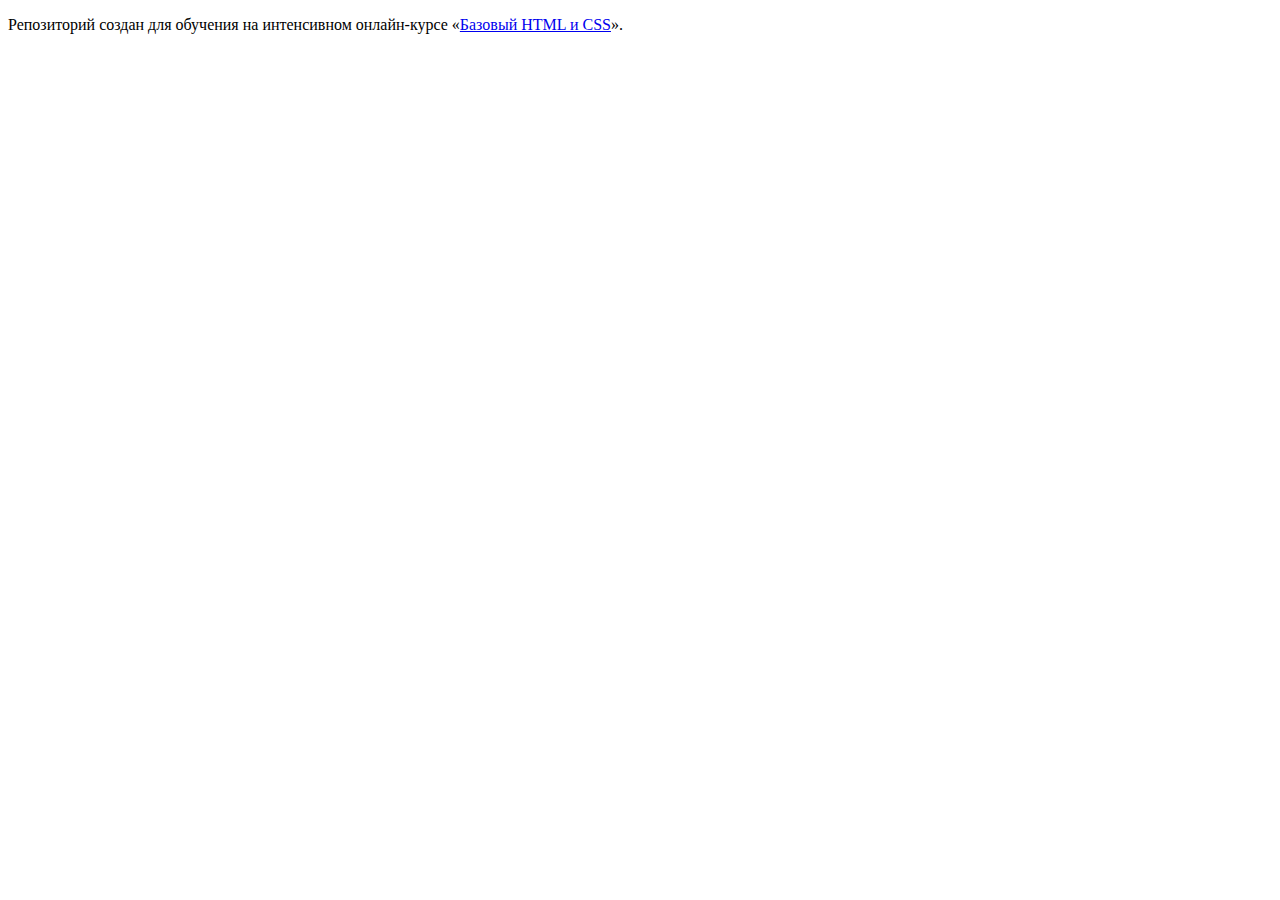
==== index.html @ 6a7bb26d ":hatching_chick:" ====
<!DOCTYPE html>
<html lang="ru">
  <head>
    <meta charset="utf-8">
    <title>HTML Academy: Девайс</title>
  </head>
  <body>

    <p>Репозиторий создан для обучения на интенсивном онлайн‑курсе «<a href="https://htmlacademy.ru/intensive/htmlcss">Базовый HTML и CSS</a>».</p>

  </body>
</html>
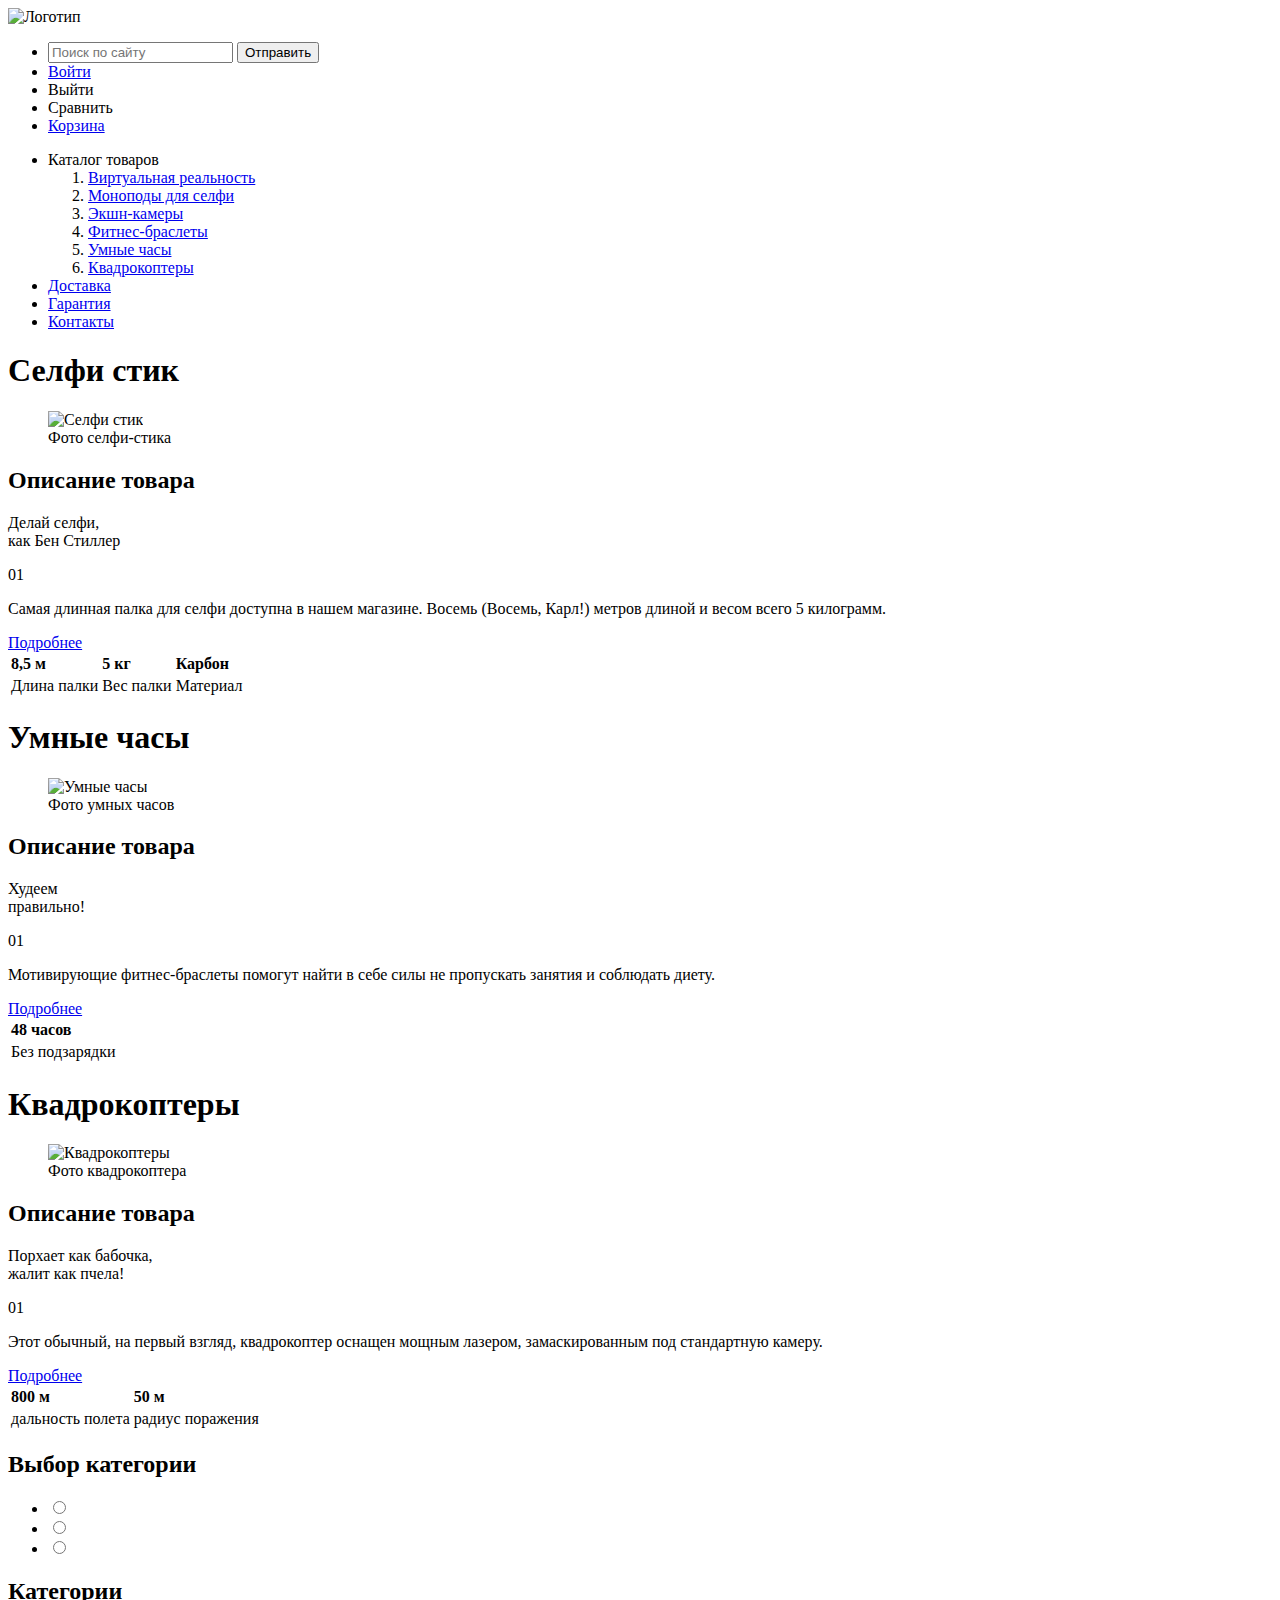
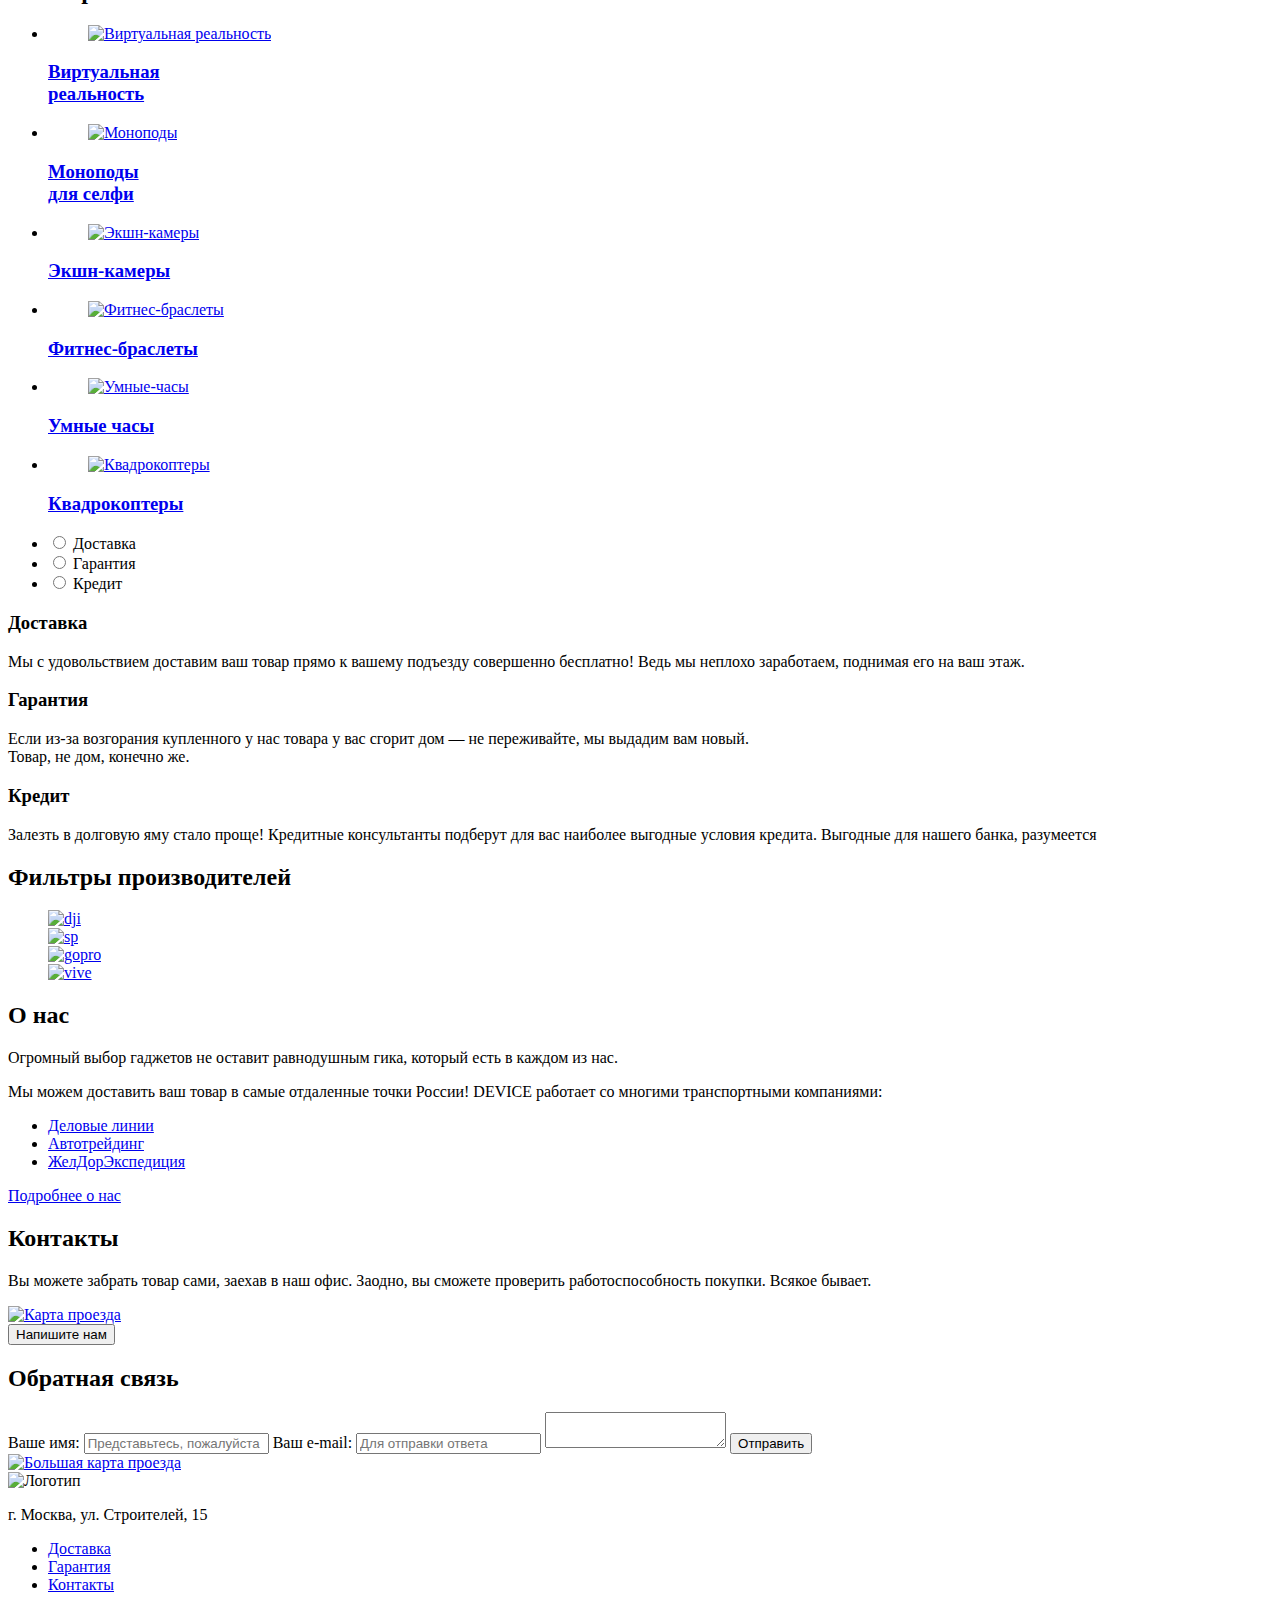
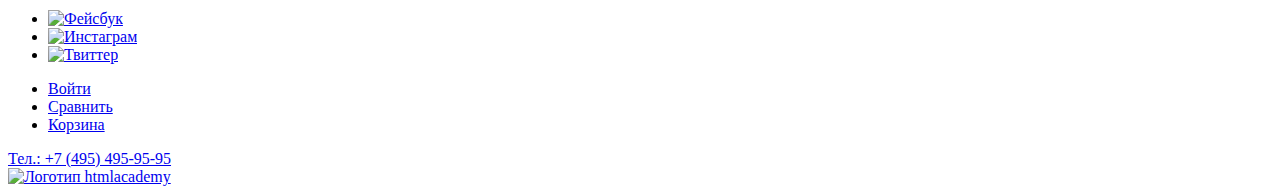
==== commit 61ca30cb: "Готовая верстка, задание второго вебинара. Первая попытка" ====
--- a/index.html
+++ b/index.html
@@ -1,12 +1,292 @@
 <!DOCTYPE html>
 <html lang="ru">
-  <head>
-    <meta charset="utf-8">
-    <title>HTML Academy: Девайс</title>
-  </head>
-  <body>
-
-    <p>Репозиторий создан для обучения на интенсивном онлайн‑курсе «<a href="https://htmlacademy.ru/intensive/htmlcss">Базовый HTML и CSS</a>».</p>
-
-  </body>
+<head>
+  <meta charset="UTF-8">
+  <title>Device - главная</title>
+</head>
+<body>
+  <header class="main-header">
+   <img class="main-header-logo" src="http://lorempixel.com/400/200/" width="200" height="70" alt="Логотип">
+   <div class="main-adding-nav">
+    <ul class="main-adding-nav-list">
+      <li class="main-adding-nav-first">
+        <form action="main.php" method="get">
+          <input type="search" placeholder="Поиск по сайту" class="main-adding-nav-search">
+          <input type="submit" class="visually-hidden" name="send" value="Отправить">
+        </form></li>
+      <li class="main-adding-nav-second"><a class="main-adding-nav-auth personal-info" href="authorisation.html">Войти</a></li>
+      <li class="main-adding-nav-third"><a class="main-adding-nav-auth-exit">Выйти</a></li>
+      <li class="main-adding-nav-fourth"><a class="main-adding-nav-compare">Сравнить</a></li>
+      <li class="main-adding-nav-fifth"><a class="main-adding-nav-cart" href="cart.html">Корзина</a></li>
+    </ul>
+   </div>
+   <nav class="main-header-nav">
+      <ul class="main-header-nav-list">
+        <li class="main-header-nav-list-catalog">Каталог товаров
+          <ol>
+            <li class="catalog-main"><a href="#">Виртуальная реальность</a></li>
+            <li class="catalog-main"><a href="#">Моноподы для селфи</a></li>
+            <li class="catalog-main"><a href="#">Экшн-камеры</a></li>
+            <li class="catalog-personal"><a href="#">Фитнес-браслеты</a></li>
+            <li class="catalog-personal"><a href="#">Умные часы</a></li>
+            <li class="catalog-additional"><a href="#">Квадрокоптеры</a></li>
+          </ol>
+        </li>
+        <li><a href="#">Доставка</a></li>
+        <li><a href="#">Гарантия</a></li>
+        <li><a href="#">Контакты</a></li>
+      </ul>
+    </nav>
+  </header>
+  <main class="main-main">
+
+    <article class="main-content main-selfie-stick">
+      <h1 class="visually-hidden">Селфи стик</h1>
+      <figure>
+        <img class="goods-image" src="img/main-selfie-stick.png" alt="Селфи стик" width="200" height="300">
+        <figcaption class="visually-hidden">Фото селфи-стика</figcaption>
+      </figure>
+      <section class="goods-description">
+        <h2 class="visually-hidden">Описание товара</h2>
+        <p class="goods-description-header">
+          <span>Делай селфи,</span><br>
+          <span>как Бен Стиллер</span>
+        </p>
+        <span class="goods-count">01</span>
+        <p class="goods-description-paragraph">
+        Самая длинная палка для селфи доступна в нашем магазине.
+Восемь (Восемь, Карл!) метров длиной и весом всего 5 килограмм.
+        </p>
+        <div class="goods-detail"><a href="#" class="main-link-style goods-detail-link goods-detail-link-stick">Подробнее</a>
+        </div>
+        <table class="goods-description-table">
+          <tr class="goods-decription-table-first-row">
+            <td><b>8,5 м</b></td>
+            <td><b>5 кг</b></td>
+            <td><b>Карбон</b></td>
+          </tr>
+          <tr class="goods-description-table-second-row">
+            <td>Длина палки</td>
+            <td>Вес палки</td>
+            <td>Материал</td>
+          </tr>
+        </table>
+      </section>
+    </article>
+
+    <article class="main-content main-smart-watch">
+      <h1 class="visually-hidden">Умные часы</h1>
+      <figure>
+        <img class="goods-image" src="img/main-smart-watch.jpg" alt="Умные часы" width="200" height="300">
+        <figcaption class="visually-hidden">Фото умных часов</figcaption>
+      </figure>
+      <section class="goods-description">
+        <h2 class="visually-hidden">Описание товара</h2>
+        <p class="goods-description-header">
+          <span>Худеем</span><br>
+          <span>правильно!</span>
+        </p>
+        <span class="goods-count">01</span>
+        <p class="goods-description-paragraph">Мотивирующие фитнес-браслеты помогут найти в себе силы не пропускать занятия и соблюдать диету.
+        </p>
+        <div class="goods-detail"><a href="#" class="main-link-style goods-detail-link goods-detail-link-smart-watch">Подробнее</a>
+        </div>
+        <table class="goods-description-table">
+          <tr class="goods-decription-table-first-row">
+            <td><b>48 часов</b></td>
+          </tr>
+          <tr class="goods-description-table-second-row">
+            <td>Без подзарядки</td>
+          </tr>
+        </table>
+      </section>
+    </article>
+
+    <article class="main-content main-drones">
+      <h1 class="visually-hidden">Квадрокоптеры</h1>
+      <figure>
+        <img class="goods-image" src="img/main-drones.jpg" alt="Квадрокоптеры" width="200" height="300">
+        <figcaption class="visually-hidden">Фото квадрокоптера</figcaption>
+      </figure>
+      <section class="goods-description">
+        <h2 class="visually-hidden">Описание товара</h2>
+        <p class="goods-description-header">
+          <span>Порхает как бабочка,</span><br>
+          <span>жалит как пчела!</span>
+        </p>
+        <span class="goods-count">01</span>
+        <p class="goods-description-paragraph">Этот обычный, на первый взгляд, квадрокоптер оснащен
+мощным лазером, замаскированным под стандартную камеру.
+        </p>
+        <div class="goods-detail"><a href="#" class="main-link-style goods-detail-link">Подробнее</a></div>
+        <table class="goods-description-table">
+          <tr class="goods-decription-table-first-row">
+            <td><b>800 м</b></td>
+            <td><b>50 м</b></td>
+          </tr>
+          <tr class="goods-description-table-second-row">
+            <td>дальность полета</td>
+            <td>радиус поражения</td>
+          </tr>
+        </table>
+      </section>
+    </article>
+
+    <section class="goods-slider-navigation">
+      <h2 class="visually-hidden">Выбор категории</h2>
+      <form class="goods-slider-navigation-form" method="get">
+        <ul class="goods-slider-navigation-list">
+          <li class="goods-slider-navigation-list-first"><input class="visually-hidden" type="radio" name="page" value="1" id="first-page">
+              <label for="first-page"></label>
+          </li>
+          <li class="goods-slider-navigation-list-second"><input class="visually-hidden" type="radio" name="page" value="2" id="second-page">
+              <label for="second-page"></label>
+          </li>
+          <li class="goods-slider-navigation-list-third"><input class="visually-hidden" type="radio" name="page" value="3" id="third-page">
+              <label for="third-page"></label>
+          </li>
+      </ul>
+      </form>
+    </section>
+    <section class="main-categories">
+      <h2 class="visually-hidden">Категории</h2>
+      <ul class="main-categories-list">
+        <li><a href="#"><figure><img src="img/main-categories-virtual.svn" width="80" height="80" alt="Виртуальная реальность"></figure><h3>Виртуальная<br>реальность</h3></a></li>
+        <li><a href="#"><figure><img src="img/main-categories-monopods.svn" width="80" height="80" alt="Моноподы"></figure><h3>Моноподы<br>для селфи</h3></a></li>
+        <li><a href="#"><figure><img src="img/main-categories-action-cameras.svn" width="80" height="80" alt="Экшн-камеры"></figure><h3>Экшн-камеры</h3></a></li>
+        <li><a href="#"><figure><img src="img/main-categories-fitness-bracers.svn" width="80" height="80" alt="Фитнес-браслеты"></figure><h3>Фитнес-браслеты</h3></a></li>
+        <li><a href="#"><figure><img src="img/main-categories-smart-watches.svn" width="80" height="80" alt="Умные-часы"></figure><h3>Умные часы</h3></a></li>
+        <li><a href="#"><figure><img src="img/main-categories-drones.svn" width="80" height="80" alt="Квадрокоптеры"></figure><h3>Квадрокоптеры</h3></a></li>
+      </ul>
+    </section>
+
+      <div class="main-additional-info-controls">
+        <form class="main-additional-info-controls-form">
+          <ul class="main-additional-info-controls-list">
+            <li class="main-additional-info-controls-list-variant">
+              <input class="visually-hidden" type="radio" name="additionalInfoPage" value="delievery" id="delievery">
+              <label for="delievery">Доставка</label>
+            </li>
+            <li class="main-additional-info-controls-list-variant">
+              <input class="visually-hidden" type="radio" name="additionalInfoPage" value="guarantee" id="guarantee">
+              <label for="guarantee">Гарантия</label>
+            </li>
+            <li class="main-additional-info-controls-list-variant">
+              <input class="visually-hidden" type="radio" name="additionalInfoPage" value="credit" id="credit">
+              <label for="credit">Кредит</label>
+            </li>
+          </ul>
+        </form>
+      </div>
+
+      <section class="main-additional-info main-additional-info-delievery">
+        <h3>Доставка</h3>
+        <p>Мы с удовольствием доставим ваш товар прямо к вашему подъезду совершенно бесплатно! Ведь мы неплохо заработаем, поднимая его на ваш этаж.</p>
+       <!-- Неконтентное изображение - в бекграунд -->
+      </section>
+
+      <section class="main-additional-info main-additional-info-guarantee">
+        <h3>Гарантия</h3>
+        <p>Если из-за возгорания купленного у нас товара у вас сгорит дом — не переживайте, мы выдадим вам новый.<br>Товар, не дом, конечно же.</p>
+        <!-- Неконтентное изображение - в бекграунд -->
+      </section>
+
+      <section class="main-additional-info main-additional-info-credit">
+        <h3>Кредит</h3>
+        <p>Залезть в долговую яму стало проще! Кредитные консультанты подберут для вас наиболее выгодные
+условия кредита. Выгодные для нашего банка, разумеется</p>
+        <!-- Неконтентное изображение - в бекграунд -->
+        <!-- Всплывающая форма -->
+      </section>
+
+      <section class="main-manufact">
+        <h2 class="visually-hidden">Фильтры производителей</h2>
+        <figure class="main-manufact-filter">
+          <div class="main-manufact-dji"><a href="#"><img src="img/main-manufact-dji.png" alt="dji"></a></div>
+          <div class="main-manufact-sp"><a href="#"><img src="img/main-manufact-sp.png" alt="sp"></a></div>
+          <div class="main-manufact-gopro"><a href="#"><img src="img/main-manufact-gopro.png" alt="gopro"></a></div>
+          <div class="main-manufact-vive"><a href="#"><img src="img/main-manufact-vive.png" alt="vive"></a></div>
+      </figure>
+      </section>
+
+      <section class="main-about-us">
+        <h2 class="main-about-us-heading">О нас</h2>
+        <p class="main-about-us-paragraph">Огромный выбор гаджетов не оставит равнодушным гика, который есть в каждом из нас.
+        </p>
+        <p class="main-about-us-paragraph">Мы можем доставить ваш товар в самые отдаленные точки России! DEVICE работает со многими транспортными компаниями:
+        </p>
+        <ul class="main-about-us-list">
+          <li class="main-about-us-1"><a href="#">Деловые линии</a></li>
+          <li class="main-about-us-2"><a href="#">Автотрейдинг</a></li>
+          <li class="main-about-us-3"><a href="#">ЖелДорЭкспедиция</a></li>
+        </ul>
+        <div class="main-about-us-detail"><a class="main-link-style main-about-us-detail-link" href="#">Подробнее о нас</a></div>
+      </section>
+
+      <section class="main-contacts">
+        <h2 class="main-contacts-heading">Контакты</h2>
+        <p class="main-contacts-paragraph">Вы можете забрать товар сами, заехав в наш офис. Заодно, вы сможете проверить работоспособность покупки. Всякое бывает.</p>
+        <div class="main-contacts-map"><a href="maps.yandex.ru"><img src="img/main-contacts-map.jpg" alt="Карта проезда"></a></div>
+        <div class="main-about-us-detail"><button class="main-link-style main-about-us-detail-write-us">Напишите нам</button></div>
+      </section>
+      <section class="main-write-us-popup">
+      <h2 class="visually-hidden">Обратная связь</h2>
+        <form class="main-write-us-popup-form">
+          <label class="main-popup-form-label main-customer-name-label" for="customerName">Ваше имя:</label>
+          <input type="text" name="customerName" id="customerName" placeholder="Представьтесь, пожалуйста" required>
+          <label class="main-popup-form-label main-customer-mail-label" for="customerMail">Ваш e-mail:</label>
+          <input type="text" name="customerMail" id="customerMail" placeholder="Для отправки ответа" required>
+          <label class="main-popup-form-label main-letter-label" for="letter"></label>
+          <textarea class="main-popup-form-input main-popup-textarea" id="letter" required placeholder="В свободной форме">
+          </textarea>
+          <input type="submit" name="submitButton" value="Отправить" class="main-link-style main-pupup-form-submit">
+        </form>
+      </section>
+
+      <div class="main-popup-map">
+        <a href="maps.yandex.ru"><img src="img/main-big-contacts-map.jpg" alt="Большая карта проезда"></a>
+      </div>
+
+  </main>
+
+  <footer class="main-footer">
+      <div class="main-footer-adress">
+        <div class="main-footer-adress-logo">
+          <img src="img/main-footer-adress-logo.svn" alt="Логотип">
+        </div>
+        <p class="main-footer-adress-paragraph">г. Москва, ул. Строителей, 15</p>
+      </div>
+      <div class="main-footer-middle">
+        <div class="main-footer-middle-nav">
+          <ul class="main-footer-middle-nav-list">
+            <li class="main-footer-middle-nav-delievery"><a href="#" class="main-link-style main-footer-middle-nav-delievery-link">Доставка</a></li>
+            <li class="main-footer-middle-nav-guarantee"><a href="#" class="main-link-style main-footer-middle-nav-guarantee-link">Гарантия</a></li>
+            <li class="main-footer-middle-nav-contacts"><a href="#" class="main-link-style main-footer-middle-nav-contacts">Контакты</a></li>
+          </ul>
+        </div>
+        <div class="main-footer-middle-social">
+          <ul>
+            <li class="main-footer-middle-social-facebook"><a href="facebook.com"><img src="img/social-facebook" alt="Фейсбук"></a></li>
+            <li class="main-footer-middle-social-insta"><a href="instagram.com"><img src="img/social-facebook" alt="Инстаграм"></a></li>
+            <li class="main-footer-middle-social-twitter"><a href="twitter.com"><img src="img/social-twitter" alt="Твиттер"></a></li>
+          </ul>
+        </div>
+      </div>
+      <div class="main-footer-right">
+          <div class="main-footer-right-nav">
+            <ul class="main-footer-right-nav-list">
+              <li class="main-footer-right-nav-auth"><a href="#">Войти</a></li>
+              <li class="main-footer-right-nav-compare"><a href="#">Сравнить</a></li>
+              <li class="main-footer-right-nav-cart"><a href="#">Корзина</a></li>
+            </ul>
+          </div>
+          <div class="main-footer-right-tel">
+            <a href="tel:+74954959595">Тел.: +7 (495) 495-95-95</a>
+          </div>
+          <div class="main-footer-right-academy-logo">
+            <a href="https://htmlacademy.ru/intensive/htmlcss"><img src="img/html-academy-logo.svn" alt="Логотип htmlacademy"></a>
+          </div>
+      </div>
+  </footer>
+</body>
 </html>
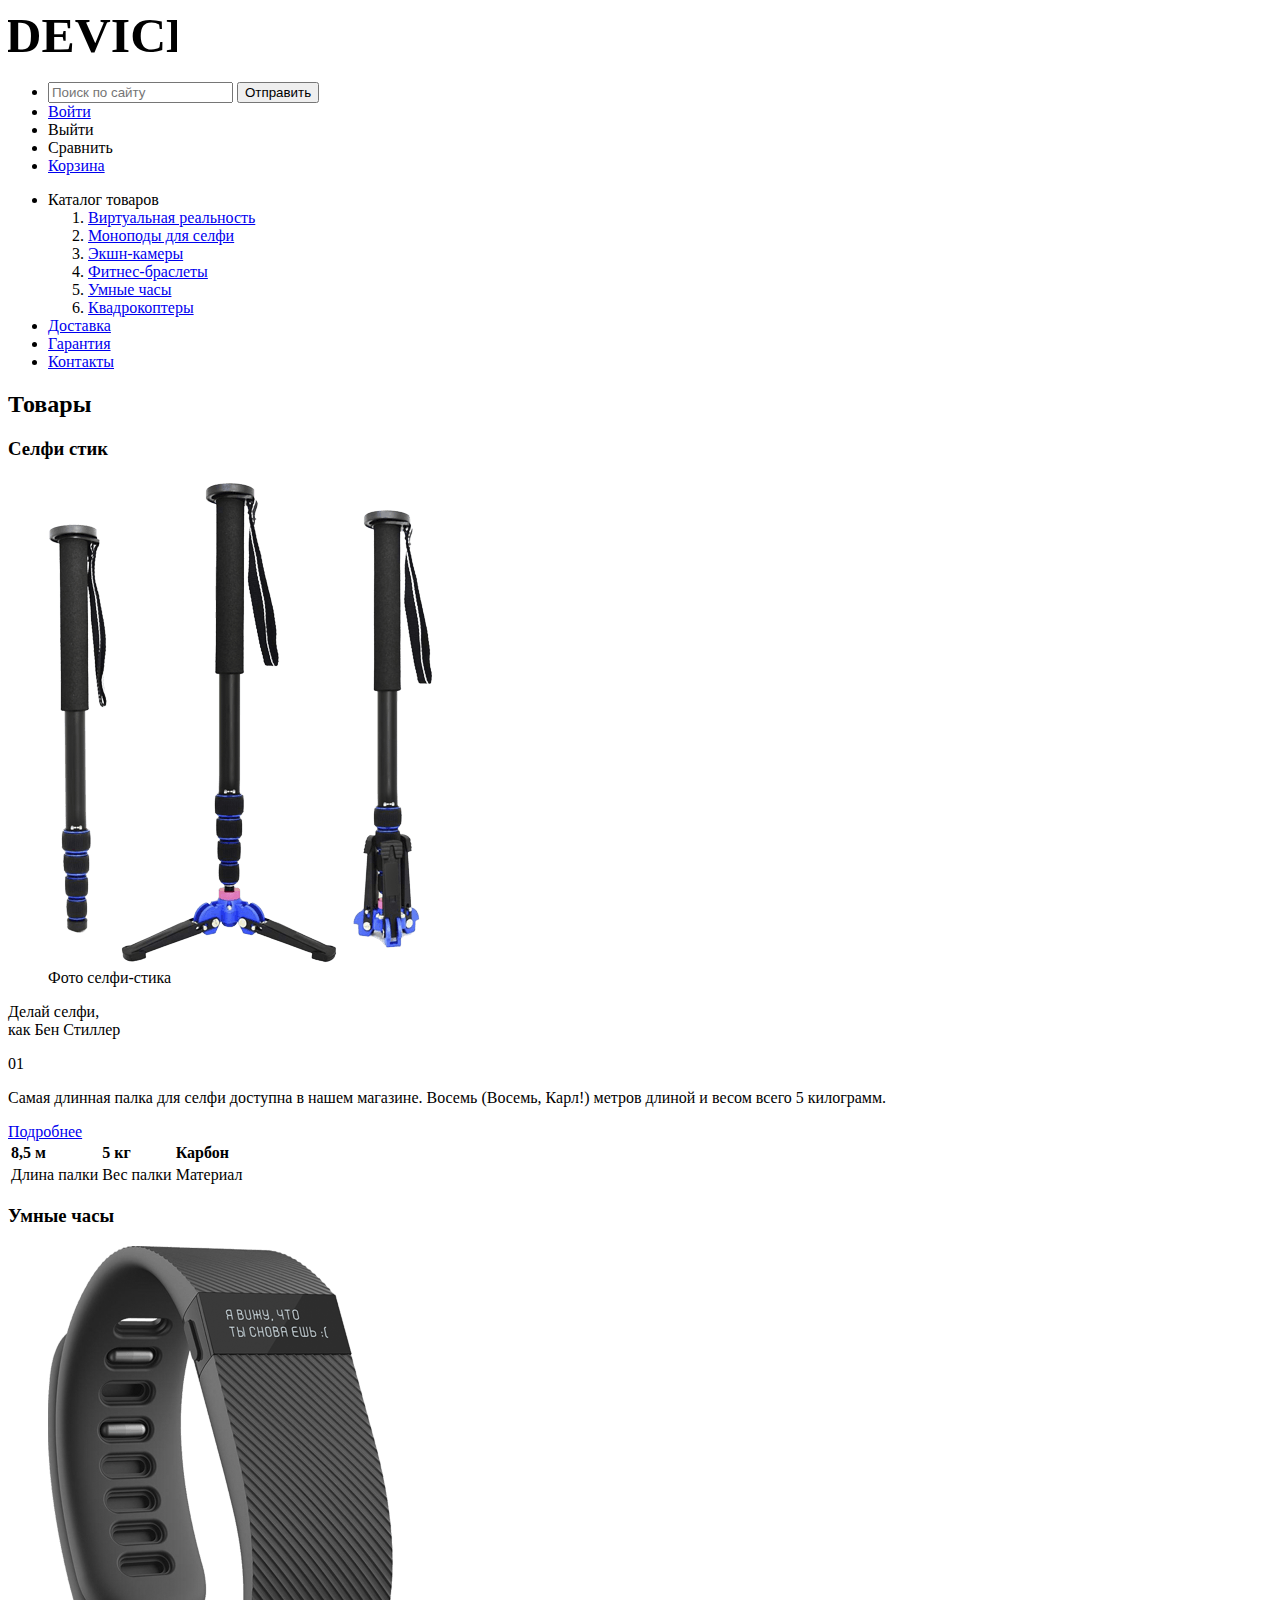
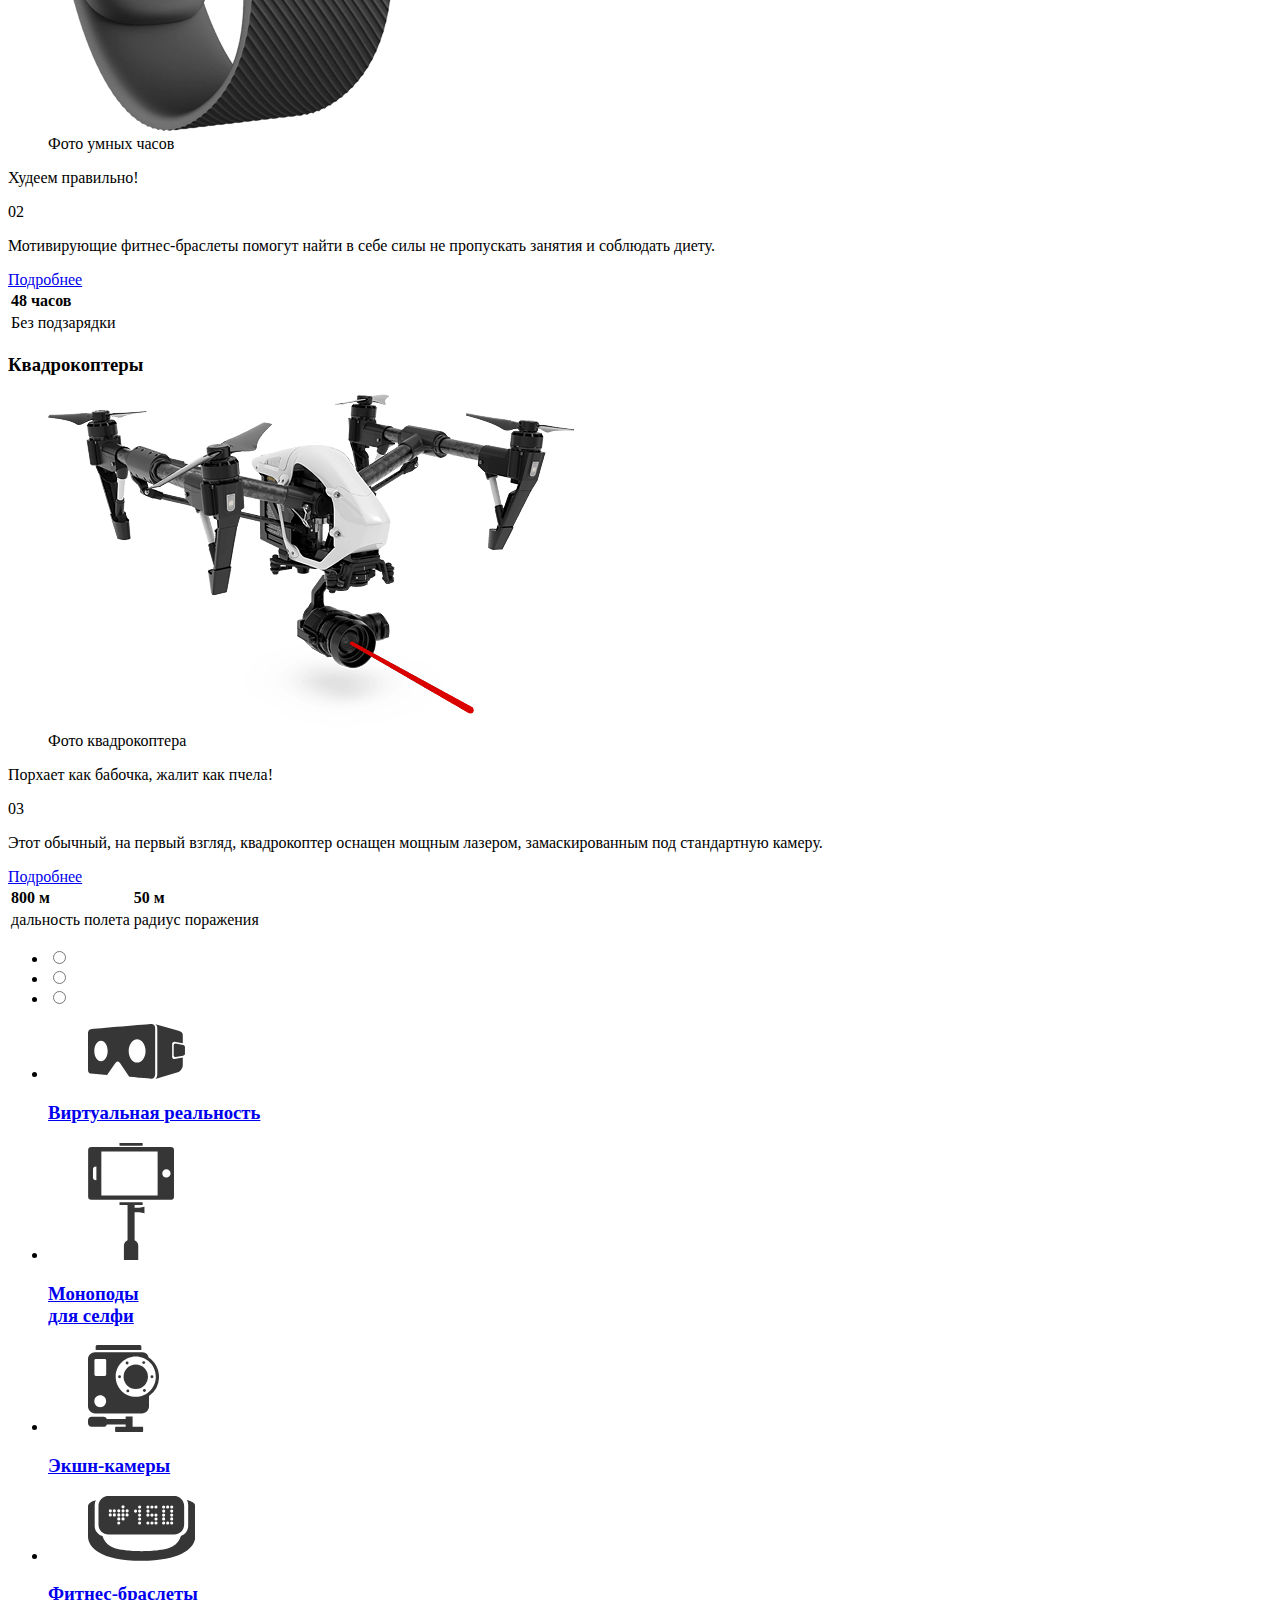
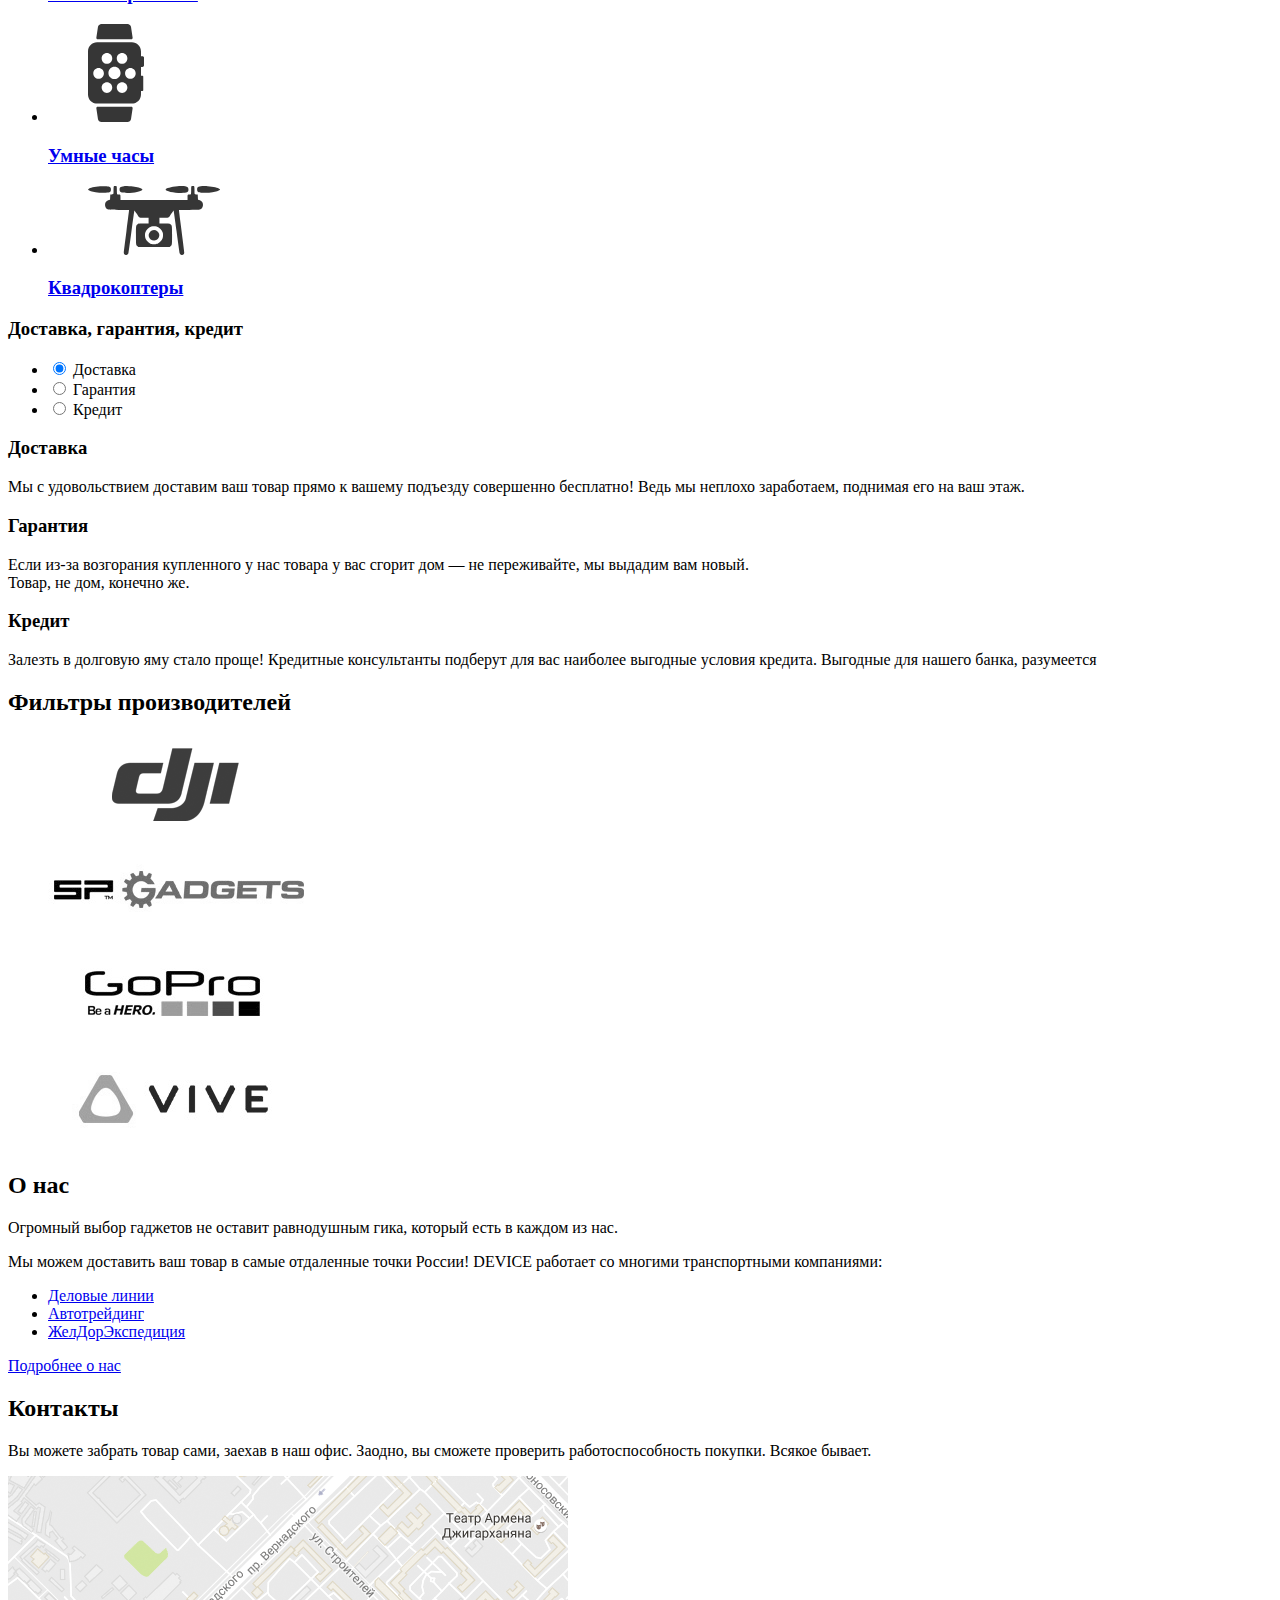
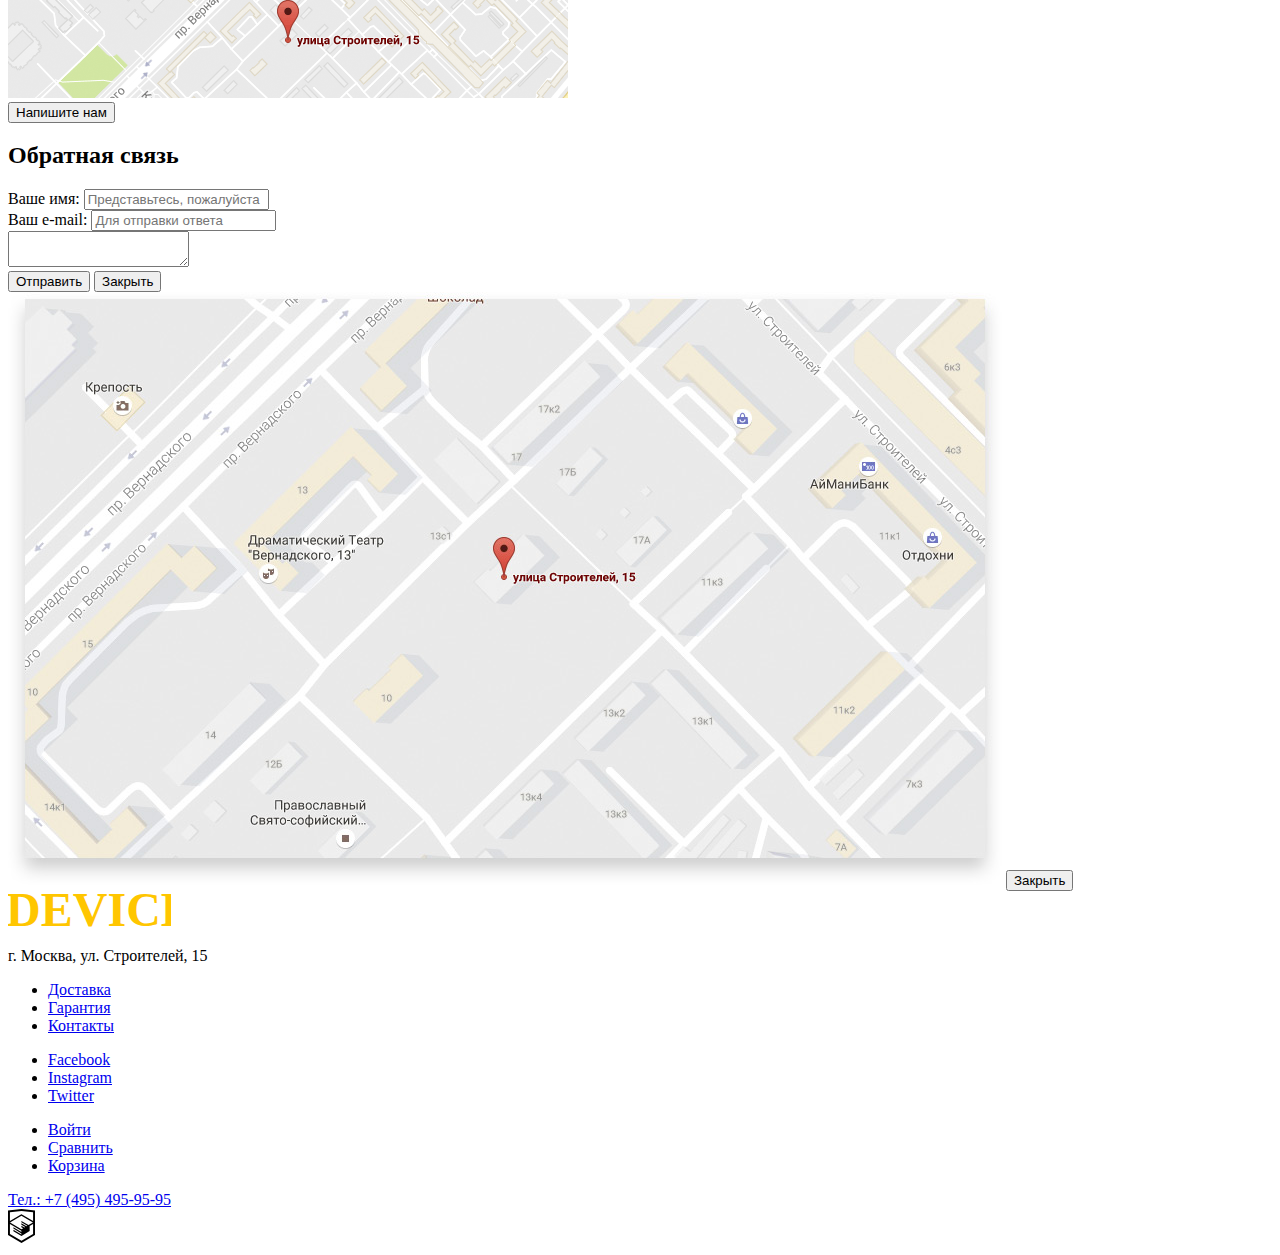
==== commit 2f332c68: "Исправления. Нарезаная графика. Без стилей." ====
--- a/index.html
+++ b/index.html
@@ -3,175 +3,235 @@
 <head>
   <meta charset="UTF-8">
   <title>Device - главная</title>
+  <link rel="stylesheet" href="css/style.css" type="text/css">
 </head>
 <body>
   <header class="main-header">
-   <img class="main-header-logo" src="http://lorempixel.com/400/200/" width="200" height="70" alt="Логотип">
-   <div class="main-adding-nav">
-    <ul class="main-adding-nav-list">
-      <li class="main-adding-nav-first">
-        <form action="main.php" method="get">
-          <input type="search" placeholder="Поиск по сайту" class="main-adding-nav-search">
-          <input type="submit" class="visually-hidden" name="send" value="Отправить">
-        </form></li>
-      <li class="main-adding-nav-second"><a class="main-adding-nav-auth personal-info" href="authorisation.html">Войти</a></li>
-      <li class="main-adding-nav-third"><a class="main-adding-nav-auth-exit">Выйти</a></li>
-      <li class="main-adding-nav-fourth"><a class="main-adding-nav-compare">Сравнить</a></li>
-      <li class="main-adding-nav-fifth"><a class="main-adding-nav-cart" href="cart.html">Корзина</a></li>
-    </ul>
-   </div>
-   <nav class="main-header-nav">
-      <ul class="main-header-nav-list">
-        <li class="main-header-nav-list-catalog">Каталог товаров
+    <a class="main-header-logo">
+      <img class="main-header-logo" src="img/main-header-logo.svg" width="169" height="54" alt="Логотип">
+    </a>
+    <div class="main-adding-nav">
+      <ul class="nav-list">
+        <li class="list-pt">
+          <form action="" method="get" class="nav-form">
+            <input type="search" placeholder="Поиск по сайту" class="nav-search">
+            <input type="submit" class="visually-hidden" name="send" value="Отправить">
+          </form>
+        </li>
+        <li class="list-pt auth"><a class="adding-nav-link auth-into" href="authorisation.html">Войти</a></li>
+        <li class="list-pt"><a class="adding-nav-link auth-exit invisible">Выйти</a></li>
+        <li class="list-pt"><a class="adding-nav-link adding-compare">Сравнить</a></li>
+        <li class="list-pt"><a class="adding-nav-link adding-cart" href="cart.html">Корзина</a></li>
+      </ul>
+    </div>
+    <nav class="main-header-nav">
+      <ul class="header-nav-list">
+        <li class="nav-pt list-catalog">Каталог товаров
           <ol>
-            <li class="catalog-main"><a href="#">Виртуальная реальность</a></li>
-            <li class="catalog-main"><a href="#">Моноподы для селфи</a></li>
-            <li class="catalog-main"><a href="#">Экшн-камеры</a></li>
-            <li class="catalog-personal"><a href="#">Фитнес-браслеты</a></li>
-            <li class="catalog-personal"><a href="#">Умные часы</a></li>
-            <li class="catalog-additional"><a href="#">Квадрокоптеры</a></li>
+            <li class="catalog-pt catalog-main">
+              <a href="#">Виртуальная реальность</a>
+            </li>
+            <li class="catalog-pt catalog-main">
+              <a href="#">Моноподы для селфи</a>
+            </li>
+            <li class="catalog-pt catalog-main">
+              <a href="#">Экшн-камеры</a>
+            </li>
+            <li class="catalog-pt catalog-personal">
+              <a href="#">Фитнес-браслеты</a>
+            </li>
+            <li class="catalog-pt catalog-personal">
+              <a href="#">Умные часы</a>
+            </li>
+            <li class="catalog-pt catalog-additional">
+              <a href="#">Квадрокоптеры</a>
+            </li>
           </ol>
         </li>
-        <li><a href="#">Доставка</a></li>
-        <li><a href="#">Гарантия</a></li>
-        <li><a href="#">Контакты</a></li>
+        <li class="nav-pt"><a href="#">Доставка</a></li>
+        <li class="nav-pt"><a href="#">Гарантия</a></li>
+        <li class="nav-pt"><a href="#">Контакты</a></li>
       </ul>
     </nav>
   </header>
+
   <main class="main-main">
-
-    <article class="main-content main-selfie-stick">
-      <h1 class="visually-hidden">Селфи стик</h1>
-      <figure>
-        <img class="goods-image" src="img/main-selfie-stick.png" alt="Селфи стик" width="200" height="300">
-        <figcaption class="visually-hidden">Фото селфи-стика</figcaption>
-      </figure>
-      <section class="goods-description">
-        <h2 class="visually-hidden">Описание товара</h2>
-        <p class="goods-description-header">
-          <span>Делай селфи,</span><br>
-          <span>как Бен Стиллер</span>
-        </p>
-        <span class="goods-count">01</span>
-        <p class="goods-description-paragraph">
-        Самая длинная палка для селфи доступна в нашем магазине.
-Восемь (Восемь, Карл!) метров длиной и весом всего 5 килограмм.
-        </p>
-        <div class="goods-detail"><a href="#" class="main-link-style goods-detail-link goods-detail-link-stick">Подробнее</a>
-        </div>
-        <table class="goods-description-table">
-          <tr class="goods-decription-table-first-row">
-            <td><b>8,5 м</b></td>
-            <td><b>5 кг</b></td>
-            <td><b>Карбон</b></td>
-          </tr>
-          <tr class="goods-description-table-second-row">
-            <td>Длина палки</td>
-            <td>Вес палки</td>
-            <td>Материал</td>
-          </tr>
-        </table>
-      </section>
-    </article>
-
-    <article class="main-content main-smart-watch">
-      <h1 class="visually-hidden">Умные часы</h1>
-      <figure>
-        <img class="goods-image" src="img/main-smart-watch.jpg" alt="Умные часы" width="200" height="300">
-        <figcaption class="visually-hidden">Фото умных часов</figcaption>
-      </figure>
-      <section class="goods-description">
-        <h2 class="visually-hidden">Описание товара</h2>
-        <p class="goods-description-header">
-          <span>Худеем</span><br>
-          <span>правильно!</span>
-        </p>
-        <span class="goods-count">01</span>
-        <p class="goods-description-paragraph">Мотивирующие фитнес-браслеты помогут найти в себе силы не пропускать занятия и соблюдать диету.
-        </p>
-        <div class="goods-detail"><a href="#" class="main-link-style goods-detail-link goods-detail-link-smart-watch">Подробнее</a>
-        </div>
-        <table class="goods-description-table">
-          <tr class="goods-decription-table-first-row">
-            <td><b>48 часов</b></td>
-          </tr>
-          <tr class="goods-description-table-second-row">
-            <td>Без подзарядки</td>
-          </tr>
-        </table>
-      </section>
-    </article>
-
-    <article class="main-content main-drones">
-      <h1 class="visually-hidden">Квадрокоптеры</h1>
-      <figure>
-        <img class="goods-image" src="img/main-drones.jpg" alt="Квадрокоптеры" width="200" height="300">
-        <figcaption class="visually-hidden">Фото квадрокоптера</figcaption>
-      </figure>
-      <section class="goods-description">
-        <h2 class="visually-hidden">Описание товара</h2>
-        <p class="goods-description-header">
-          <span>Порхает как бабочка,</span><br>
-          <span>жалит как пчела!</span>
-        </p>
-        <span class="goods-count">01</span>
-        <p class="goods-description-paragraph">Этот обычный, на первый взгляд, квадрокоптер оснащен
-мощным лазером, замаскированным под стандартную камеру.
-        </p>
-        <div class="goods-detail"><a href="#" class="main-link-style goods-detail-link">Подробнее</a></div>
-        <table class="goods-description-table">
-          <tr class="goods-decription-table-first-row">
-            <td><b>800 м</b></td>
-            <td><b>50 м</b></td>
-          </tr>
-          <tr class="goods-description-table-second-row">
-            <td>дальность полета</td>
-            <td>радиус поражения</td>
-          </tr>
-        </table>
-      </section>
-    </article>
-
-    <section class="goods-slider-navigation">
-      <h2 class="visually-hidden">Выбор категории</h2>
-      <form class="goods-slider-navigation-form" method="get">
-        <ul class="goods-slider-navigation-list">
-          <li class="goods-slider-navigation-list-first"><input class="visually-hidden" type="radio" name="page" value="1" id="first-page">
+    <section class="main-goods-slider">
+      <h2 class="visually-hidden">Товары</h2>
+      <article class="main-content main-selfie-stick">
+        <h3 class="visually-hidden">Селфи стик</h3>
+        <figure>
+          <img class="goods-image" src="img/main-selfie-stick.png" alt="Селфи стик" width="384" height="486">
+          <figcaption class="visually-hidden">Фото селфи-стика
+          </figcaption>
+        </figure>
+        <div class="goods-description">
+          <p class="goods-description-header">
+          Делай селфи,<br>
+          как Бен Стиллер
+          </p>
+          <span class="goods-count">01</span>
+          <p class="goods-description-paragraph">
+          Самая длинная палка для селфи доступна в нашем магазине.
+          Восемь (Восемь, Карл!) метров длиной и весом всего 5 килограмм.
+          </p>
+          <div class="goods-detail"><a href="#" class="detail-link-style ">Подробнее</a>
+          </div>
+          <table class="detail-table table-stick">
+            <tr class="detail-table-row detail-value">
+              <td class="detail-table-data"><b>8,5 м</b></td>
+              <td class="detail-table-data"><b>5 кг</b></td>
+              <td class="detail-table-data"><b>Карбон</b></td>
+            </tr>
+            <tr class="detail-table-row detail-feature">
+              <td class="detail-table-data">Длина палки</td>
+              <td class="detail-table-data">Вес палки</td>
+              <td class="detail-table-data">Материал</td>
+            </tr>
+          </table>
+        </div>
+      </article>
+
+      <article class="main-content main-smart-watch">
+        <h3 class="visually-hidden">Умные часы</h3>
+        <figure>
+          <img class="goods-image" src="img/main-smart-watch.png" alt="Умные часы" width="345" height="485">
+          <figcaption class="visually-hidden">Фото умных часов</figcaption>
+        </figure>
+        <div class="goods-description">
+          <p class="goods-description-header">
+          Худеем правильно!
+          </p>
+          <span class="goods-count">02</span>
+          <p class="goods-description-paragraph">Мотивирующие фитнес-браслеты помогут найти в себе силы не пропускать занятия и соблюдать диету.
+          </p>
+          <div class="goods-detail"><a href="#" class="detail-link-style">Подробнее</a>
+          </div>
+          <table class="detail-table table-watch">
+            <tr class="detail-table-row detail-value">
+              <td class="detail-table-data"><b>48 часов</b></td>
+            </tr>
+            <tr class="detail-table-row detail-feature">
+              <td class="detail-table-data">Без подзарядки</td>
+            </tr>
+          </table>
+        </div>
+      </article>
+
+      <article class="main-content main-drones">
+        <h3 class="visually-hidden">Квадрокоптеры</h3>
+        <figure>
+          <img class="goods-image" src="img/main-drones.png" alt="Квадрокоптеры" width="526" height="334">
+          <figcaption class="visually-hidden">Фото квадрокоптера</figcaption>
+        </figure>
+        <div class="goods-description">
+          <p class="goods-description-header">
+          Порхает как бабочка, жалит как пчела!
+          </p>
+          <span class="goods-count">03</span>
+          <p class="goods-description-paragraph">Этот обычный, на первый взгляд, квадрокоптер оснащен мощным лазером, замаскированным под стандартную камеру.
+          </p>
+          <div class="goods-detail"><a href="#" class="detail-link-style">Подробнее</a></div>
+            <table class="detail-table table-drone">
+              <tr class="detail-table-row detail-value">
+                <td class="detail-table-data"><b>800 м</b></td>
+                <td class="detail-table-data"><b>50 м</b></td>
+              </tr>
+              <tr class="detail-table-row detail-feature">
+                <td class="detail-table-data">дальность полета</td>
+                <td class="detail-table-data">радиус поражения</td>
+              </tr>
+            </table>
+        </div>
+      </article>
+
+      <div class="goods-navigation">
+        <form class="goods-slider-navigation-form" method="get" action="">
+          <ul class="goods-slider-navigation-list">
+            <li class="goods-slider-navigation-list-first">
+              <input class="visually-hidden" type="radio" name="page" value="1" id="first-page">
               <label for="first-page"></label>
-          </li>
-          <li class="goods-slider-navigation-list-second"><input class="visually-hidden" type="radio" name="page" value="2" id="second-page">
+            </li>
+            <li class="goods-slider-navigation-list-second">
+              <input class="visually-hidden" type="radio" name="page" value="2" id="second-page">
               <label for="second-page"></label>
-          </li>
-          <li class="goods-slider-navigation-list-third"><input class="visually-hidden" type="radio" name="page" value="3" id="third-page">
+            </li>
+            <li class="goods-slider-navigation-list-third">
+              <input class="visually-hidden" type="radio" name="page" value="3" id="third-page">
               <label for="third-page"></label>
-          </li>
+            </li>
+          </ul>
+        </form>
+      </div>
+    </section>
+
+    <div class="main-categories">
+      <ul class="main-categories-list">
+        <li class="main-category">
+          <a href="#">
+            <figure class="category-icon">
+              <img src="img/main-categories-virtual.svg" width="97" height="55" alt="Виртуальная реальность">
+            </figure>
+            <h3>Виртуальная реальность</h3>
+          </a>
+        </li>
+        <li class="main-category">
+          <a href="#">
+            <figure class="category-icon">
+              <img src="img/main-categories-monopods.svg" width="86" height="117" alt="Моноподы">
+            </figure>
+            <h3>Моноподы<br>для селфи</h3>
+          </a>
+        </li>
+        <li class="main-category">
+          <a href="#">
+            <figure class="category-icon">
+              <img src="img/main-categories-action-cameras.svg" width="71" height="87" alt="Экшн-камеры">
+            </figure>
+            <h3>Экшн-камеры</h3>
+          </a>
+        </li>
+        <li class="main-category">
+          <a href="#">
+            <figure class="category-icon">
+              <img src="img/main-categories-fitness-bracers.svg" width="107" height="65" alt="Фитнес-браслеты">
+            </figure>
+            <h3>Фитнес-браслеты</h3>
+          </a>
+        </li>
+        <li class="main-category">
+          <a href="#">
+            <figure class="category-icon">
+              <img src="img/main-categories-smart-watches.svg" width="56" height="98" alt="Умные-часы">
+            </figure>
+            <h3>Умные часы</h3>
+          </a>
+        </li>
+        <li class="main-category">
+          <a href="#">
+            <figure class="category-icon">
+              <img src="img/main-categories-drones.svg" width="132" height="69" alt="Квадрокоптеры">
+            </figure>
+            <h3>Квадрокоптеры</h3>
+          </a>
+        </li>
       </ul>
-      </form>
-    </section>
-    <section class="main-categories">
-      <h2 class="visually-hidden">Категории</h2>
-      <ul class="main-categories-list">
-        <li><a href="#"><figure><img src="img/main-categories-virtual.svn" width="80" height="80" alt="Виртуальная реальность"></figure><h3>Виртуальная<br>реальность</h3></a></li>
-        <li><a href="#"><figure><img src="img/main-categories-monopods.svn" width="80" height="80" alt="Моноподы"></figure><h3>Моноподы<br>для селфи</h3></a></li>
-        <li><a href="#"><figure><img src="img/main-categories-action-cameras.svn" width="80" height="80" alt="Экшн-камеры"></figure><h3>Экшн-камеры</h3></a></li>
-        <li><a href="#"><figure><img src="img/main-categories-fitness-bracers.svn" width="80" height="80" alt="Фитнес-браслеты"></figure><h3>Фитнес-браслеты</h3></a></li>
-        <li><a href="#"><figure><img src="img/main-categories-smart-watches.svn" width="80" height="80" alt="Умные-часы"></figure><h3>Умные часы</h3></a></li>
-        <li><a href="#"><figure><img src="img/main-categories-drones.svn" width="80" height="80" alt="Квадрокоптеры"></figure><h3>Квадрокоптеры</h3></a></li>
-      </ul>
-    </section>
-
-      <div class="main-additional-info-controls">
-        <form class="main-additional-info-controls-form">
-          <ul class="main-additional-info-controls-list">
-            <li class="main-additional-info-controls-list-variant">
-              <input class="visually-hidden" type="radio" name="additionalInfoPage" value="delievery" id="delievery">
+    </div>
+
+    <section class="main-add">
+      <h3 class="visually-hidden">Доставка, гарантия, кредит</h3>
+      <div class="main-add-controls">
+        <form class="add-controls-form" method="get" action="">
+          <ul class="controls-list">
+            <li class="controls-variant">
+              <input class="visually-hidden" type="radio" name="additionalInfoPage" value="delievery" id="delievery" checked>
               <label for="delievery">Доставка</label>
             </li>
-            <li class="main-additional-info-controls-list-variant">
+            <li class="controls-variant">
               <input class="visually-hidden" type="radio" name="additionalInfoPage" value="guarantee" id="guarantee">
               <label for="guarantee">Гарантия</label>
             </li>
-            <li class="main-additional-info-controls-list-variant">
+            <li class="controls-variant">
               <input class="visually-hidden" type="radio" name="additionalInfoPage" value="credit" id="credit">
               <label for="credit">Кредит</label>
             </li>
@@ -179,114 +239,173 @@
         </form>
       </div>
 
-      <section class="main-additional-info main-additional-info-delievery">
-        <h3>Доставка</h3>
-        <p>Мы с удовольствием доставим ваш товар прямо к вашему подъезду совершенно бесплатно! Ведь мы неплохо заработаем, поднимая его на ваш этаж.</p>
-       <!-- Неконтентное изображение - в бекграунд -->
-      </section>
-
-      <section class="main-additional-info main-additional-info-guarantee">
-        <h3>Гарантия</h3>
-        <p>Если из-за возгорания купленного у нас товара у вас сгорит дом — не переживайте, мы выдадим вам новый.<br>Товар, не дом, конечно же.</p>
-        <!-- Неконтентное изображение - в бекграунд -->
-      </section>
-
-      <section class="main-additional-info main-additional-info-credit">
-        <h3>Кредит</h3>
-        <p>Залезть в долговую яму стало проще! Кредитные консультанты подберут для вас наиболее выгодные
-условия кредита. Выгодные для нашего банка, разумеется</p>
+      <div class="main-add-info info-delievery">
+        <h3 class="add-header">Доставка</h3>
+        <p class="add-paragraph">Мы с удовольствием доставим ваш товар прямо к вашему подъезду совершенно бесплатно! Ведь мы неплохо заработаем, поднимая его на ваш этаж.
+        </p>
+      <!-- Неконтентное изображение - в бекграунд -->
+      </div>
+
+      <div class="main-add-info info-guarantee">
+        <h3 class="add-header">Гарантия</h3>
+        <p class="add-paragraph">Если из-за возгорания купленного у нас товара у вас сгорит дом — не переживайте, мы выдадим вам новый.<br>Товар, не дом, конечно же.</p>
+      <!-- Неконтентное изображение - в бекграунд -->
+      </div>
+
+      <div class="main-add-info info-guarantee">
+        <h3 class="add-header">Кредит</h3>
+        <p class="add-paragrap">Залезть в долговую яму стало проще! Кредитные консультанты подберут для вас наиболее выгодные условия кредита. Выгодные для нашего банка, разумеется</p>
         <!-- Неконтентное изображение - в бекграунд -->
         <!-- Всплывающая форма -->
-      </section>
-
-      <section class="main-manufact">
-        <h2 class="visually-hidden">Фильтры производителей</h2>
-        <figure class="main-manufact-filter">
-          <div class="main-manufact-dji"><a href="#"><img src="img/main-manufact-dji.png" alt="dji"></a></div>
-          <div class="main-manufact-sp"><a href="#"><img src="img/main-manufact-sp.png" alt="sp"></a></div>
-          <div class="main-manufact-gopro"><a href="#"><img src="img/main-manufact-gopro.png" alt="gopro"></a></div>
-          <div class="main-manufact-vive"><a href="#"><img src="img/main-manufact-vive.png" alt="vive"></a></div>
-      </figure>
-      </section>
-
-      <section class="main-about-us">
-        <h2 class="main-about-us-heading">О нас</h2>
-        <p class="main-about-us-paragraph">Огромный выбор гаджетов не оставит равнодушным гика, который есть в каждом из нас.
-        </p>
-        <p class="main-about-us-paragraph">Мы можем доставить ваш товар в самые отдаленные точки России! DEVICE работает со многими транспортными компаниями:
-        </p>
-        <ul class="main-about-us-list">
-          <li class="main-about-us-1"><a href="#">Деловые линии</a></li>
-          <li class="main-about-us-2"><a href="#">Автотрейдинг</a></li>
-          <li class="main-about-us-3"><a href="#">ЖелДорЭкспедиция</a></li>
-        </ul>
-        <div class="main-about-us-detail"><a class="main-link-style main-about-us-detail-link" href="#">Подробнее о нас</a></div>
-      </section>
-
-      <section class="main-contacts">
-        <h2 class="main-contacts-heading">Контакты</h2>
-        <p class="main-contacts-paragraph">Вы можете забрать товар сами, заехав в наш офис. Заодно, вы сможете проверить работоспособность покупки. Всякое бывает.</p>
-        <div class="main-contacts-map"><a href="maps.yandex.ru"><img src="img/main-contacts-map.jpg" alt="Карта проезда"></a></div>
-        <div class="main-about-us-detail"><button class="main-link-style main-about-us-detail-write-us">Напишите нам</button></div>
-      </section>
-      <section class="main-write-us-popup">
+      </div>
+    </section>
+
+    <section class="main-manufact">
+      <h2 class="visually-hidden">Фильтры производителей</h2>
+        <figure class="manufact-filter">
+          <div class="manufact">
+            <a href="#">
+              <img src="img/main-manufact-dji.png" alt="dji">
+            </a>
+          </div>
+          <div class="manufact">
+            <a href="#">
+              <img src="img/main-manufact-sp.png" alt="sp">
+            </a>
+          </div>
+          <div class="manufact">
+            <a href="#">
+              <img src="img/main-manufact-gopro.png" alt="gopro">
+            </a>
+          </div>
+          <div class="manufact">
+            <a href="#">
+              <img src="img/main-manufact-vive.png" alt="vive">
+            </a>
+          </div>
+        </figure>
+    </section>
+
+    <section class="main-about">
+      <h2 class="about-header">О нас</h2>
+      <p class="about-paragraph">Огромный выбор гаджетов не оставит равнодушным гика, который есть в каждом из нас.
+      </p>
+      <p class="about-paragraph">Мы можем доставить ваш товар в самые отдаленные точки России! DEVICE работает со многими транспортными компаниями:
+      </p>
+      <ul class="about-list">
+        <li class="about-pt">
+          <a href="#">Деловые линии</a>
+        </li>
+        <li class="about-pt">
+          <a href="#">Автотрейдинг</a>
+        </li>
+        <li class="about-pt">
+          <a href="#">ЖелДорЭкспедиция</a>
+        </li>
+      </ul>
+      <div class="about-detail"><a class="detail-link-style about-link" href="#">Подробнее о нас</a></div>
+    </section>
+
+    <section class="main-contacts">
+      <h2 class="contacts-header">Контакты</h2>
+      <p class="contacts-paragraph">Вы можете забрать товар сами, заехав в наш офис. Заодно, вы сможете проверить работоспособность покупки. Всякое бывает.</p>
+      <div class="contacts-map">
+        <a href="https://maps.yandex.ru">
+            <img src="img/main-contacts-map.png" alt="Карта проезда" width="560" height="222">
+        </a>
+      </div>
+      <div class="contacts-detail">
+        <button class="detail-link-style contacts-link">Напишите нам
+        </button>
+      </div>
+    </section>
+
+    <section class="main-write-popup">
       <h2 class="visually-hidden">Обратная связь</h2>
-        <form class="main-write-us-popup-form">
-          <label class="main-popup-form-label main-customer-name-label" for="customerName">Ваше имя:</label>
-          <input type="text" name="customerName" id="customerName" placeholder="Представьтесь, пожалуйста" required>
-          <label class="main-popup-form-label main-customer-mail-label" for="customerMail">Ваш e-mail:</label>
-          <input type="text" name="customerMail" id="customerMail" placeholder="Для отправки ответа" required>
+      <form class="popup-form" method="get" action="">
+        <div class="popup-elem">
+          <label class="popup-label name-label" for="customerName">Ваше имя:</label>
+          <input class="popup-name" type="text" name="customerName" id="customerName" placeholder="Представьтесь, пожалуйста" required>
+        </div>
+        <div class="popup-elem">
+          <label class="popup-label mail-label" for="customerMail">Ваш e-mail:</label>
+          <input class="popup-mail" type="text" name="customerMail" id="customerMail" placeholder="Для отправки ответа" required>
+        </div>
+        <div class="popup-elem">
           <label class="main-popup-form-label main-letter-label" for="letter"></label>
           <textarea class="main-popup-form-input main-popup-textarea" id="letter" required placeholder="В свободной форме">
           </textarea>
-          <input type="submit" name="submitButton" value="Отправить" class="main-link-style main-pupup-form-submit">
-        </form>
-      </section>
-
-      <div class="main-popup-map">
-        <a href="maps.yandex.ru"><img src="img/main-big-contacts-map.jpg" alt="Большая карта проезда"></a>
-      </div>
+        </div>
+        <input type="submit" name="submitButton" value="Отправить" class="popup-elem popup-submit">
+        <button type="button" class="popup-close">Закрыть</button>
+      </form>
+    </section>
+
+    <div class="main-popup-map">
+      <a href="maps.yandex.ru"><img src="img/main-big-contacts-map.jpg" alt="Большая карта проезда"></a>
+      <button type="button" class="popup-close">Закрыть</button>
+    </div>
 
   </main>
 
   <footer class="main-footer">
-      <div class="main-footer-adress">
-        <div class="main-footer-adress-logo">
-          <img src="img/main-footer-adress-logo.svn" alt="Логотип">
-        </div>
-        <p class="main-footer-adress-paragraph">г. Москва, ул. Строителей, 15</p>
-      </div>
-      <div class="main-footer-middle">
-        <div class="main-footer-middle-nav">
-          <ul class="main-footer-middle-nav-list">
-            <li class="main-footer-middle-nav-delievery"><a href="#" class="main-link-style main-footer-middle-nav-delievery-link">Доставка</a></li>
-            <li class="main-footer-middle-nav-guarantee"><a href="#" class="main-link-style main-footer-middle-nav-guarantee-link">Гарантия</a></li>
-            <li class="main-footer-middle-nav-contacts"><a href="#" class="main-link-style main-footer-middle-nav-contacts">Контакты</a></li>
-          </ul>
-        </div>
-        <div class="main-footer-middle-social">
-          <ul>
-            <li class="main-footer-middle-social-facebook"><a href="facebook.com"><img src="img/social-facebook" alt="Фейсбук"></a></li>
-            <li class="main-footer-middle-social-insta"><a href="instagram.com"><img src="img/social-facebook" alt="Инстаграм"></a></li>
-            <li class="main-footer-middle-social-twitter"><a href="twitter.com"><img src="img/social-twitter" alt="Твиттер"></a></li>
-          </ul>
-        </div>
-      </div>
-      <div class="main-footer-right">
-          <div class="main-footer-right-nav">
-            <ul class="main-footer-right-nav-list">
-              <li class="main-footer-right-nav-auth"><a href="#">Войти</a></li>
-              <li class="main-footer-right-nav-compare"><a href="#">Сравнить</a></li>
-              <li class="main-footer-right-nav-cart"><a href="#">Корзина</a></li>
-            </ul>
-          </div>
-          <div class="main-footer-right-tel">
-            <a href="tel:+74954959595">Тел.: +7 (495) 495-95-95</a>
-          </div>
-          <div class="main-footer-right-academy-logo">
-            <a href="https://htmlacademy.ru/intensive/htmlcss"><img src="img/html-academy-logo.svn" alt="Логотип htmlacademy"></a>
-          </div>
-      </div>
+    <div class="footer-adress">
+      <div class="footer-logo">
+        <img src="img/main-footer-adress-logo.svg" alt="Логотип">
+      </div>
+      <p class="footer-adress-paragraph">г. Москва, ул. Строителей, 15</p>
+    </div>
+    <div class="footer-comm">
+      <div class="footer-nav">
+        <ul class="footer-nav-list">
+          <li class="footer-add">
+            <a href="#" class="footer-nav-link">Доставка</a>
+          </li>
+          <li class="footer-add">
+            <a href="#" class="footer-nav-link">Гарантия</a>
+          </li>
+          <li class="footer-add">
+            <a href="#" class="footer-nav-link">Контакты</a>
+          </li>
+        </ul>
+      </div>
+      <div class="footer-social">
+        <ul class="social-list">
+          <li class="social-button">
+            <a href="facebook.com" class="facebook">Facebook</a>
+          </li>
+          <li class="social-button">
+            <a href="instagram.com" class="instagram">Instagram</a>
+          </li>
+          <li class="social-button">
+            <a href="twitter.com" class="twitter">Twitter</a>
+          </li>
+        </ul>
+      </div>
+    </div>
+    <div class="footer-right">
+      <div class="footer-client-nav">
+        <ul class="client-nav-list">
+          <li class="footer-link">
+            <a class="footer-auth" href="#">Войти</a>
+          </li>
+          <li class="footer-link">
+            <a class="footer-compare" href="#">Сравнить</a>
+          </li>
+          <li class="footer-link">
+            <a class="footer-cart" href="#">Корзина</a>
+          </li>
+        </ul>
+      </div>
+      <div class="footer-tel">
+        <a class="footer-tel-link" href="tel:+74954959595">Тел.: +7 (495) 495-95-95</a>
+      </div>
+      <div class="academy-logo">
+        <a href="https://htmlacademy.ru/intensive/htmlcss" class="academy-logo">
+          <img src="img/html-academy-logo.svg" alt="Логотип htmlacademy">
+        </a>
+      </div>
+    </div>
   </footer>
 </body>
 </html>
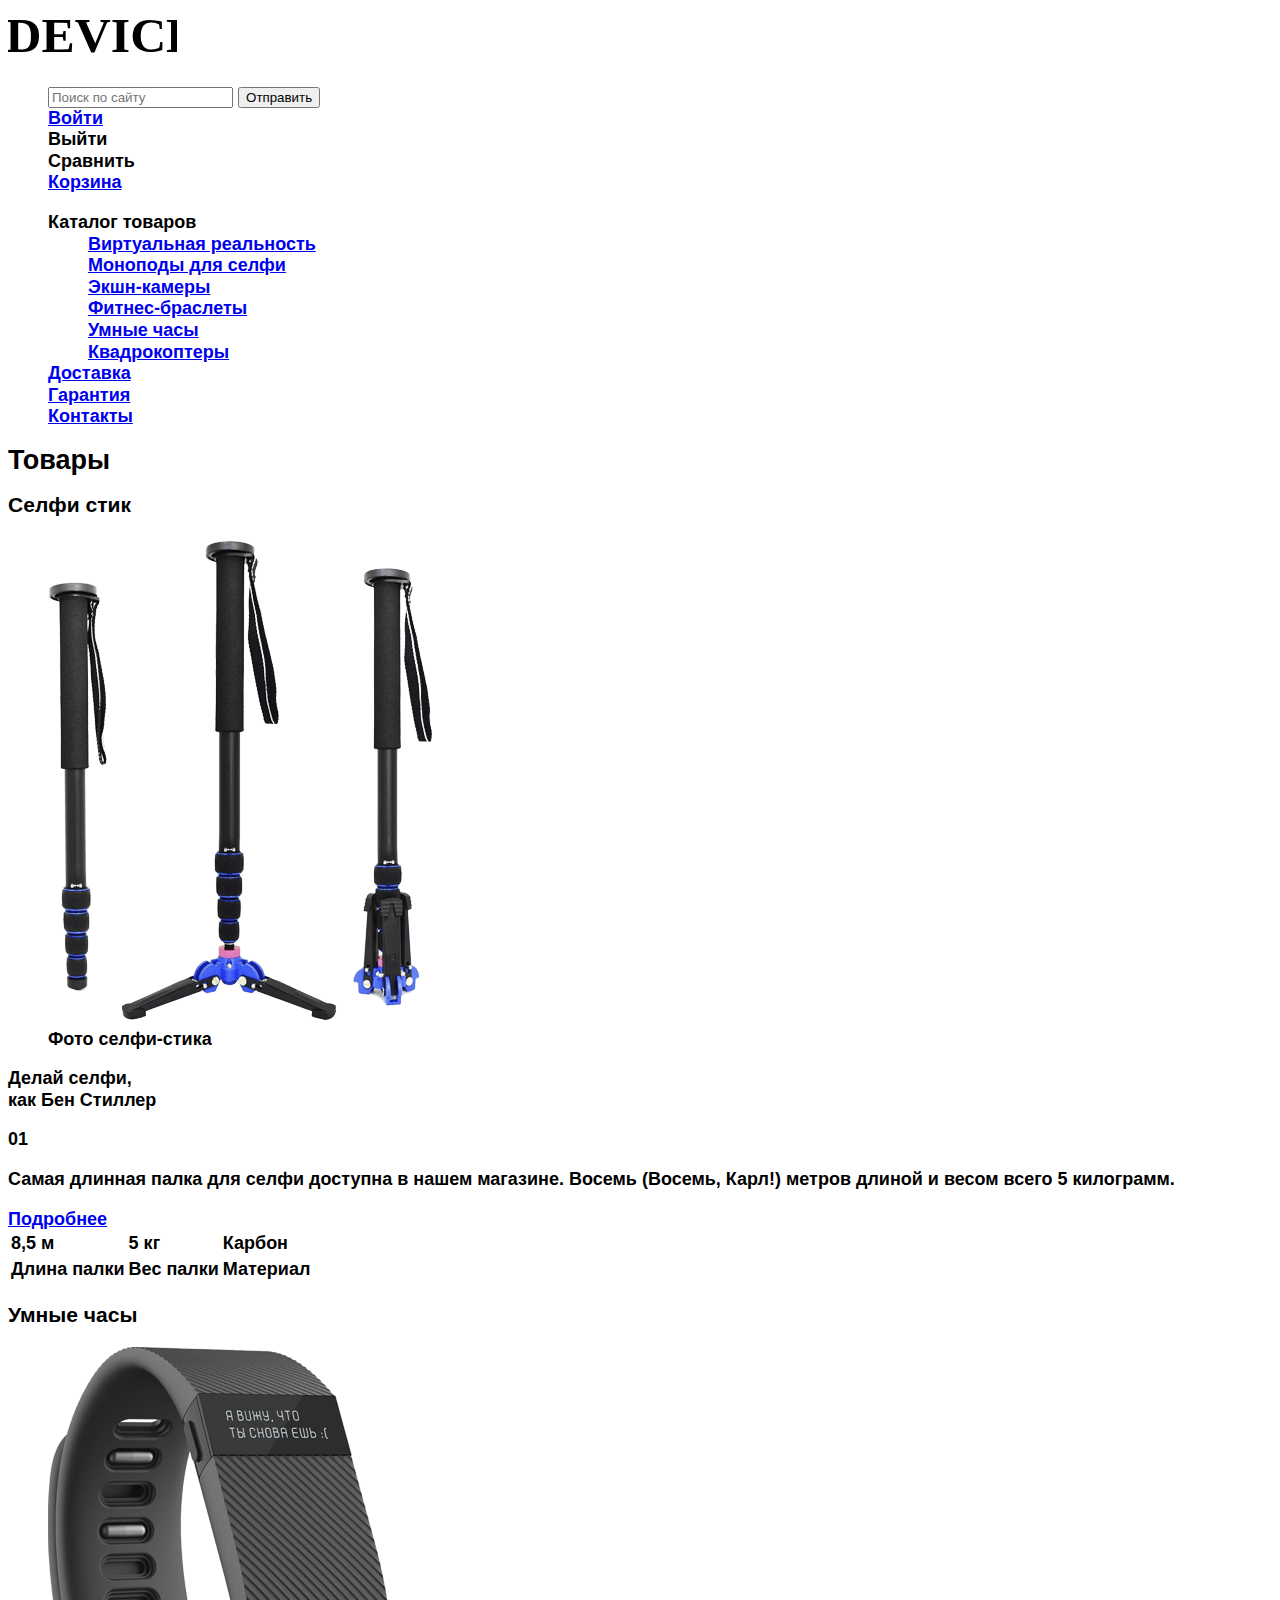
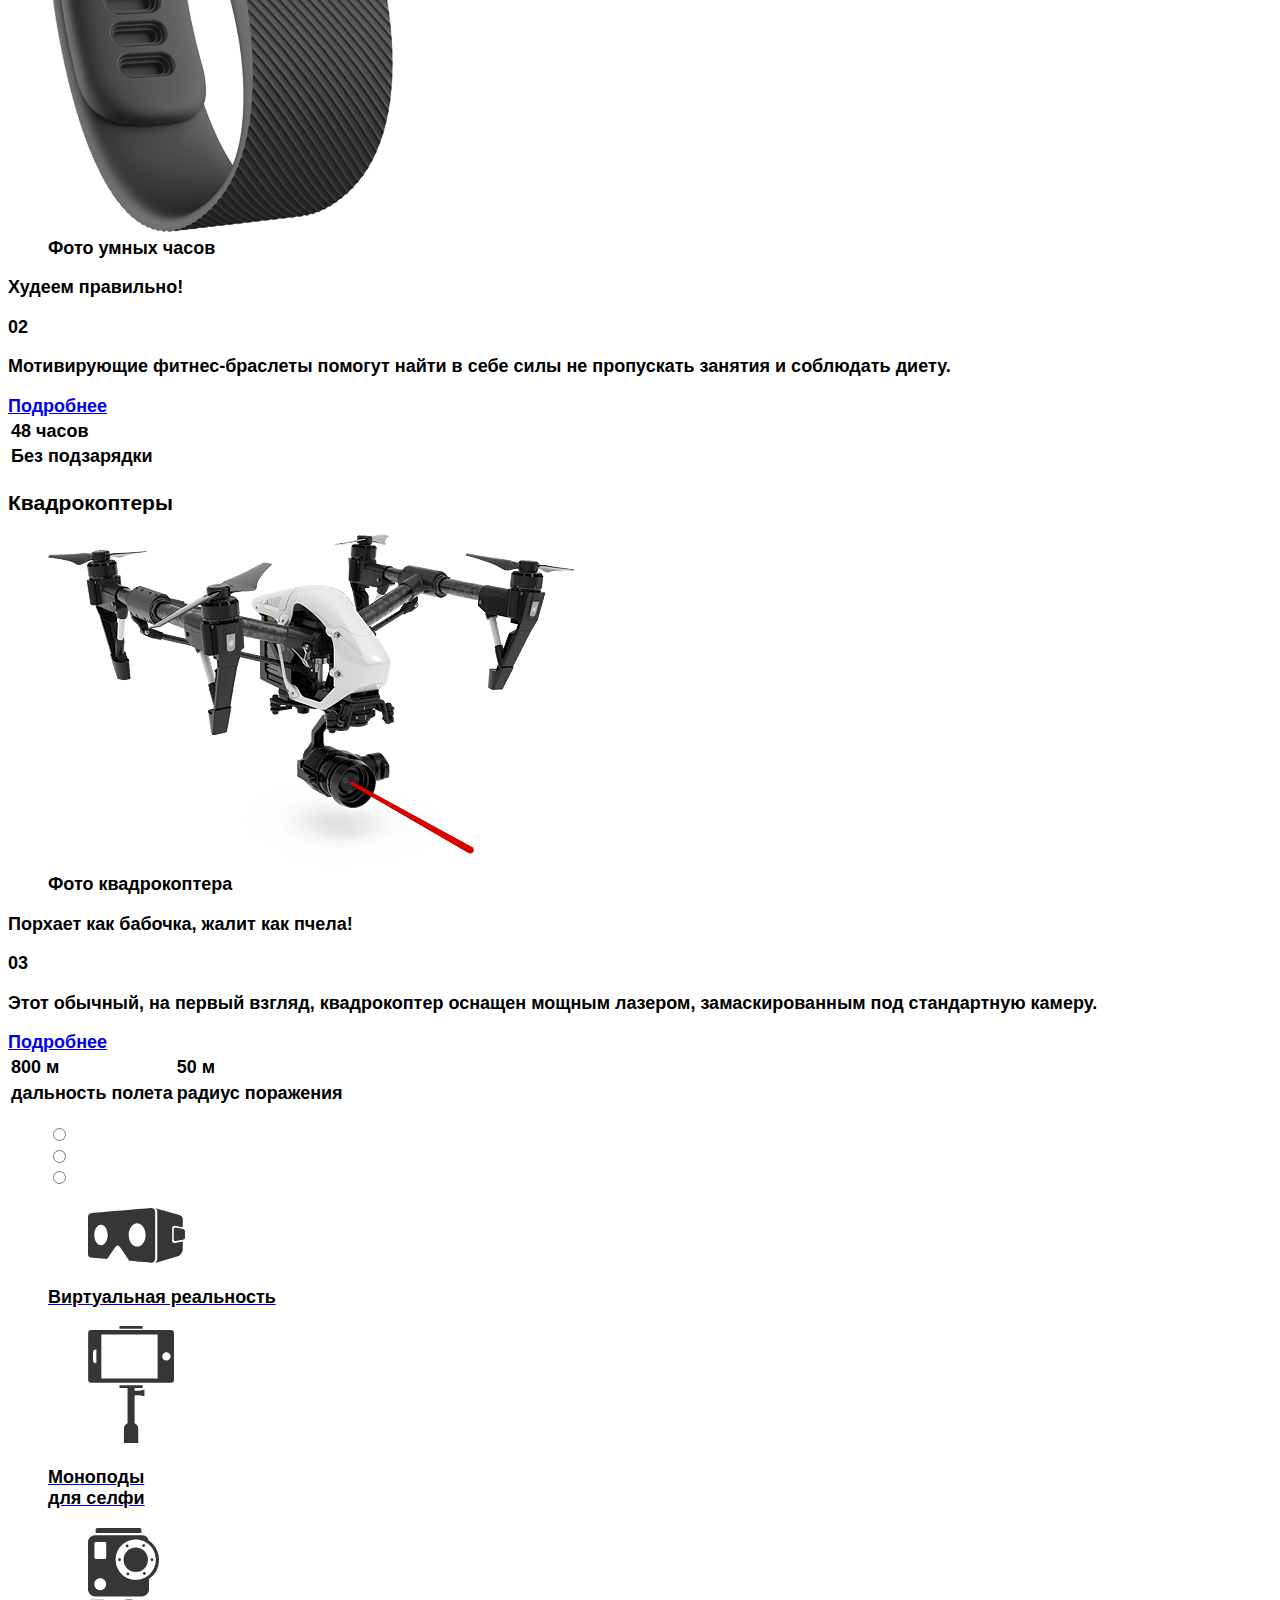
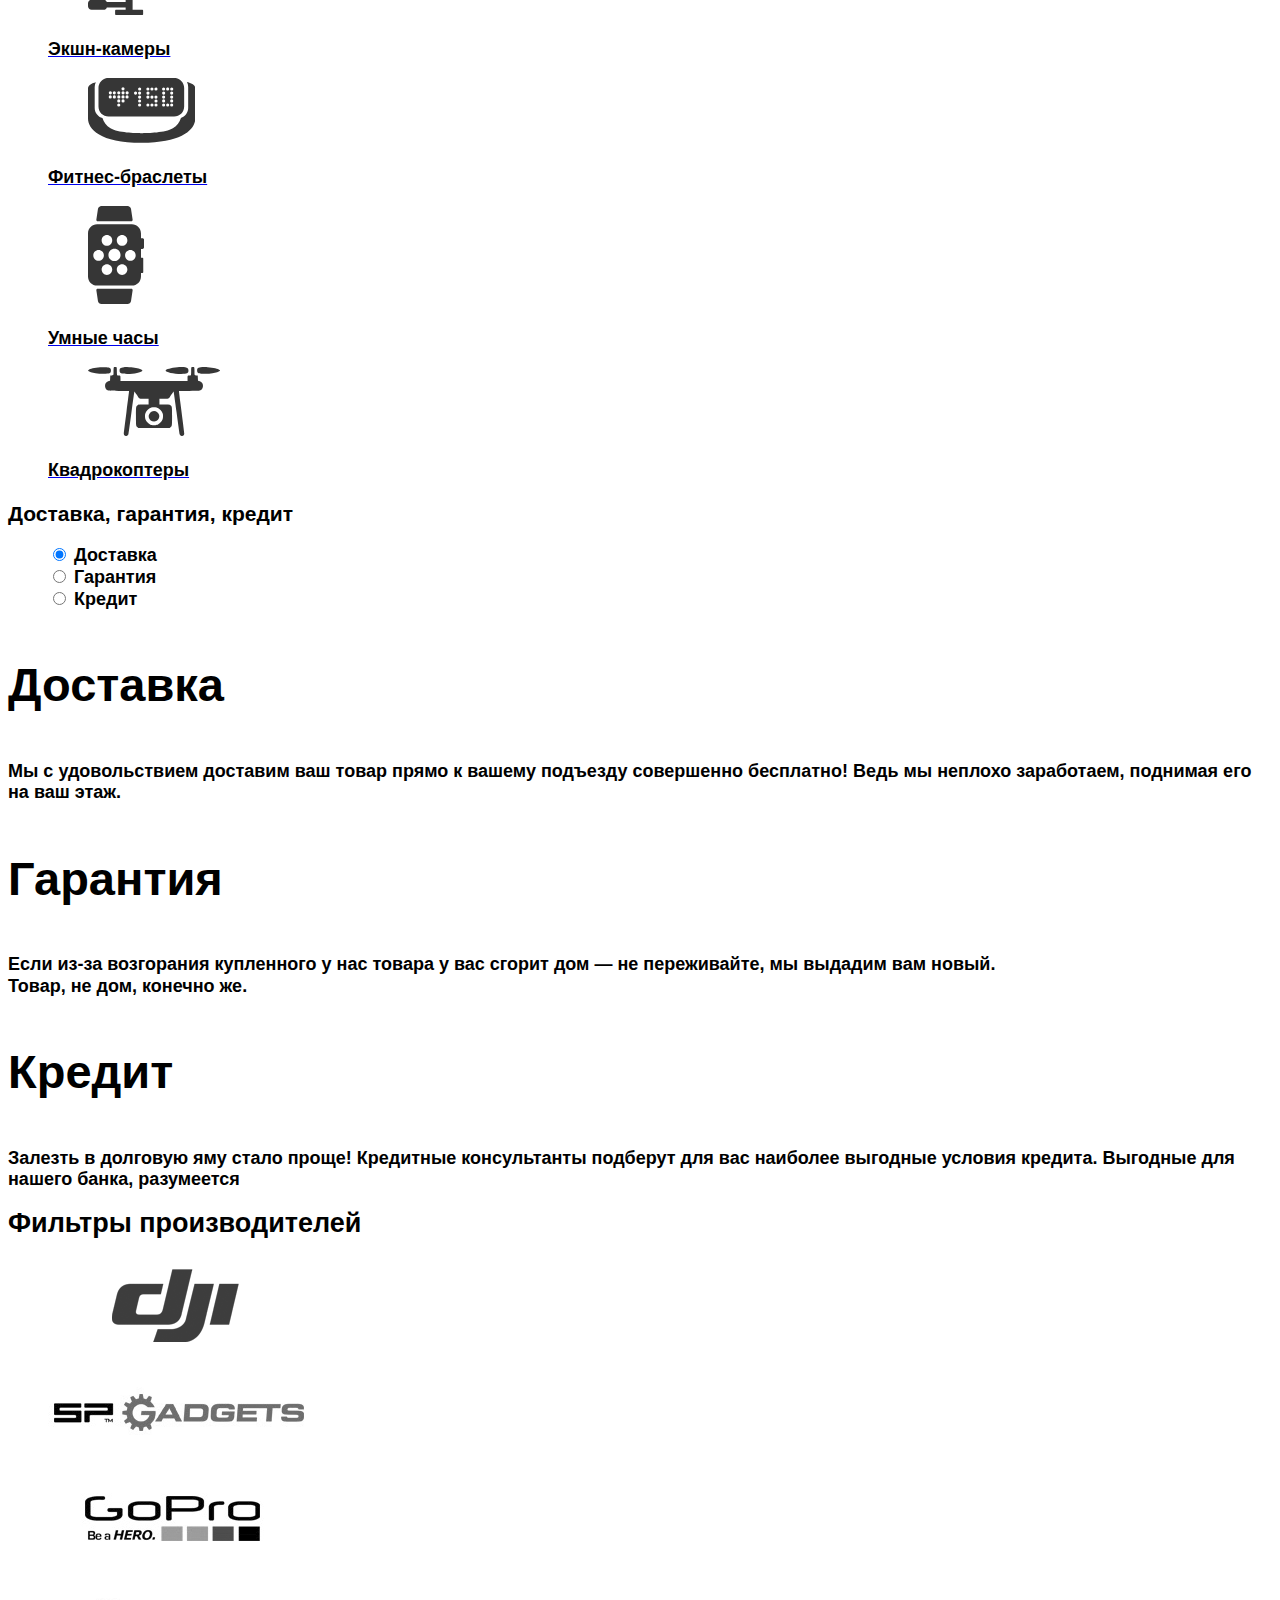
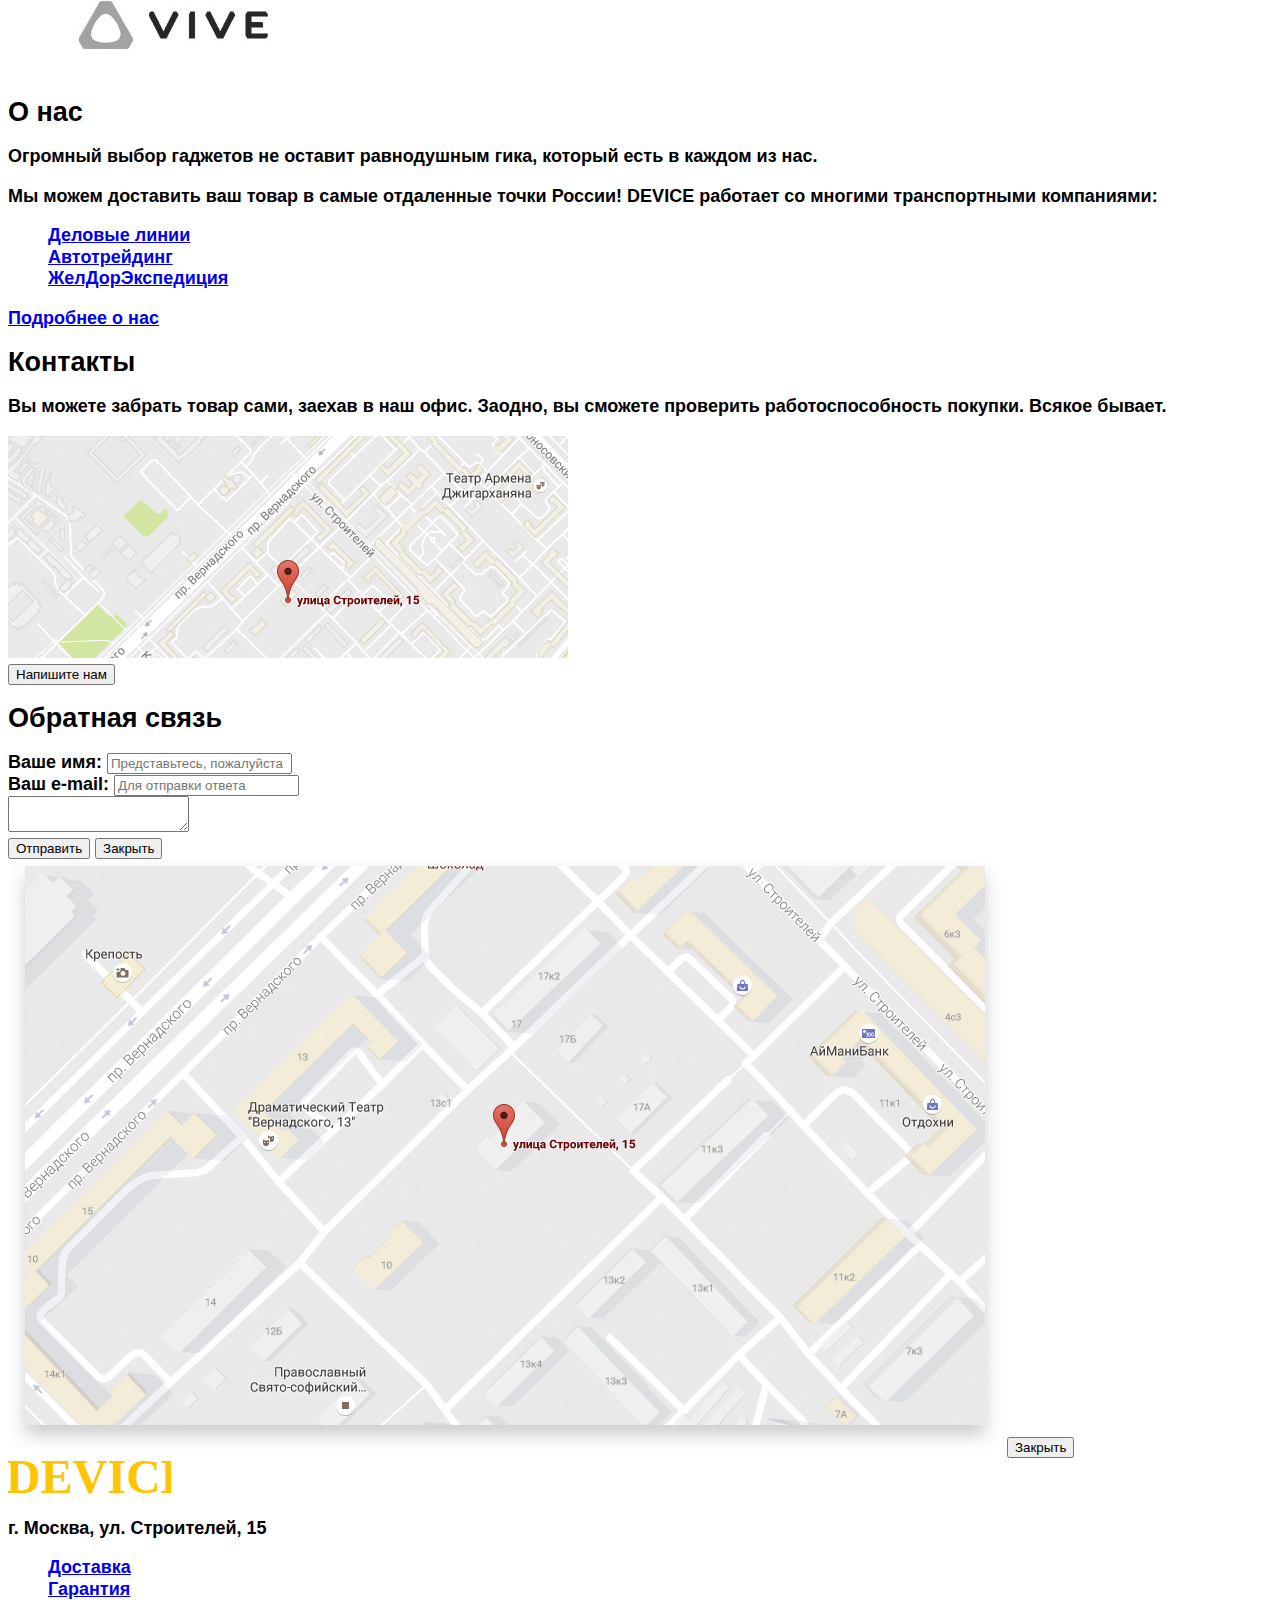
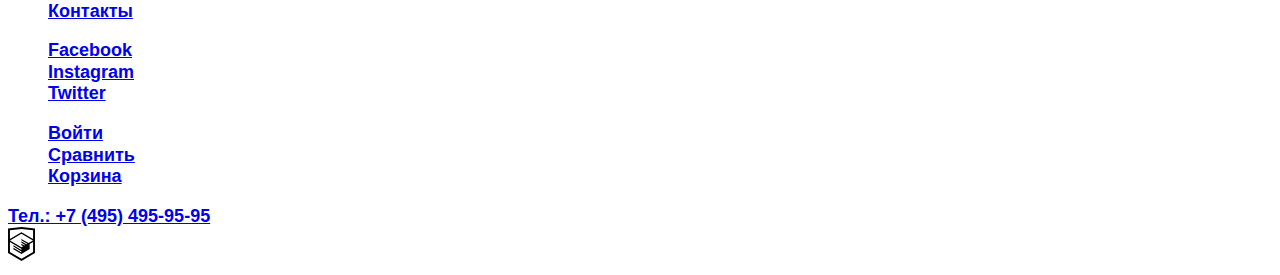
==== commit e3a44416: "Выполненное задание по PS" ====
--- a/index.html
+++ b/index.html
@@ -172,7 +172,7 @@
             <figure class="category-icon">
               <img src="img/main-categories-virtual.svg" width="97" height="55" alt="Виртуальная реальность">
             </figure>
-            <h3>Виртуальная реальность</h3>
+            <h3 class="category-name">Виртуальная реальность</h3>
           </a>
         </li>
         <li class="main-category">
@@ -180,7 +180,7 @@
             <figure class="category-icon">
               <img src="img/main-categories-monopods.svg" width="86" height="117" alt="Моноподы">
             </figure>
-            <h3>Моноподы<br>для селфи</h3>
+            <h3 class="category-name">Моноподы<br>для селфи</h3>
           </a>
         </li>
         <li class="main-category">
@@ -188,7 +188,7 @@
             <figure class="category-icon">
               <img src="img/main-categories-action-cameras.svg" width="71" height="87" alt="Экшн-камеры">
             </figure>
-            <h3>Экшн-камеры</h3>
+            <h3 class="category-name">Экшн-камеры</h3>
           </a>
         </li>
         <li class="main-category">
@@ -196,7 +196,7 @@
             <figure class="category-icon">
               <img src="img/main-categories-fitness-bracers.svg" width="107" height="65" alt="Фитнес-браслеты">
             </figure>
-            <h3>Фитнес-браслеты</h3>
+            <h3 class="category-name">Фитнес-браслеты</h3>
           </a>
         </li>
         <li class="main-category">
@@ -204,7 +204,7 @@
             <figure class="category-icon">
               <img src="img/main-categories-smart-watches.svg" width="56" height="98" alt="Умные-часы">
             </figure>
-            <h3>Умные часы</h3>
+            <h3 class="category-name">Умные часы</h3>
           </a>
         </li>
         <li class="main-category">
@@ -212,7 +212,7 @@
             <figure class="category-icon">
               <img src="img/main-categories-drones.svg" width="132" height="69" alt="Квадрокоптеры">
             </figure>
-            <h3>Квадрокоптеры</h3>
+            <h3 class="category-name">Квадрокоптеры</h3>
           </a>
         </li>
       </ul>
--- a/css/style.css
+++ b/css/style.css
@@ -0,0 +1,27 @@
+body {
+ font-size: 18px;
+ line-height: 1.2em;
+ color: #000;
+ font-weight: 900;
+ font-family: "Gilroy", sans-serif;
+}
+
+.category-name {
+    font-size: 18px;
+    line-height: 1.2em;
+    color: #000;
+    font-weight: 900;
+    font-family: "Gilroy", sans-serif;
+}
+
+.add-header {
+  font-size: 47px;
+  line-height: 1.2em;
+  color: #000;
+  font-weight: 900;
+  font-family: "Gilroy", sans-serif;
+}
+
+li {
+  list-style-type: none;
+}
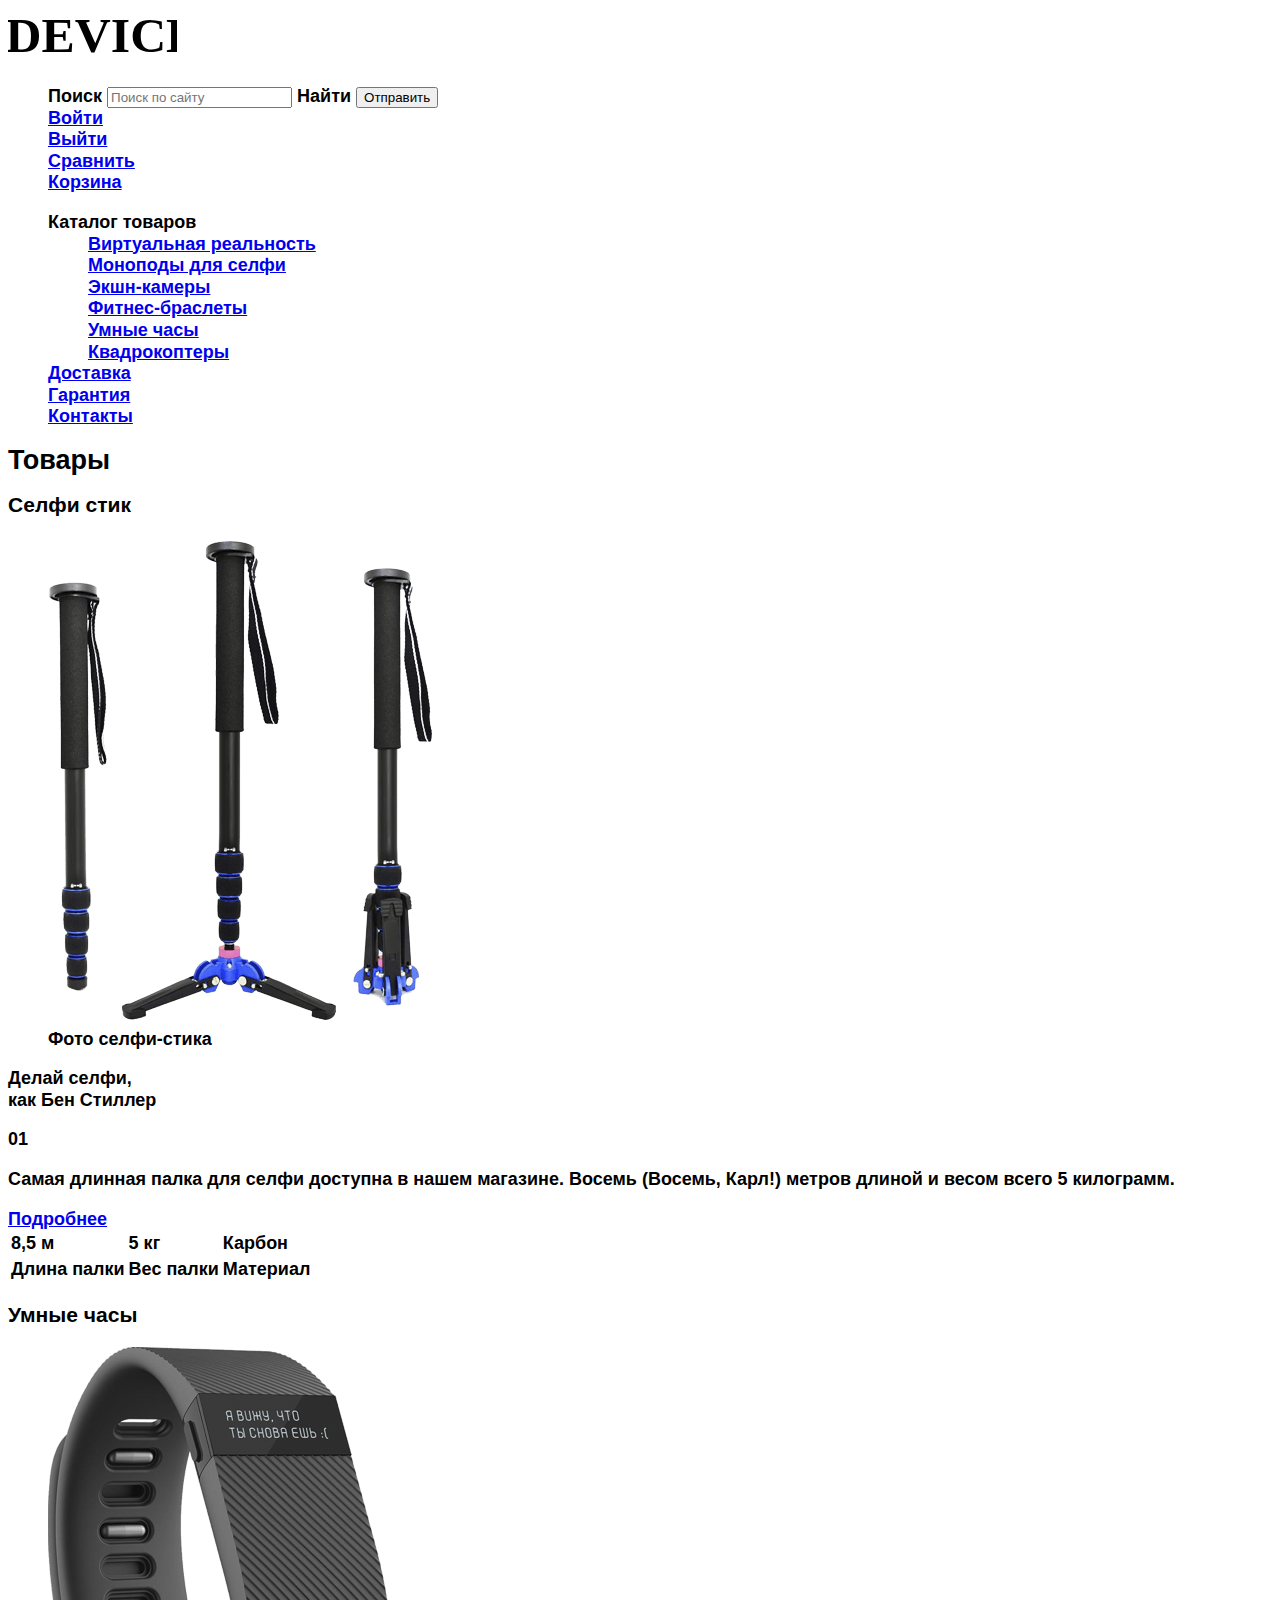
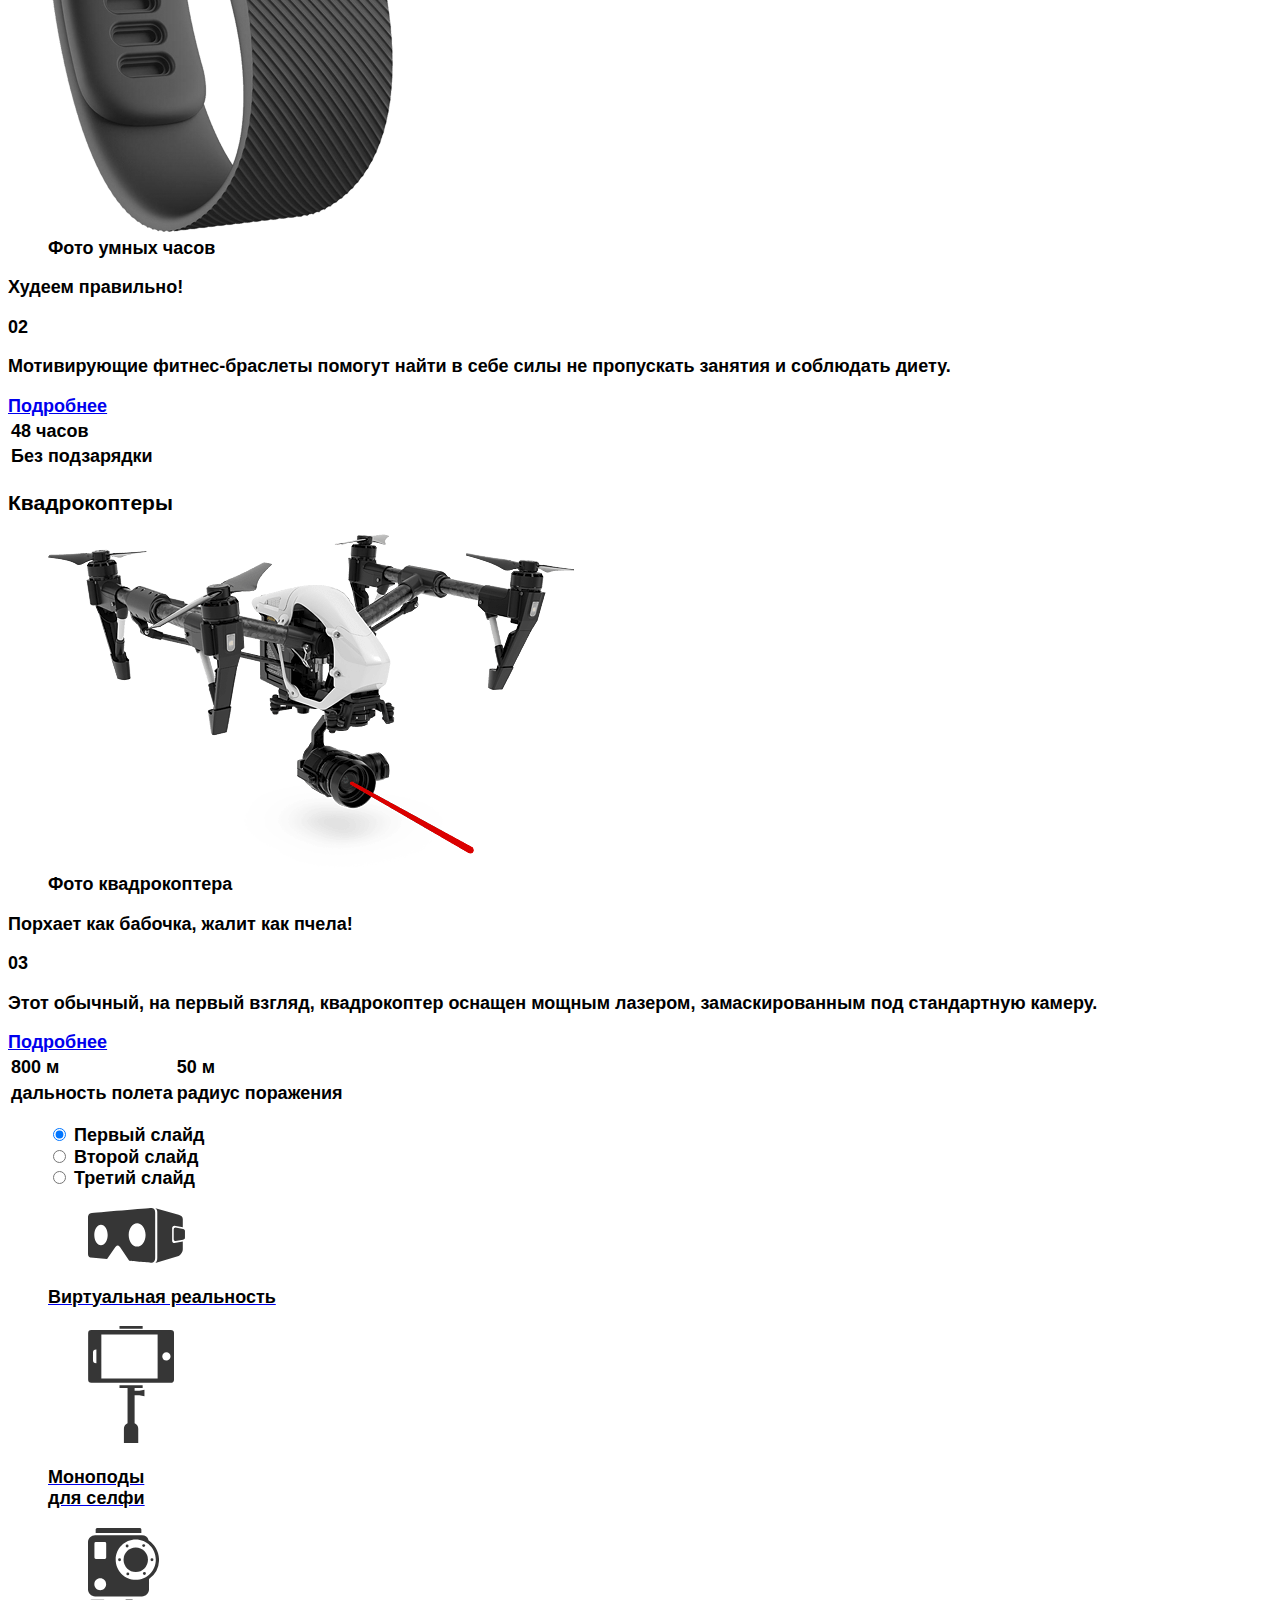
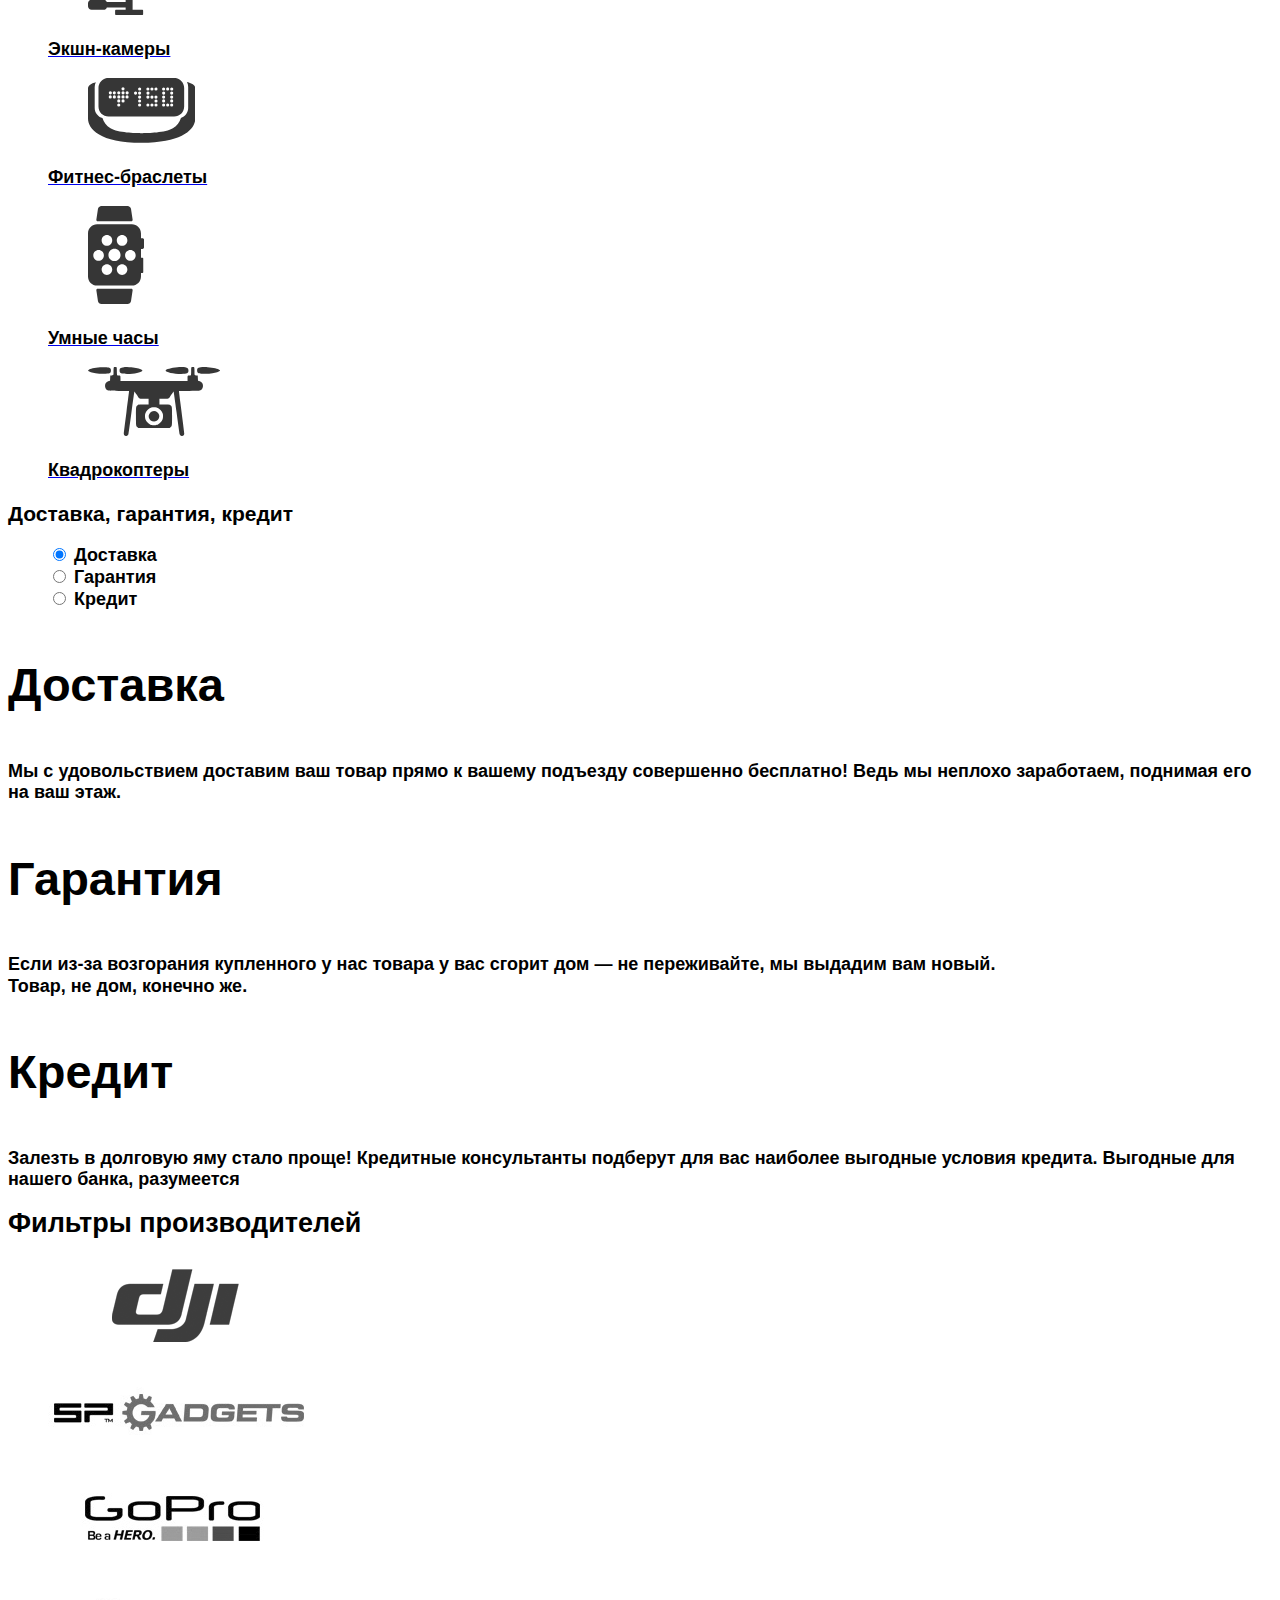
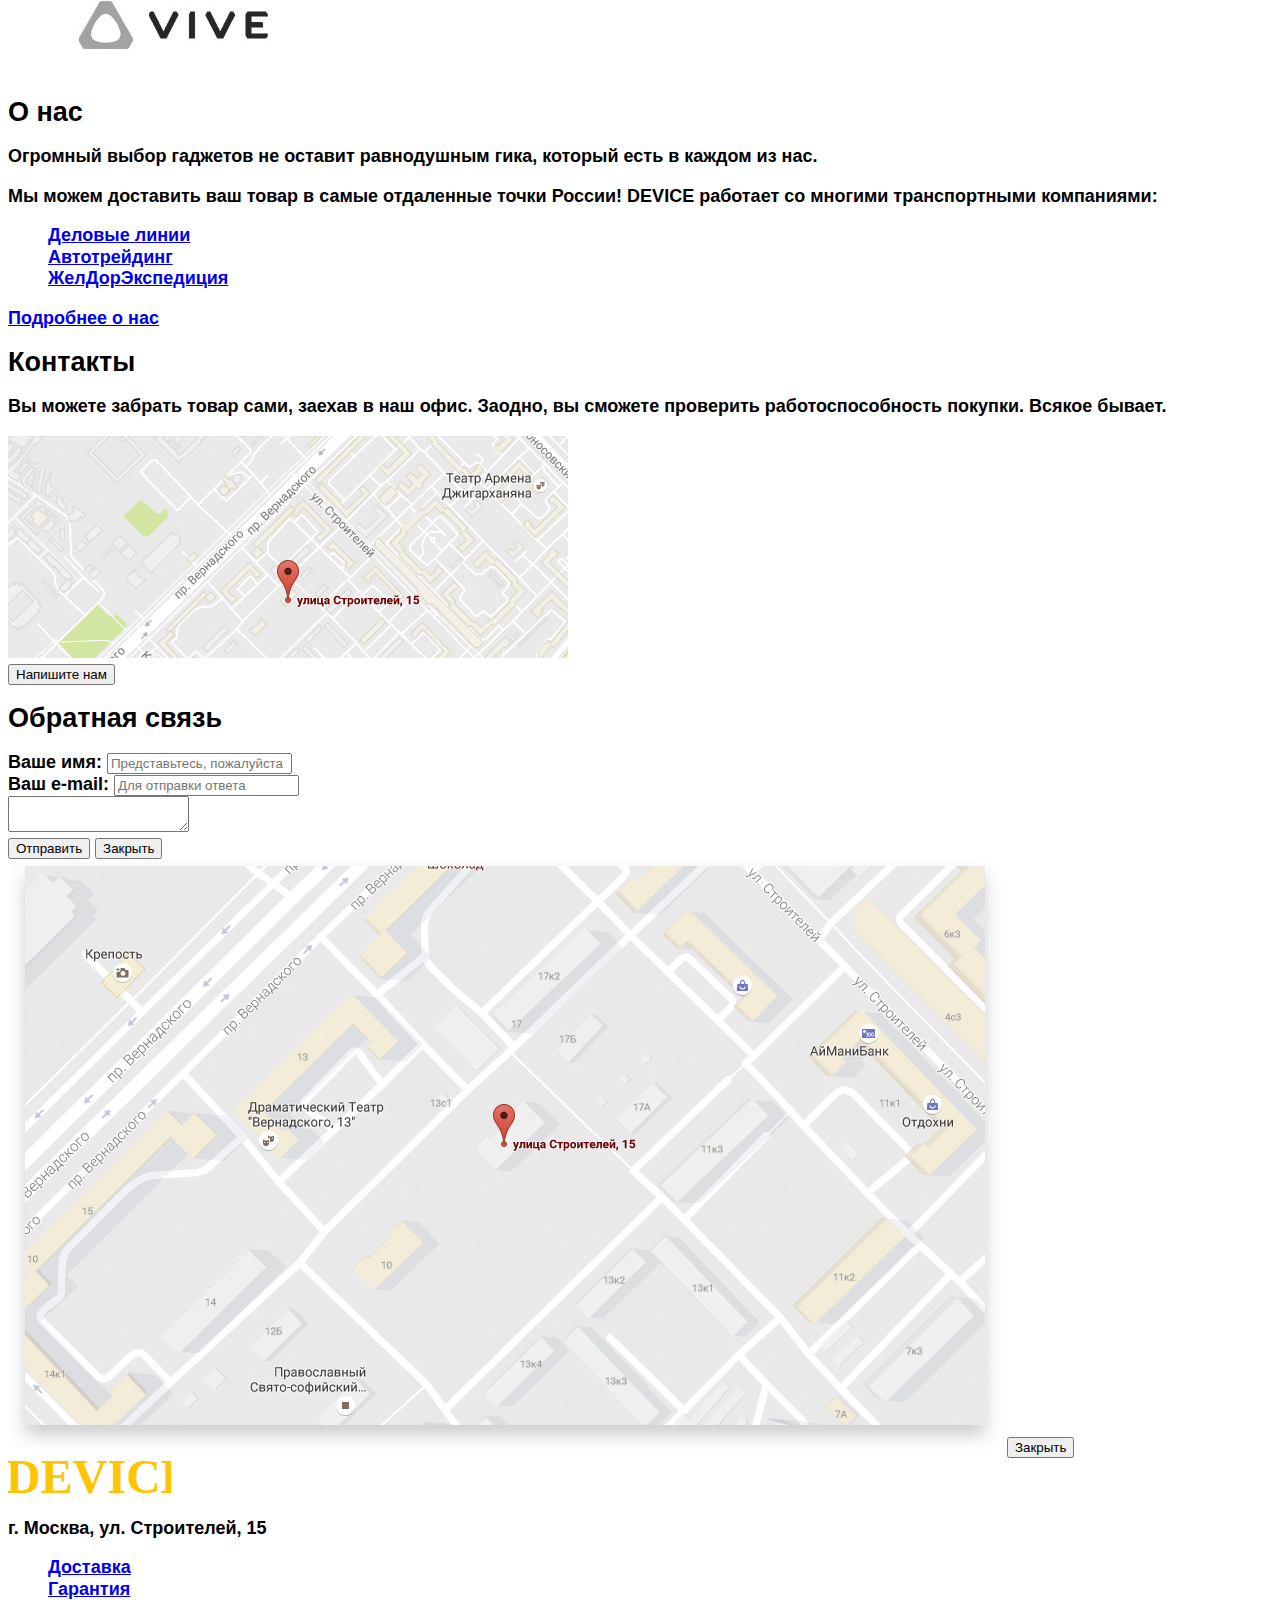
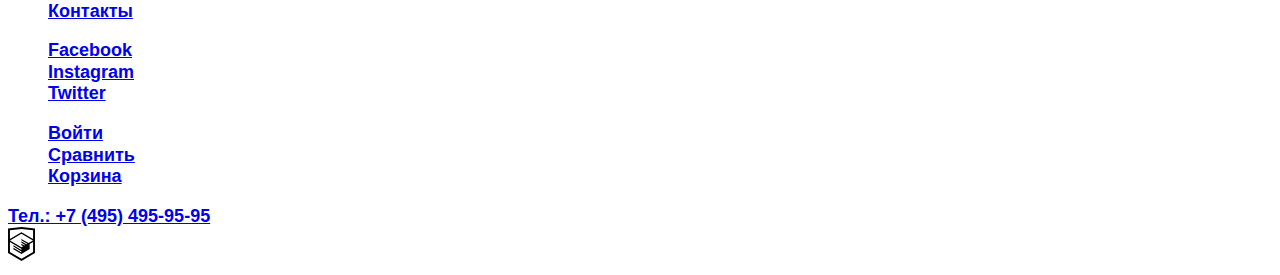
==== commit 425b26e8: "Accessability done" ====
--- a/index.html
+++ b/index.html
@@ -14,13 +14,15 @@
       <ul class="nav-list">
         <li class="list-pt">
           <form action="" method="get" class="nav-form">
+            <label class="visually-hidden" for="searchSite">Поиск</label>
             <input type="search" placeholder="Поиск по сайту" class="nav-search">
-            <input type="submit" class="visually-hidden" name="send" value="Отправить">
+            <label class="zero-size searchIcon" for="searchSend">Найти</label>
+            <input type="submit" class="visually-hidden" name="send" value="Отправить" id="searchSend">
           </form>
         </li>
         <li class="list-pt auth"><a class="adding-nav-link auth-into" href="authorisation.html">Войти</a></li>
-        <li class="list-pt"><a class="adding-nav-link auth-exit invisible">Выйти</a></li>
-        <li class="list-pt"><a class="adding-nav-link adding-compare">Сравнить</a></li>
+        <li class="list-pt"><a class="adding-nav-link auth-exit invisible" href="#">Выйти</a></li>
+        <li class="list-pt"><a class="adding-nav-link adding-compare" href="#">Сравнить</a></li>
         <li class="list-pt"><a class="adding-nav-link adding-cart" href="cart.html">Корзина</a></li>
       </ul>
     </div>
@@ -149,16 +151,16 @@
         <form class="goods-slider-navigation-form" method="get" action="">
           <ul class="goods-slider-navigation-list">
             <li class="goods-slider-navigation-list-first">
-              <input class="visually-hidden" type="radio" name="page" value="1" id="first-page">
-              <label for="first-page"></label>
+              <input class="visually-hidden" type="radio" name="page" value="1" id="first-page" checked>
+              <label class="zero-size slider-radio" for="first-page">Первый слайд</label>
             </li>
             <li class="goods-slider-navigation-list-second">
               <input class="visually-hidden" type="radio" name="page" value="2" id="second-page">
-              <label for="second-page"></label>
+              <label for="second-page" class="zero-size slider-radio" >Второй слайд</label>
             </li>
             <li class="goods-slider-navigation-list-third">
               <input class="visually-hidden" type="radio" name="page" value="3" id="third-page">
-              <label for="third-page"></label>
+              <label for="third-page" class="zero-size slider-radio" >Третий слайд</label>
             </li>
           </ul>
         </form>
@@ -311,7 +313,7 @@
       <p class="contacts-paragraph">Вы можете забрать товар сами, заехав в наш офис. Заодно, вы сможете проверить работоспособность покупки. Всякое бывает.</p>
       <div class="contacts-map">
         <a href="https://maps.yandex.ru">
-            <img src="img/main-contacts-map.png" alt="Карта проезда" width="560" height="222">
+            <img src="img/main-contacts-map.png" alt="Санкт Петербург, улица Строителей, 15" width="560" height="222">
         </a>
       </div>
       <div class="contacts-detail">
@@ -342,7 +344,7 @@
     </section>
 
     <div class="main-popup-map">
-      <a href="maps.yandex.ru"><img src="img/main-big-contacts-map.jpg" alt="Большая карта проезда"></a>
+      <a href="maps.yandex.ru"><img src="img/main-big-contacts-map.jpg" alt="улица Строителей, 15 "></a>
       <button type="button" class="popup-close">Закрыть</button>
     </div>
 
@@ -372,13 +374,13 @@
       <div class="footer-social">
         <ul class="social-list">
           <li class="social-button">
-            <a href="facebook.com" class="facebook">Facebook</a>
+            <a href="facebook.com" class="zero-size facebook">Facebook</a>
           </li>
           <li class="social-button">
-            <a href="instagram.com" class="instagram">Instagram</a>
+            <a href="instagram.com" class="zero-size instagram">Instagram</a>
           </li>
           <li class="social-button">
-            <a href="twitter.com" class="twitter">Twitter</a>
+            <a href="twitter.com" class="zero-size twitter">Twitter</a>
           </li>
         </ul>
       </div>
@@ -401,8 +403,8 @@
         <a class="footer-tel-link" href="tel:+74954959595">Тел.: +7 (495) 495-95-95</a>
       </div>
       <div class="academy-logo">
-        <a href="https://htmlacademy.ru/intensive/htmlcss" class="academy-logo">
-          <img src="img/html-academy-logo.svg" alt="Логотип htmlacademy">
+        <a href="https://htmlacademy.ru/intensive/htmlcss" class=" academy-logo">
+          <img class="academy-logo-img" src="img/html-academy-logo.svg" alt="Логотип htmlacademy">
         </a>
       </div>
     </div>
--- a/css/style.css
+++ b/css/style.css
@@ -25,3 +25,4 @@
 li {
   list-style-type: none;
 }
+
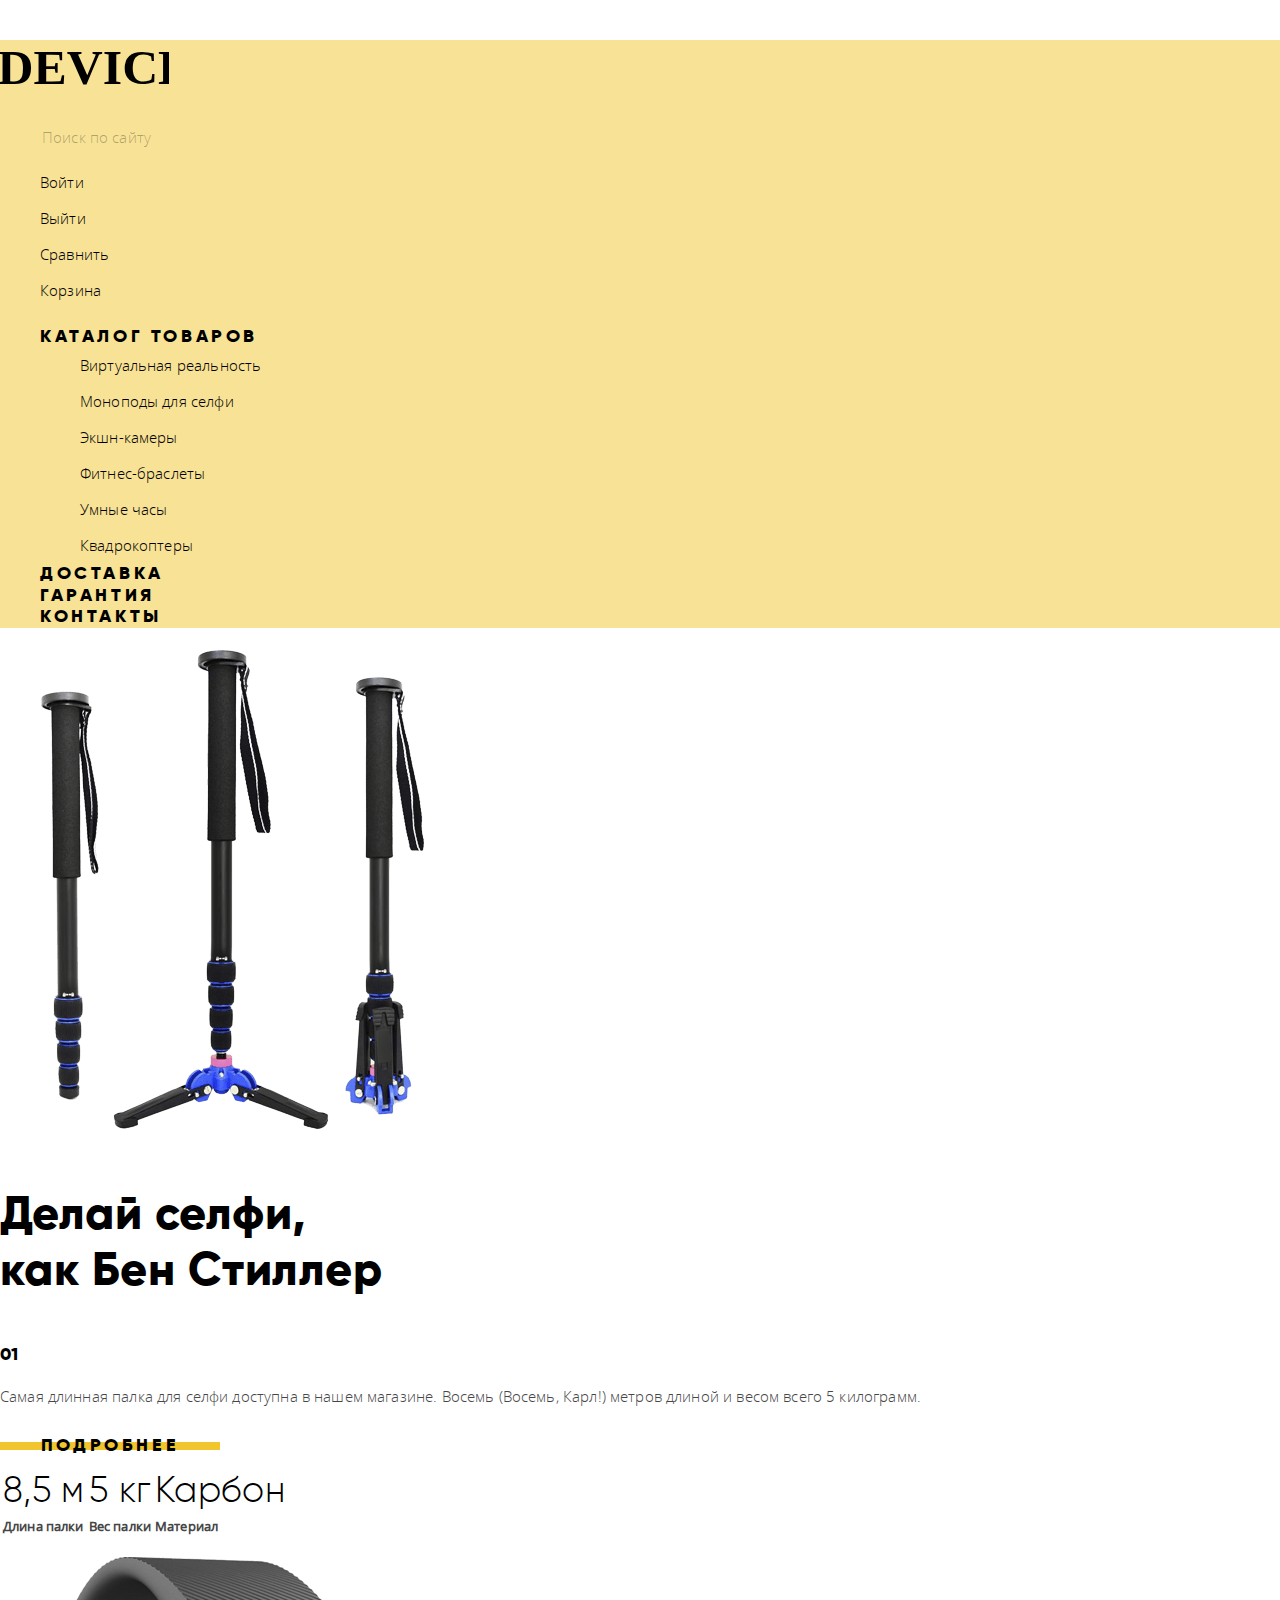
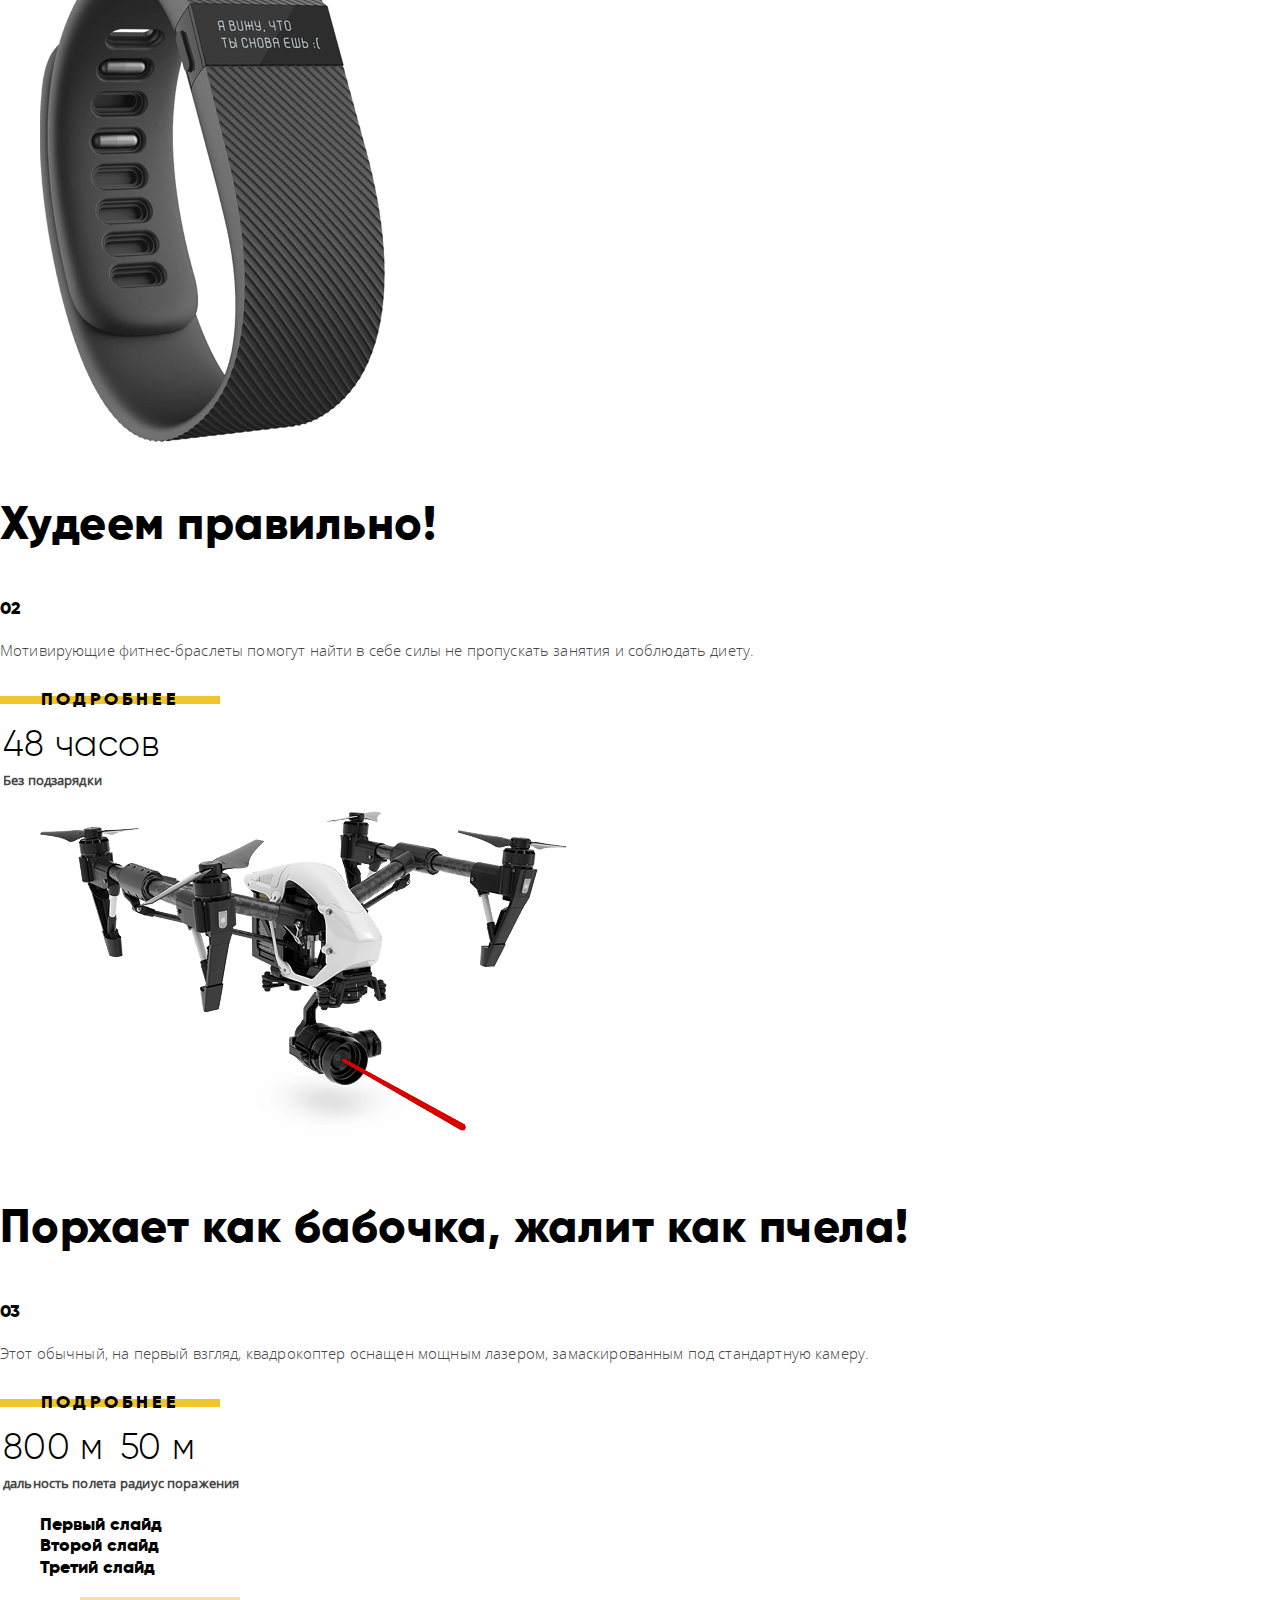
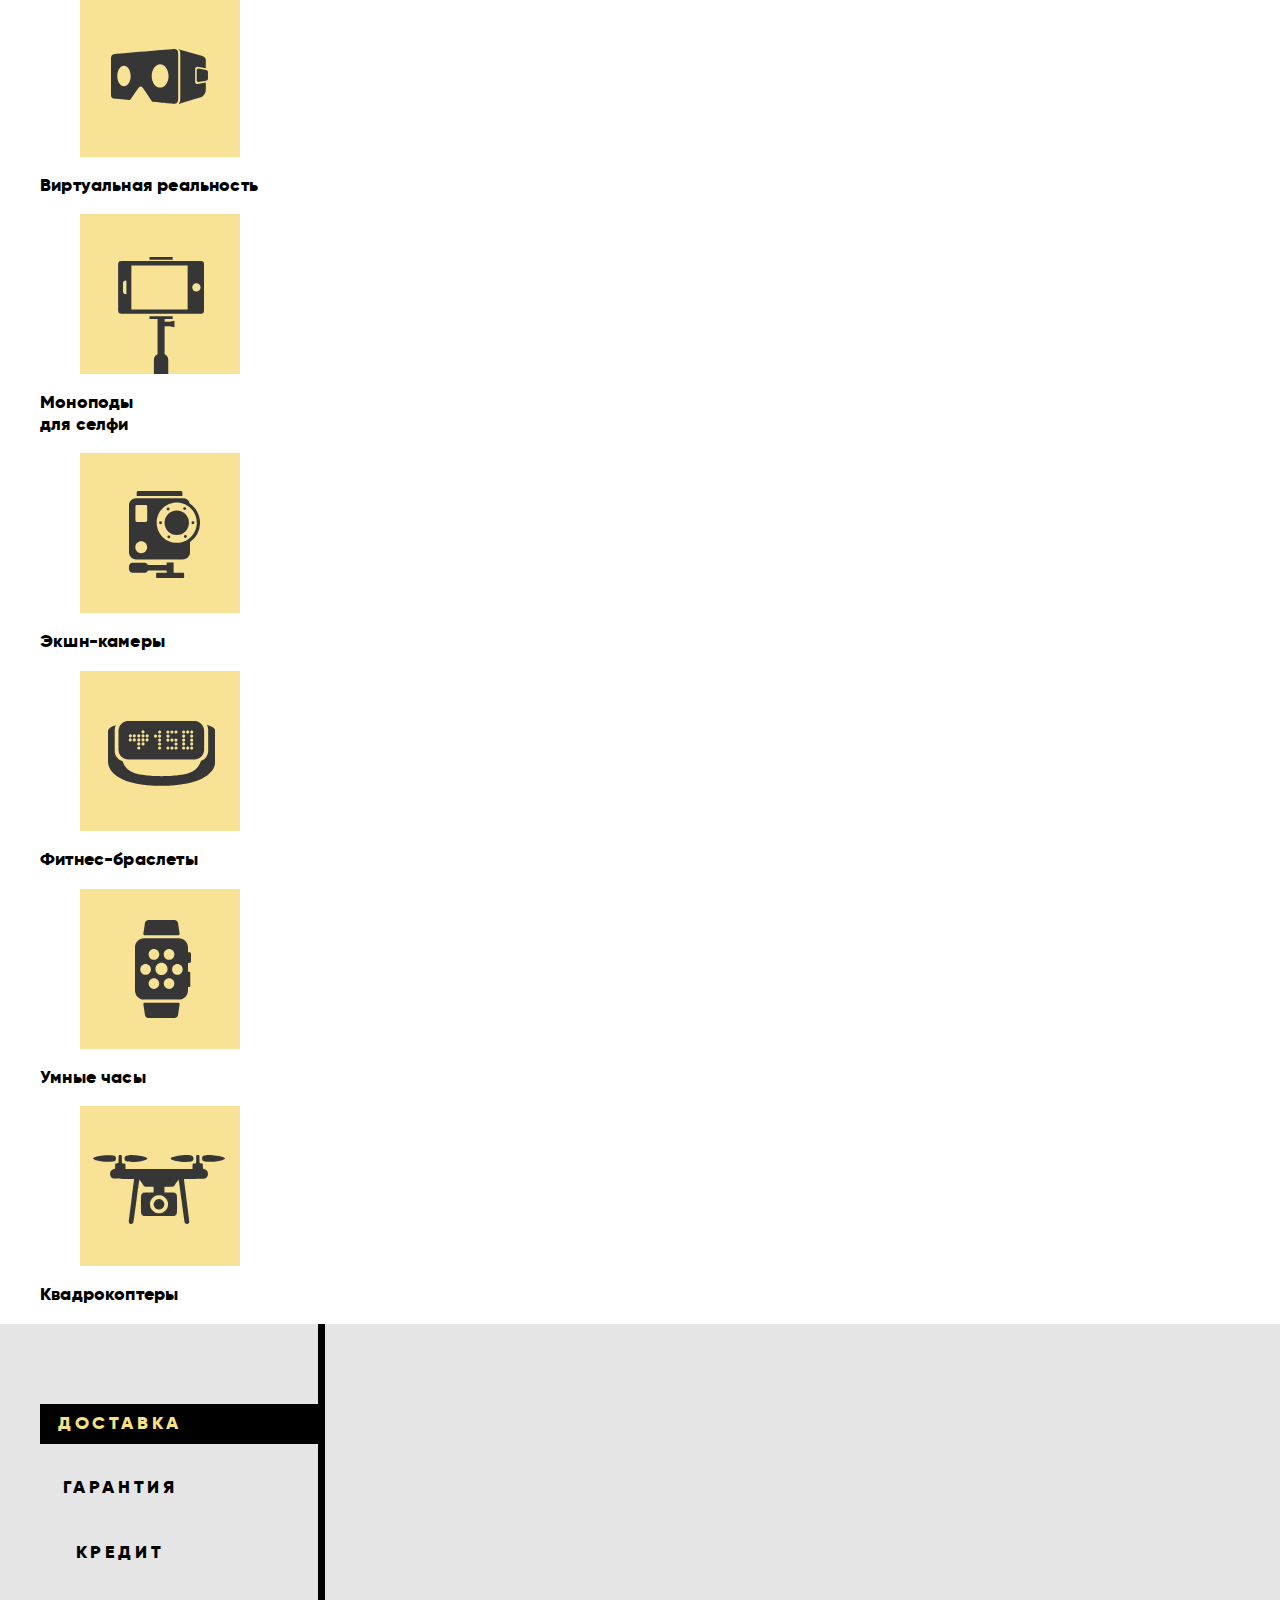
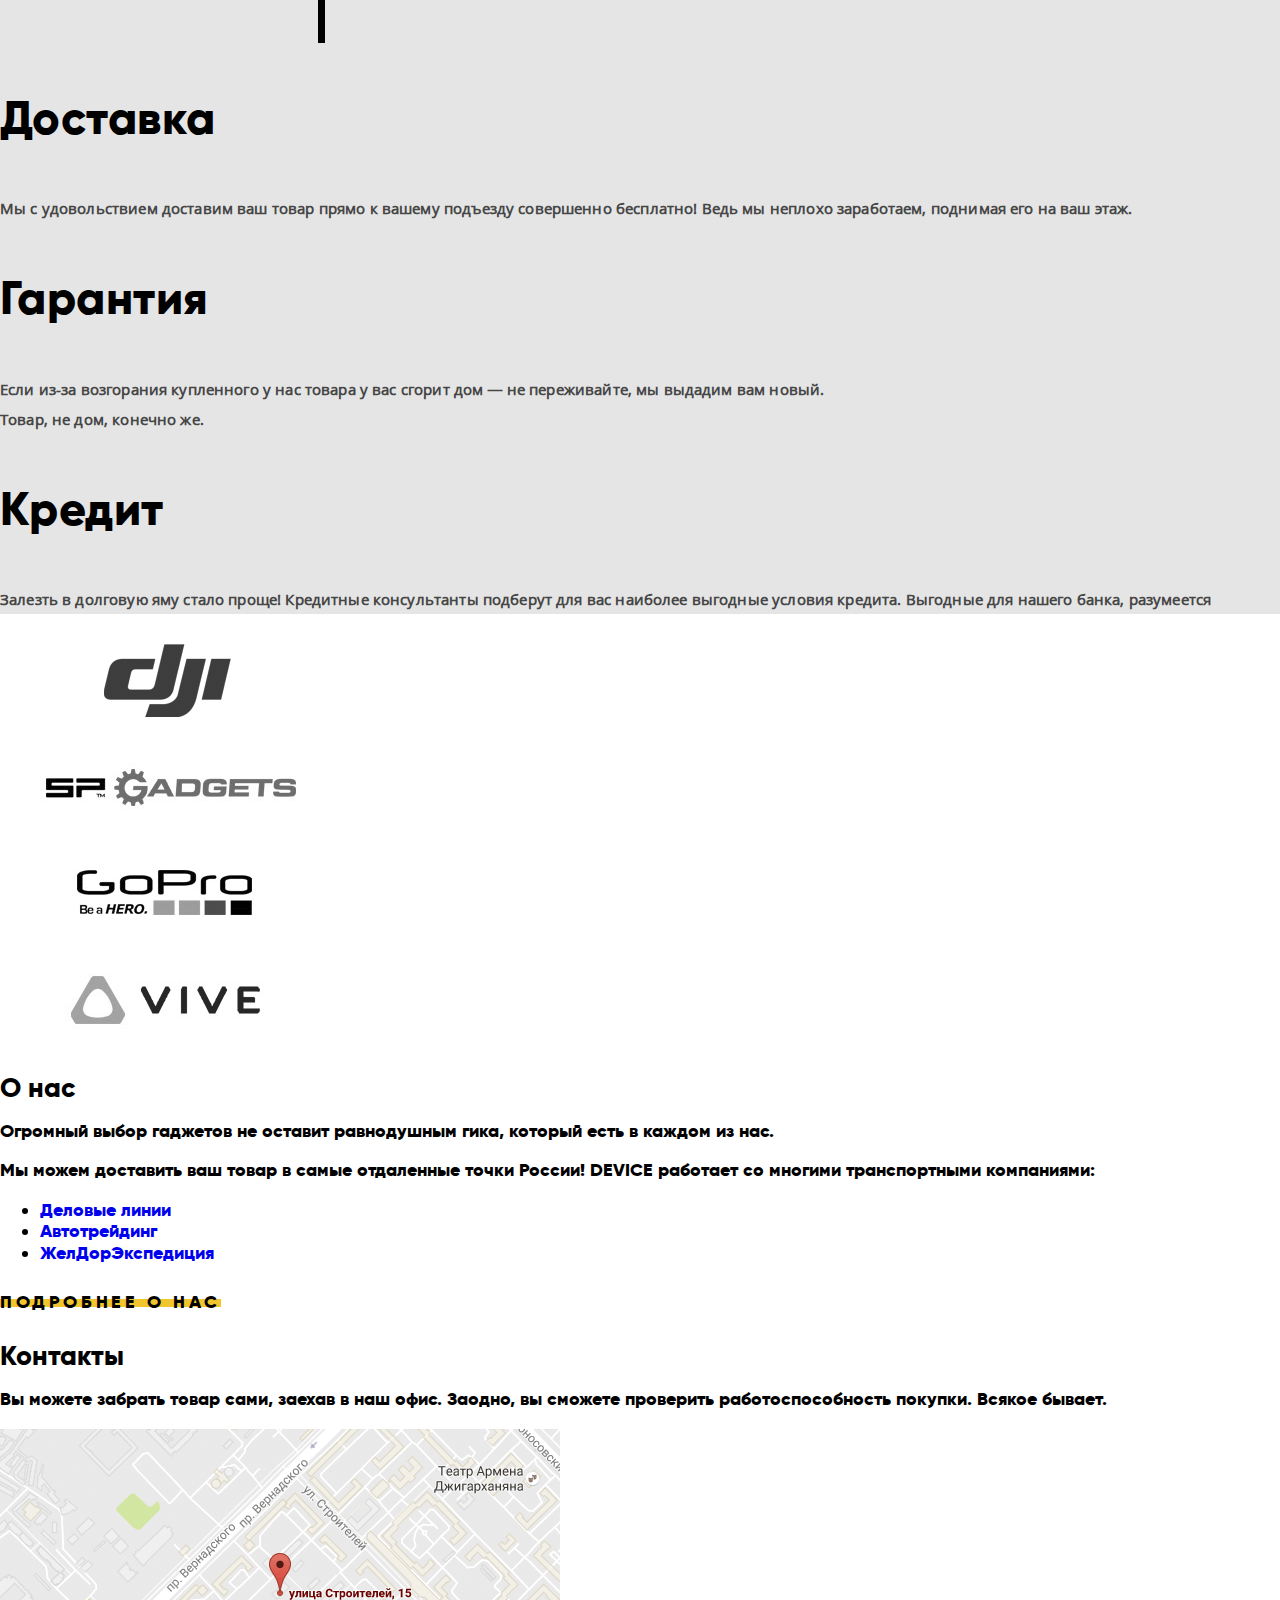
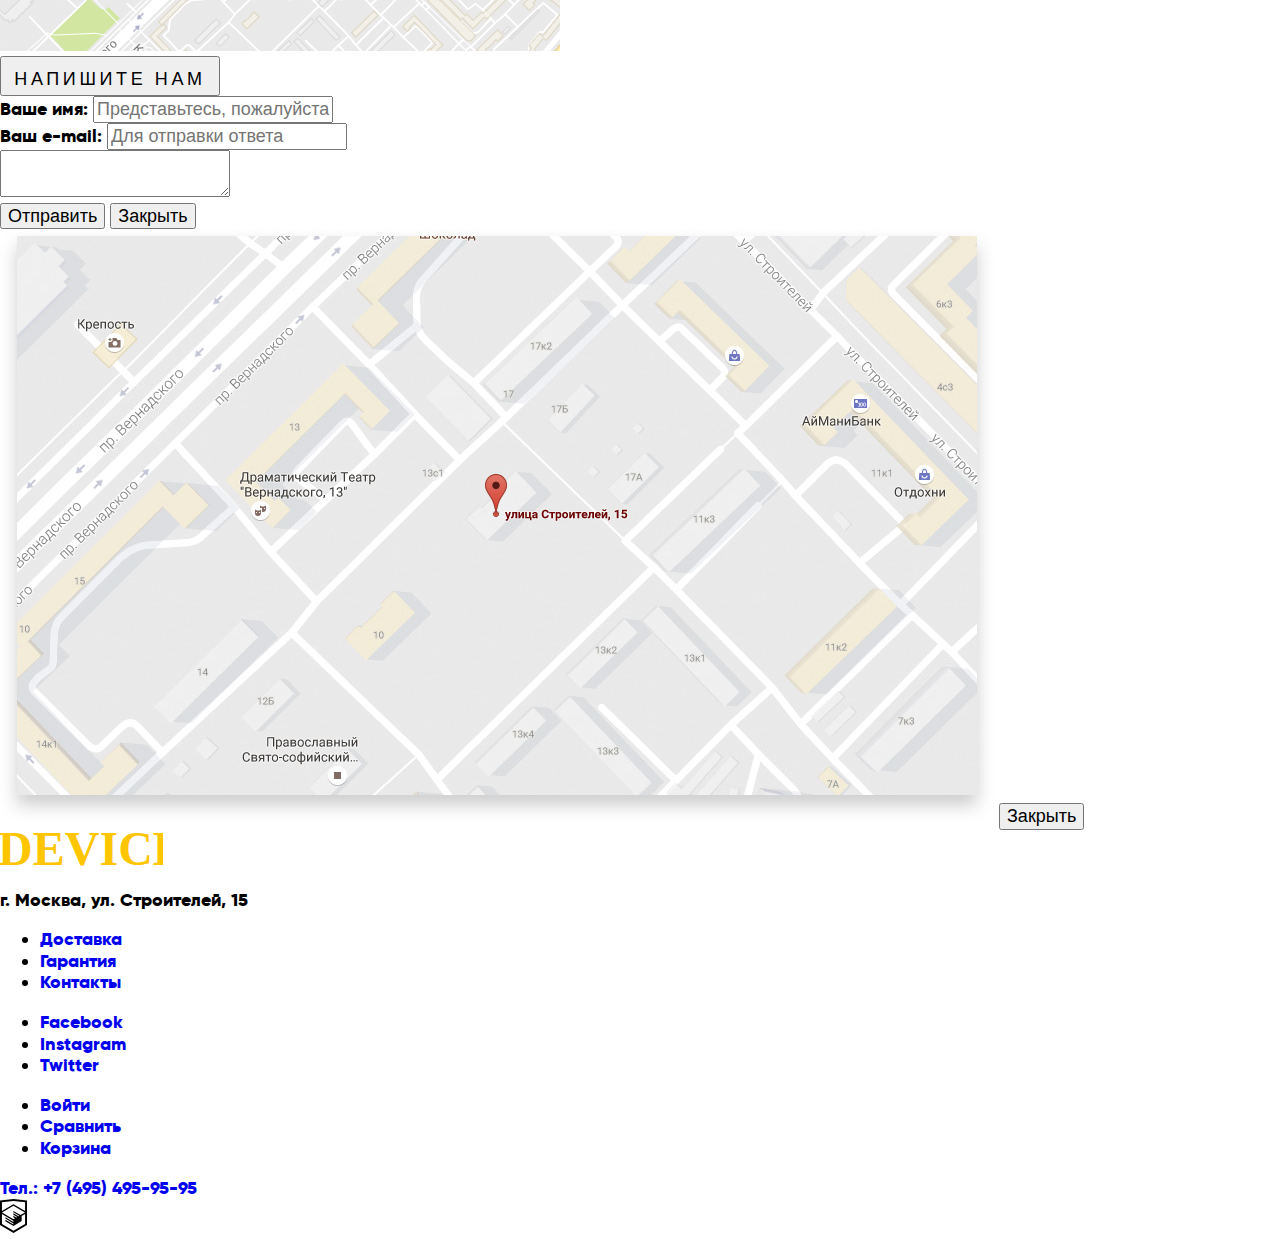
==== commit 4c65bf03: "Частично сделанная базовая стилизация" ====
--- a/index.html
+++ b/index.html
@@ -3,11 +3,12 @@
 <head>
   <meta charset="UTF-8">
   <title>Device - главная</title>
+  <link rel="stylesheet" href="css/normalize.css" type="text/css">
   <link rel="stylesheet" href="css/style.css" type="text/css">
 </head>
 <body>
   <header class="main-header">
-    <a class="main-header-logo">
+    <a class="main-header-logo" tabindex="0">
       <img class="main-header-logo" src="img/main-header-logo.svg" width="169" height="54" alt="Логотип">
     </a>
     <div class="main-adding-nav">
@@ -16,8 +17,7 @@
           <form action="" method="get" class="nav-form">
             <label class="visually-hidden" for="searchSite">Поиск</label>
             <input type="search" placeholder="Поиск по сайту" class="nav-search">
-            <label class="zero-size searchIcon" for="searchSend">Найти</label>
-            <input type="submit" class="visually-hidden" name="send" value="Отправить" id="searchSend">
+            <input type="submit" class="invisible" name="send" value="Найти" id="searchSend" tabindex="0">
           </form>
         </li>
         <li class="list-pt auth"><a class="adding-nav-link auth-into" href="authorisation.html">Войти</a></li>
@@ -27,9 +27,9 @@
       </ul>
     </div>
     <nav class="main-header-nav">
-      <ul class="header-nav-list">
-        <li class="nav-pt list-catalog">Каталог товаров
-          <ol>
+      <ul class="header-cat-list">
+        <li class="nav-pt list-catalog"><a tabindex="0">Каталог товаров</a>
+          <ol class="nav-catalog">
             <li class="catalog-pt catalog-main">
               <a href="#">Виртуальная реальность</a>
             </li>
@@ -77,8 +77,7 @@
           Самая длинная палка для селфи доступна в нашем магазине.
           Восемь (Восемь, Карл!) метров длиной и весом всего 5 килограмм.
           </p>
-          <div class="goods-detail"><a href="#" class="detail-link-style ">Подробнее</a>
-          </div>
+          <a href="#" class="detail-link-style">Подробнее</a>
           <table class="detail-table table-stick">
             <tr class="detail-table-row detail-value">
               <td class="detail-table-data"><b>8,5 м</b></td>
@@ -107,8 +106,7 @@
           <span class="goods-count">02</span>
           <p class="goods-description-paragraph">Мотивирующие фитнес-браслеты помогут найти в себе силы не пропускать занятия и соблюдать диету.
           </p>
-          <div class="goods-detail"><a href="#" class="detail-link-style">Подробнее</a>
-          </div>
+          <a href="#" class="detail-link-style">Подробнее</a>
           <table class="detail-table table-watch">
             <tr class="detail-table-row detail-value">
               <td class="detail-table-data"><b>48 часов</b></td>
@@ -133,7 +131,7 @@
           <span class="goods-count">03</span>
           <p class="goods-description-paragraph">Этот обычный, на первый взгляд, квадрокоптер оснащен мощным лазером, замаскированным под стандартную камеру.
           </p>
-          <div class="goods-detail"><a href="#" class="detail-link-style">Подробнее</a></div>
+          <a href="#" class="detail-link-style">Подробнее</a>
             <table class="detail-table table-drone">
               <tr class="detail-table-row detail-value">
                 <td class="detail-table-data"><b>800 м</b></td>
@@ -170,49 +168,49 @@
     <div class="main-categories">
       <ul class="main-categories-list">
         <li class="main-category">
-          <a href="#">
-            <figure class="category-icon">
-              <img src="img/main-categories-virtual.svg" width="97" height="55" alt="Виртуальная реальность">
+          <a class="category-link" href="#">
+            <figure class="category-icon">
+              <img class="category-img" src="img/main-categories-virtual.svg" width="97" height="55" alt="Виртуальная реальность">
             </figure>
             <h3 class="category-name">Виртуальная реальность</h3>
           </a>
         </li>
         <li class="main-category">
-          <a href="#">
-            <figure class="category-icon">
-              <img src="img/main-categories-monopods.svg" width="86" height="117" alt="Моноподы">
+          <a class="category-link" href="#">
+            <figure class="category-icon">
+              <img class="category-img" src="img/main-categories-monopods.svg" width="86" height="117" alt="Моноподы">
             </figure>
             <h3 class="category-name">Моноподы<br>для селфи</h3>
           </a>
         </li>
         <li class="main-category">
-          <a href="#">
-            <figure class="category-icon">
-              <img src="img/main-categories-action-cameras.svg" width="71" height="87" alt="Экшн-камеры">
+          <a class="category-link" href="#">
+            <figure class="category-icon">
+              <img class="category-img" src="img/main-categories-action-cameras.svg" width="71" height="87" alt="Экшн-камеры">
             </figure>
             <h3 class="category-name">Экшн-камеры</h3>
           </a>
         </li>
         <li class="main-category">
-          <a href="#">
-            <figure class="category-icon">
-              <img src="img/main-categories-fitness-bracers.svg" width="107" height="65" alt="Фитнес-браслеты">
+          <a class="category-link" href="#">
+            <figure class="category-icon">
+              <img class="category-img" src="img/main-categories-fitness-bracers.svg" width="107" height="65" alt="Фитнес-браслеты">
             </figure>
             <h3 class="category-name">Фитнес-браслеты</h3>
           </a>
         </li>
         <li class="main-category">
-          <a href="#">
-            <figure class="category-icon">
-              <img src="img/main-categories-smart-watches.svg" width="56" height="98" alt="Умные-часы">
+          <a class="category-link" href="#">
+            <figure class="category-icon">
+              <img class="category-img" src="img/main-categories-smart-watches.svg" width="56" height="98" alt="Умные-часы">
             </figure>
             <h3 class="category-name">Умные часы</h3>
           </a>
         </li>
         <li class="main-category">
-          <a href="#">
-            <figure class="category-icon">
-              <img src="img/main-categories-drones.svg" width="132" height="69" alt="Квадрокоптеры">
+          <a class="category-link" href="#">
+            <figure class="category-icon">
+              <img class="category-img" src="img/main-categories-drones.svg" width="132" height="69" alt="Квадрокоптеры">
             </figure>
             <h3 class="category-name">Квадрокоптеры</h3>
           </a>
@@ -226,16 +224,16 @@
         <form class="add-controls-form" method="get" action="">
           <ul class="controls-list">
             <li class="controls-variant">
-              <input class="visually-hidden" type="radio" name="additionalInfoPage" value="delievery" id="delievery" checked>
-              <label for="delievery">Доставка</label>
+              <input class="visually-hidden control-add" type="radio" name="additionalInfoPage" value="delievery" id="delievery" checked tabindex="0">
+              <label class="detail-link-style controls-name" for="delievery">Доставка</label>
             </li>
             <li class="controls-variant">
-              <input class="visually-hidden" type="radio" name="additionalInfoPage" value="guarantee" id="guarantee">
-              <label for="guarantee">Гарантия</label>
+              <input class="visually-hidden control-add" type="radio" name="additionalInfoPage" value="guarantee" id="guarantee" tabindex="0">
+              <label class="detail-link-style controls-name" for="guarantee">Гарантия</label>
             </li>
             <li class="controls-variant">
-              <input class="visually-hidden" type="radio" name="additionalInfoPage" value="credit" id="credit">
-              <label for="credit">Кредит</label>
+              <input class="visually-hidden control-add" type="radio" name="additionalInfoPage" value="credit" id="credit" tabindex="0">
+              <label class="detail-link-style controls-name" for="credit">Кредит</label>
             </li>
           </ul>
         </form>
@@ -256,7 +254,7 @@
 
       <div class="main-add-info info-guarantee">
         <h3 class="add-header">Кредит</h3>
-        <p class="add-paragrap">Залезть в долговую яму стало проще! Кредитные консультанты подберут для вас наиболее выгодные условия кредита. Выгодные для нашего банка, разумеется</p>
+        <p class="add-paragraph">Залезть в долговую яму стало проще! Кредитные консультанты подберут для вас наиболее выгодные условия кредита. Выгодные для нашего банка, разумеется</p>
         <!-- Неконтентное изображение - в бекграунд -->
         <!-- Всплывающая форма -->
       </div>
--- a/css/style.css
+++ b/css/style.css
@@ -1,28 +1,547 @@
+@font-face {
+  font-family: 'Gilroy';
+  font-style: normal;
+  font-weight: bold;
+  src: local('Gilroy'),
+       url('fonts/gilroyextrabold.woff2') format('woff2'),
+       url('fonts/gilroyextrabold.woff') format('woff');
+}
+
+@font-face {
+  font-family: 'Gilroy';
+  font-style: normal;
+  font-weight: 300;
+  src: local('Gilroy'),
+       url('fonts/gilroylight.woff2') format('woff2'),
+       url('fonts/gilroylight.woff') format('woff');
+
+}
+
+@font-face {
+  font-family: 'Open Sans';
+  font-style: normal;
+  font-weight: normal;
+  src: local('Open Sans'),
+       url('fonts/opensans.woff2') format('woff2'),
+       url('fonts/opensans.woff') format('woff');
+}
+
+@font-face {
+  font-family: 'Open Sans';
+  font-style: normal;
+  font-weight: 300;
+  src: local('Open Sans'),
+       url('fonts/opensanslight.woff2') format('woff2'),
+       url('fonts/opensanslight.woff') format('woff');
+}
+
+html, body {
+  margin: 0;
+  padding: 0;
+}
+
 body {
- font-size: 18px;
- line-height: 1.2em;
- color: #000;
- font-weight: 900;
- font-family: "Gilroy", sans-serif;
+  font-size: 18px;
+  font-weight: bold;
+  font-family: "Gilroy", "Arial Black", sans-serif;
+  color: #000;
+  line-height: 1.2em;
+  background-color: #fff;
+  padding-top: 40px ;
+}
+
+a {
+  text-decoration: none;
+}
+
+.visually-hidden {
+  position: absolute;
+  width: 1px;
+  height: 1px;
+  margin: -1px;
+  border: 0;
+  padding: 0;
+  clip: rect(0 0 0 0);
+  overflow: hidden;
+}
+
+.hidden {
+  display: none;
+}
+
+.invisible {
+  visibility: none;
+}
+
+.positioner {
+  width: 1160px;
+  margin: 0px auto;
+}
+
+.main-header {
+  background-color: #f7e296;
+}
+
+.main-header-logo:hover,
+.main-header-logo:focus {
+  outline: none;
+  opacity: 0.6;
+}
+
+.main-header-logo:active {
+  outline: none;
+  opacity: 0.3;
+}
+
+.nav-list {
+  list-style: none;
+}
+
+.nav-list, .nav-list a, .nav-list input {
+  font-family: "Open Sans", Arial, sans-serif;
+  font-weight: 300;
+  font-size: 15px;
+  line-height: 36px;
+  letter-spacing: 0.01em;
+  color: #000;
+}
+
+.nav-form {
+  font-size: 0;
+  box-sizing: border-box;
+  height: 49px;
+}
+
+.nav-list input[type="search"] {
+  display: inline-block;
+  box-sizing: border-box;
+  vertical-align: bottom;
+  height: 49px;
+  padding-bottom: 6px;
+  border: none;
+  border-top: 2px solid transparent;
+  border-bottom: 2px solid transparent;
+  color: rgba(0,0,0, 0.3);
+  background-color: transparent;
+}
+
+.nav-list input[type="submit"] {
+  display: inline-block;
+  box-sizing: border-box;
+  height: 49px;
+  padding-bottom: 6px;
+  border: 2px solid black;
+  vertical-align: bottom;
+  visibility: hidden;
+}
+
+.nav-list input[type="search"]::-webkit-input-placeholder {
+  color: rgba(0,0,0, 0.3);
+}
+
+.nav-list input[type="search"]::-moz-placeholder {
+  color: rgba(0,0,0, 0.3);
+}
+
+.nav-list input[type="search"]:-moz-placeholder {
+  color: rgba(0,0,0, 0.3);
+}
+
+.nav-list input[type="search"]:-ms-input-placeholder {
+  color: rgba(0,0,0, 0.3);
+}
+
+.nav-list input[type="search"]::placeholder {
+  color: rgba(0,0,0, 0.3);
+}
+
+.nav-list input[type="search"]:hover {
+  color: rgba(0,0,0, 0.6);
+}
+
+.nav-list input[type="search"]:hover::-webkit-input-placeholder {
+  color: rgba(0,0,0, 0.6);
+}
+
+.nav-list input[type="search"]:hover::-moz-placeholder {
+  color: rgba(0,0,0, 0.6);
+}
+
+.nav-list input[type="search"]:hover:-moz-placeholder {
+  color: rgba(0,0,0, 0.6);
+}
+
+.nav-list input[type="search"]:hover:-ms-input-placeholder {
+  color: rgba(0,0,0, 0.6);
+}
+
+.nav-list input[type="search"]:hover::placeholder {
+  color: rgba(0,0,0, 0.6);
+}
+
+.nav-list input[type="search"]:focus::-webkit-input-placeholder {
+  color: rgba(0,0,0, 1);
+}
+
+.nav-list input[type="search"]:focus::-moz-placeholder {
+  color: rgba(0,0,0, 1);
+}
+
+.nav-list input[type="search"]:focus:-moz-placeholder {
+  color: rgba(0,0,0, 1);
+}
+
+.nav-list input[type="search"]:focus:-ms-input-placeholder {
+  color: rgba(0,0,0, 1);
+}
+
+.nav-list input[type="search"]:focus::placeholder {
+  color: rgba(0,0,0, 1);
+}
+
+.nav-list input[type="search"]:focus {
+  color: rgba(0,0,0, 1);
+  outline: none;
+  border-bottom-color: black;
+}
+
+.nav-search:focus+input[type="submit"] {
+  visibility: visible;
+  background-color: transparent;
+  color: #000;
+}
+
+.nav-search:focus+input[type="submit"]:hover {
+  visibility: visible;
+  background-color: black;
+  color: white;
+}
+
+.nav-search+input[type="submit"]:focus {
+  visibility: visible;
+  background-color: black;
+  color: white;
+}
+
+.nav-search+input[type="submit"]:active {
+  visibility: visible;
+  background-color: black;
+  color: rgba(255, 255, 255, 0.3);
+  outline: none;
+}
+
+.nav-list a {
+  color: inherit;
+}
+
+.nav-list a:hover,
+.nav-list a:focus {
+  outline: none;
+  color: rgba(0, 0, 0, 0.6);
+}
+
+.nav-list a:active {
+  color: rgba(0, 0, 0, 0.3);
+}
+
+
+.header-cat-list, .header-cat-list ol {
+  list-style: none;
+}
+
+.header-cat-list>li {
+  font-family: "Gilroy", "Arial Black", sans-serif;
+  font-size: 18px;
+  line-height: 1.2em;
+  font-weight: bold;
+  letter-spacing: 0.2em;
+  text-transform: uppercase;
+}
+
+.nav-pt a {
+  color: inherit;
+}
+
+.header-cat-list a:hover,
+.header-cat-list a:focus {
+  color: rgba(0, 0, 0, 0.6);
+  outline: none;
+}
+
+.header-cat-list a:active {
+  color: rgba(0, 0, 0, 0.3);
+  outline: none;
+}
+
+.nav-catalog li {
+  font-family: "Open Sans", Arial, sans-serif;
+  font-weight: 300;
+  font-size: 15px;
+  line-height: 36px;
+  letter-spacing: 0.01em;
+  text-transform:none;
+}
+
+.main-goods-slider {
+  background-color: transparent;
+}
+
+.main-content {
+
+}
+
+
+.main-content img {
+  background-color: transparent;
+}
+
+.goods-description-header {
+  font-size: 47px;
+  line-height: 1.2em;
+  letter-spacing: 0.01em;
+}
+
+.goods-description-paragraph {
+  line-height: 30px;
+  font-family: "Open Sans", Arial, sans-serif; ;
+  font-size: 15px;
+  font-weight: 300;
+  letter-spacing: 0.01em;
+  color: #464646;
+}
+
+
+.detail-link-style {
+  position: relative;
+  display:inline-block;
+  min-width: 220px;
+  min-height: 40px;
+  text-transform: uppercase;
+  letter-spacing: 0.2em;
+  line-height: 1.2em;
+  color: inherit;
+  box-sizing: border-box;
+  text-align: center;
+  padding-top: 9px;
+}
+
+.detail-link-style::before {
+  content: "";
+  display: inline-block;
+  position: absolute;
+  top: 0;
+  bottom: 0;
+  left: 0;
+  right: 0;
+  height:8px;
+  margin: auto 0;
+  width:100%;
+  background-color: #f0c52e;
+  z-index:-1;
+}
+
+.detail-link-style:hover,
+.detail-link-style:focus {
+  background-color:#f0c52e;
+  outline: none;
+}
+
+.detail-link-style:active {
+  color: rgba(0, 0, 0, 0.3);
+}
+
+.detail-table tr:first-child {
+  font-family: "Gilroy", "Arial Black", sans-serif;
+  font-size: 36px;
+  font-weight: 300;
+  line-height: 1.2em;
+  letter-spacing: 0.01em;
+}
+.detail-table-data b{
+  font:inherit;
+
+}
+
+.detail-table tr:last-child {
+  font-family: "Open Sans", Arial, sans-serif;
+  font-size: 13px;
+  line-height: 20px;
+  letter-spacing: 0.01em;
+  color: #464646;
+
+}
+
+.goods-slider-navigation-list {
+  list-style: none;
+}
+
+.main-categories-list {
+  list-style: none;
+}
+
+.category-icon {
+  width: 160px;
+  height: 160px;
+  background-color: rgba(240, 197, 46, 0.5);
+  box-sizing: border-box;
+}
+
+.main-category:first-child .category-icon{
+  padding-top: 52px;
+  padding-left: 31px;
+}
+
+.main-category:nth-child(2) .category-icon{
+  padding-top: 43px;
+  padding-left: 38px;
+}
+
+.main-category:nth-child(3) .category-icon{
+  padding-top: 38px;
+  padding-left: 49px;
+}
+
+.main-category:nth-child(4) .category-icon{
+  padding-top: 50px;
+  padding-left: 28px;
+}
+
+.main-category:nth-child(5) .category-icon{
+  padding-top: 31px;
+  padding-left: 55px;
+}
+
+.main-category:last-child .category-icon{
+  padding-top: 49px;
+  padding-left: 13px;
 }
 
 .category-name {
-    font-size: 18px;
-    line-height: 1.2em;
-    color: #000;
-    font-weight: 900;
-    font-family: "Gilroy", sans-serif;
-}
+  font-family: "Gilroy", "Arial Black", sans-serif;
+  font-size: 18px;
+  font-weight: bold;
+  line-height: 1.2em;
+  letter-spacing: 0.01em;
+  color: #000;
+}
+
+.category-link:hover .category-icon,
+.category-link:focus .category-icon {
+  background-color: rgba(240, 197, 46, 1);
+  outline: none;
+}
+
+
+.category-link:hover,
+.category-link:focus {
+  outline: none;
+}
+
+.category-link:active .category-img,
+.category-link:active .category-name {
+  opacity:0.3;
+}
+
+
+.main-add {
+  background-color:#e5e5e5;
+}
+
+
+.controls-list {
+  list-style: none;
+  width: 278px;
+  border-right: 7px solid black;
+  padding-top: 80px;
+  padding-bottom: 70px;
+}
+
+
+.controls-name {
+  min-width: 160px;
+/*  min-height: 31px;
+  box-sizing: content-box;*/
+}
+
+/*.detail-link-style::before {
+  content: "";
+  display: inline-block;
+  position: absolute;
+  top: 0;
+  bottom: 0;
+  left: 0;
+  right: 0;
+  height:8px;
+  margin: auto 0;
+  width:100%;
+  background-color: #f0c52e;
+  z-index:-1;
+}
+*/
+.controls-list .controls-variant:first-child {
+  margin-bottom: 24px;
+}
+
+.controls-list .controls-variant:nth-child(2) {
+  margin-bottom:25px;
+}
+
+.control-add:checked+.controls-name,
+.controls-name:active,
+.controls-name:focus {
+  color: #f7e184;
+  background-color: transparent;
+  z-index: 1;
+}
+
+.control-add:checked+.controls-name::after,
+.controls-name:active::after{
+  content: "";
+  display: inline-block;
+  position: absolute;
+  top: 0;
+  left: 0;
+  width: 278px;
+  height: 100%;
+  background-color: #000;
+  z-index: -1;
+}
+
+/*.controls-variant>input[type="radio"]:checked+.controls-name{
+  margin-right: 0;
+  padding-right: calc(100% - 160px);
+  color: #f7e184;
+  background-color: black;
+}
+*/
 
 .add-header {
   font-size: 47px;
   line-height: 1.2em;
+  letter-spacing: 0.01em;
   color: #000;
-  font-weight: 900;
-  font-family: "Gilroy", sans-serif;
-}
-
-li {
-  list-style-type: none;
-}
-
+  font-weight: bold;
+  font-family: "Gilroy", "Arial Black", sans-serif;
+}
+
+.add-paragraph {
+  font-family: "Open Sans", Arial, sans-serif;
+  font-size: 15px;
+  line-height: 30px;
+  letter-spacing: 0.01em;
+  color: #464646;
+}
+
+
+
+
+/*
+.about-detail {
+  position: relative;
+}
+
+.contacts-detail {
+  position: relative;
+}*/
+
+
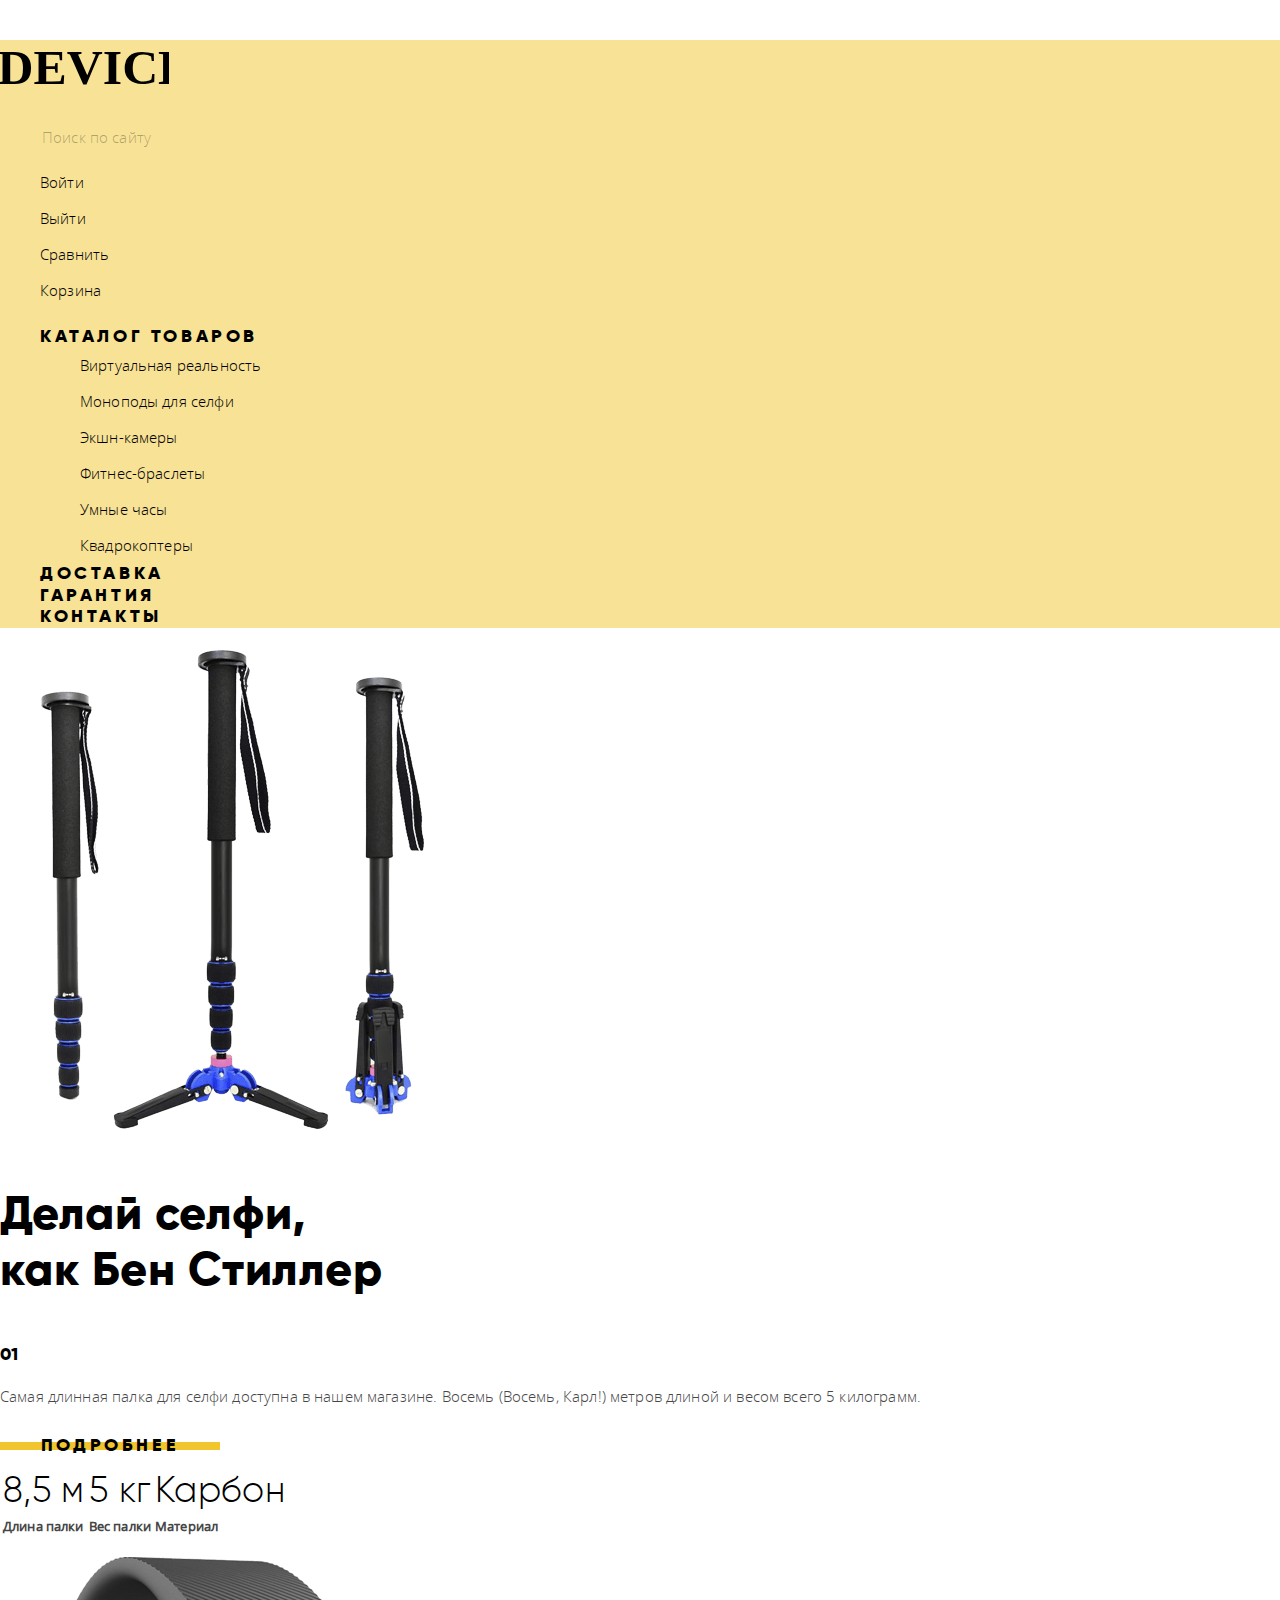
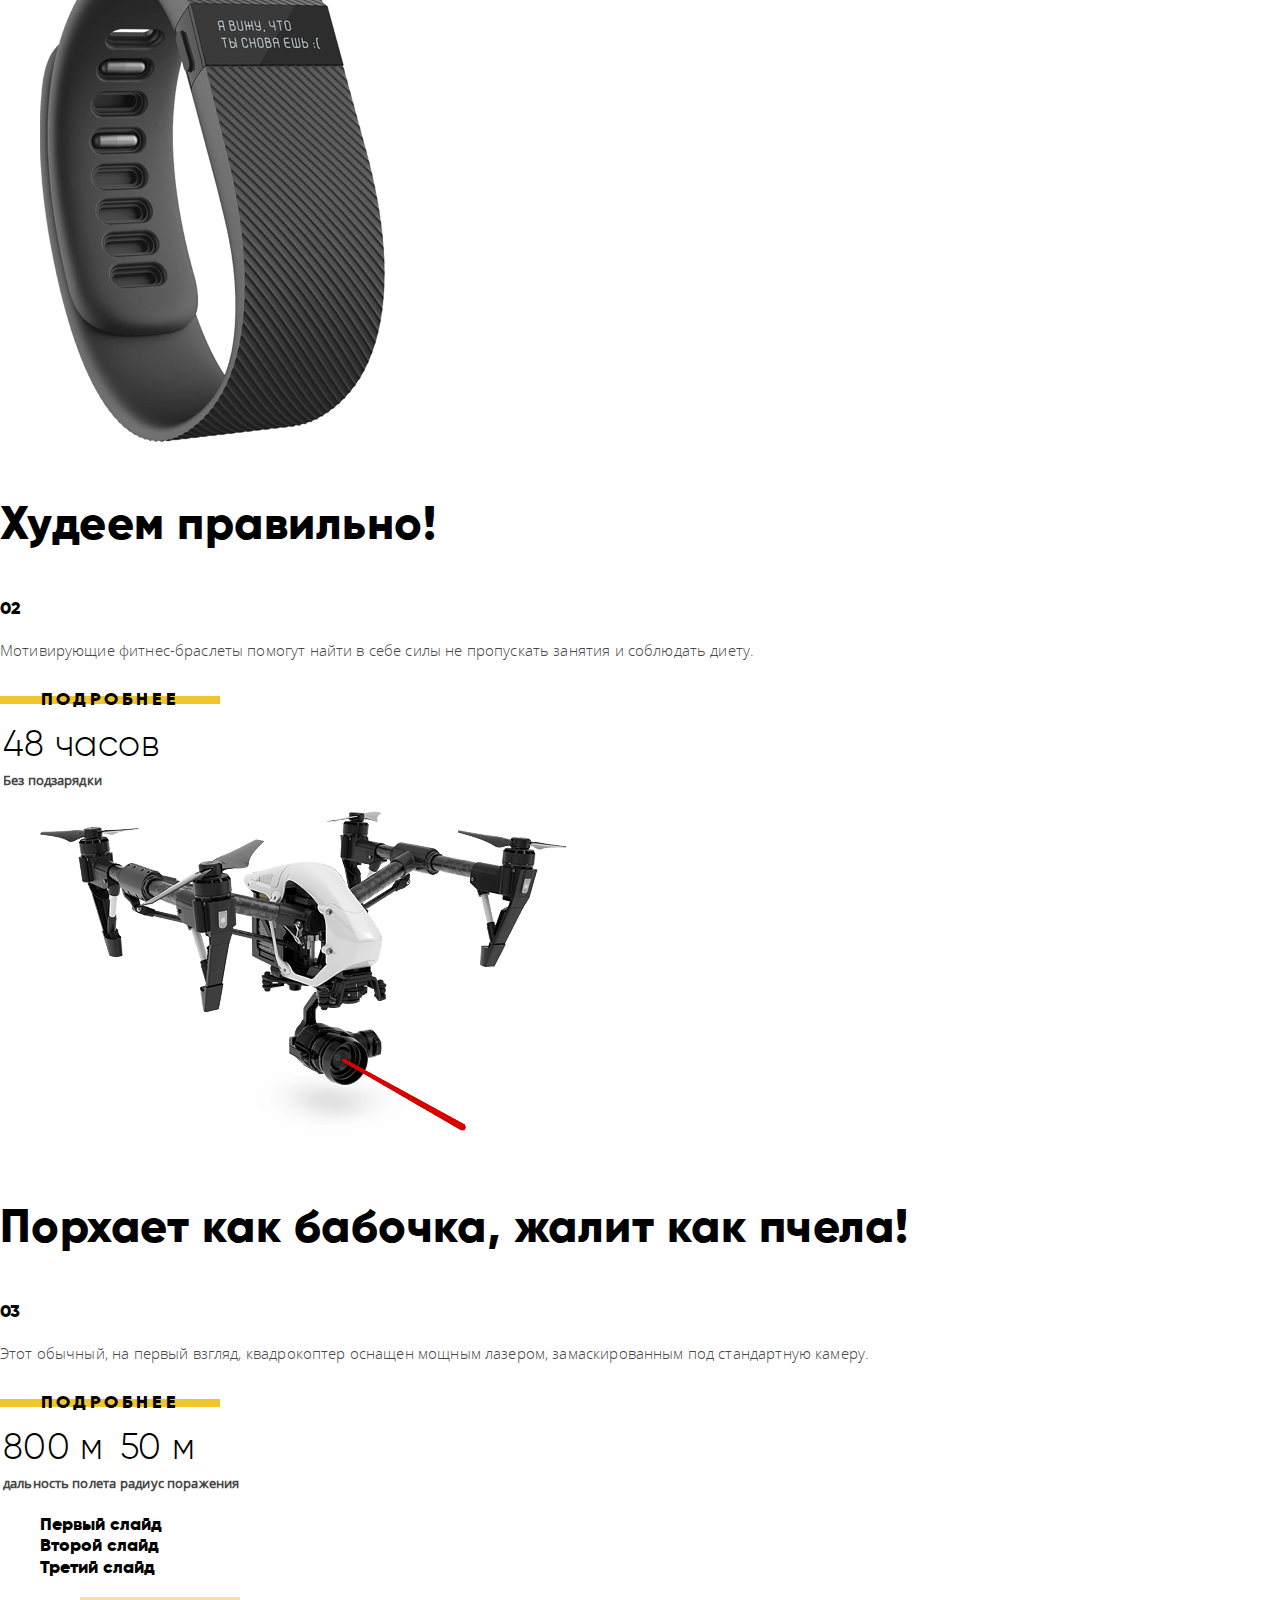
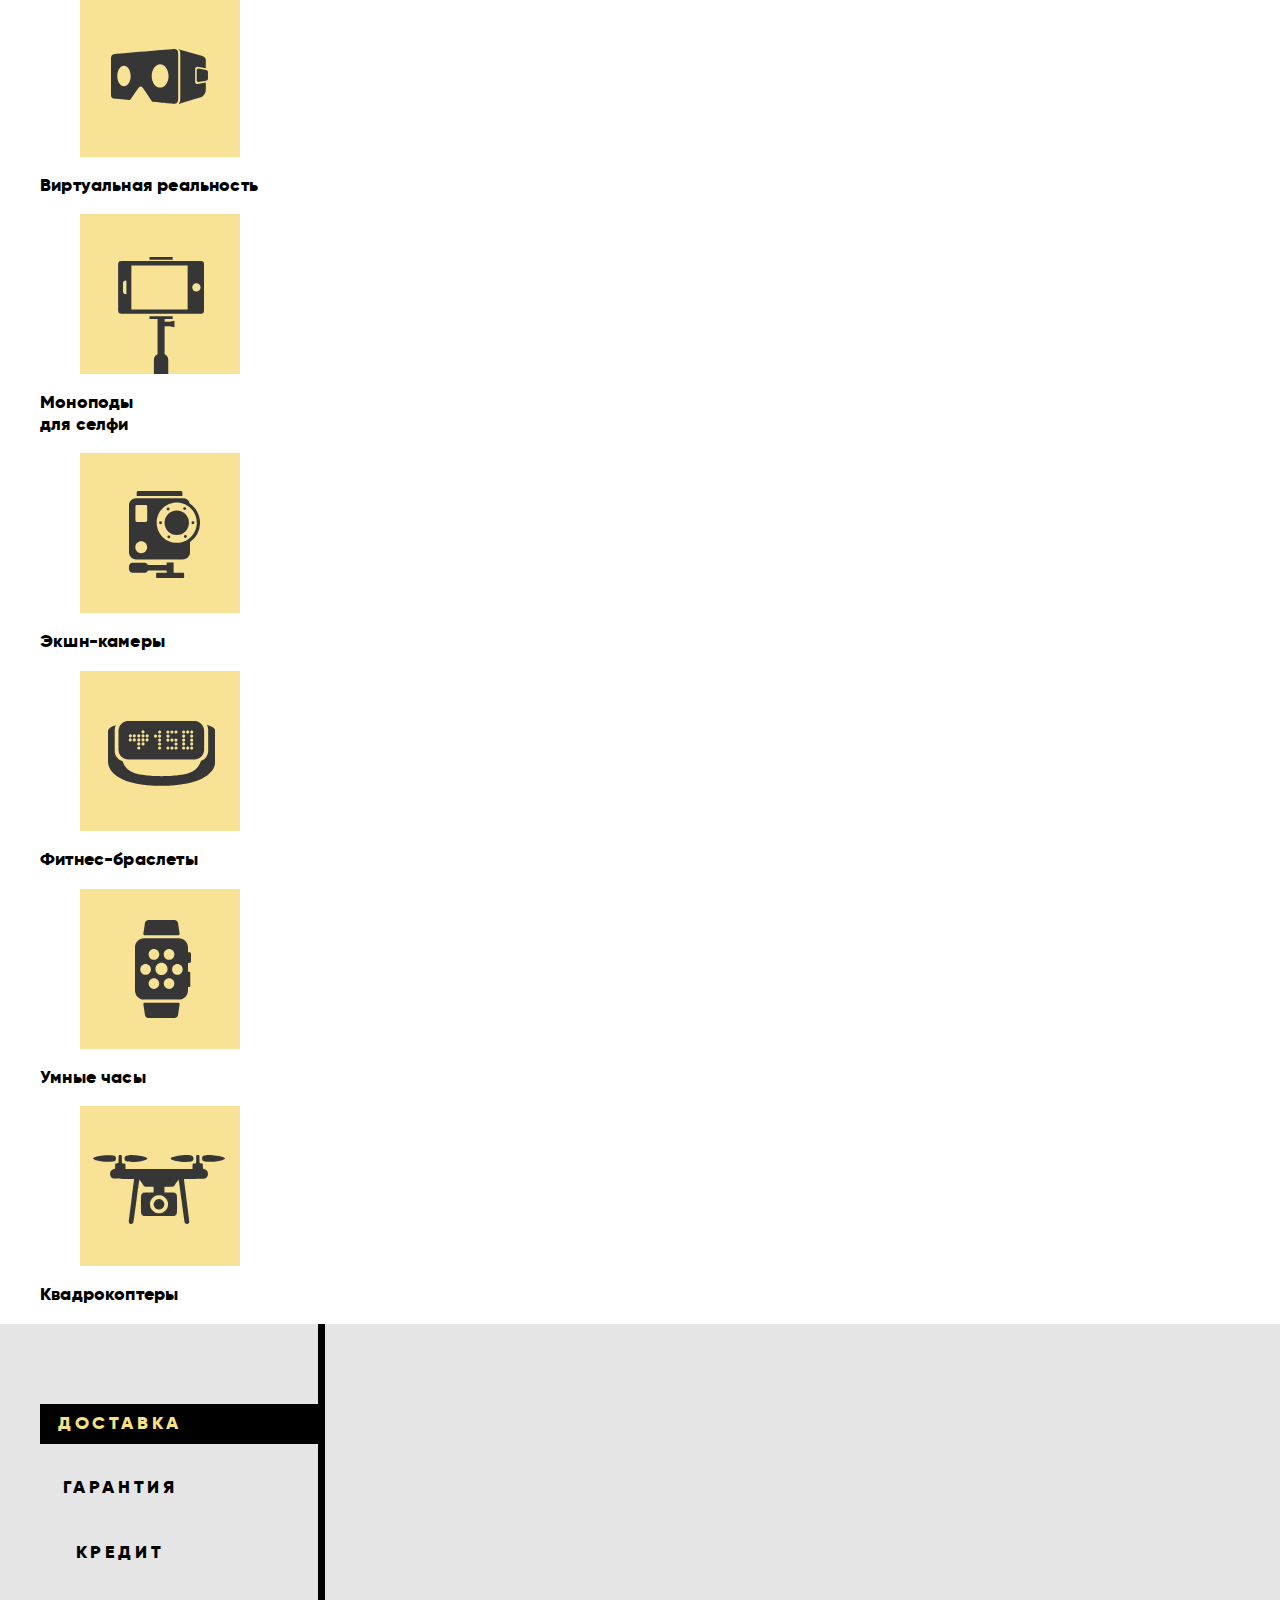
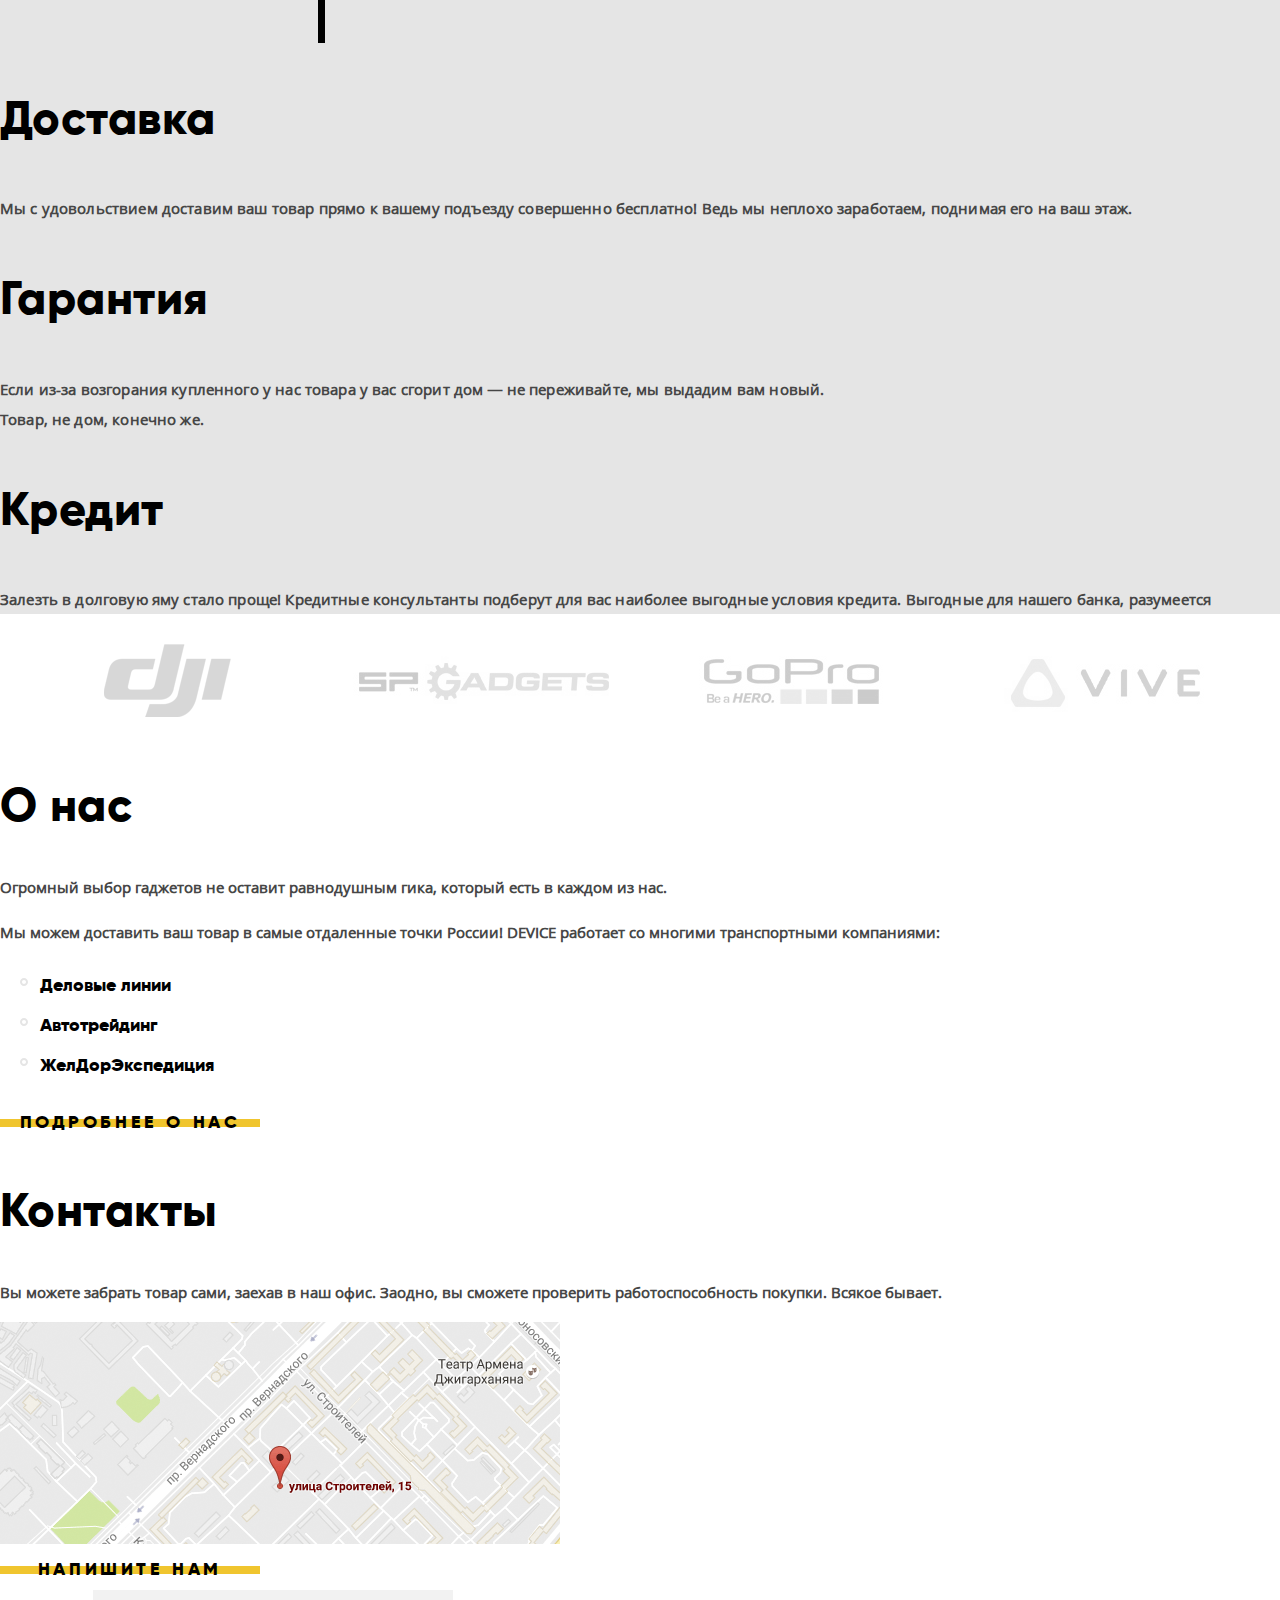
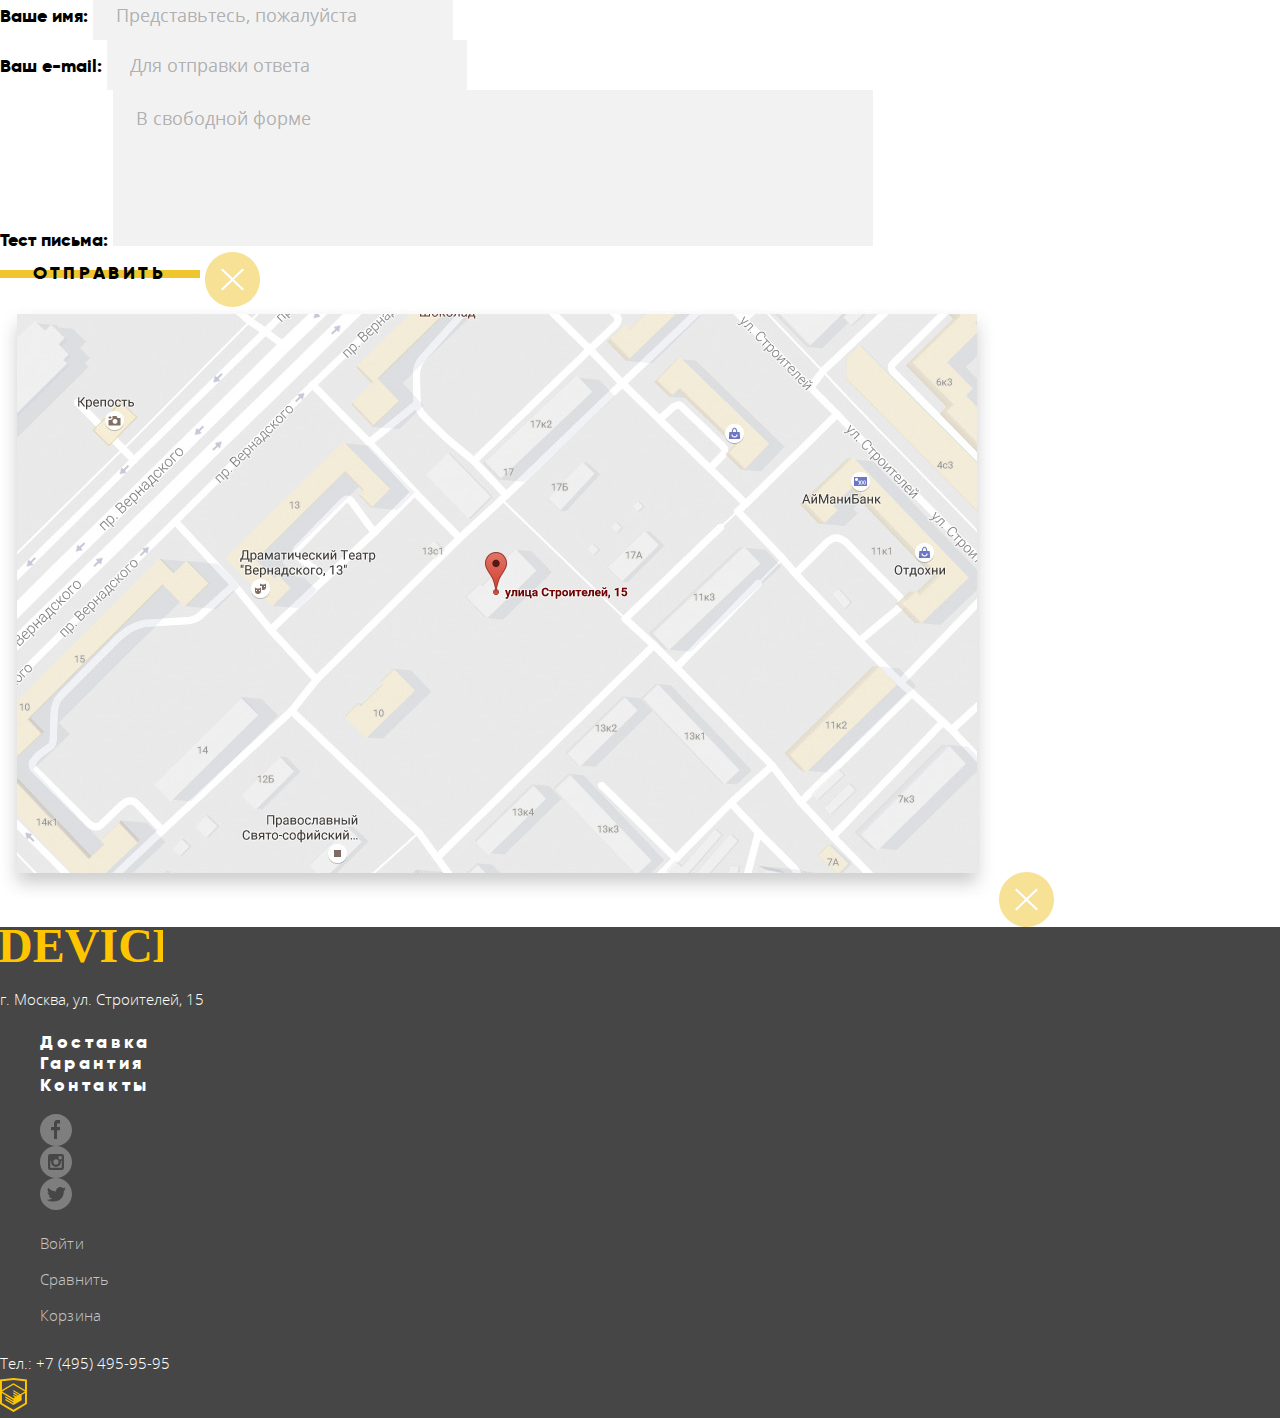
==== commit a9b765ae: "Промежуточный результат" ====
--- a/index.html
+++ b/index.html
@@ -264,79 +264,80 @@
       <h2 class="visually-hidden">Фильтры производителей</h2>
         <figure class="manufact-filter">
           <div class="manufact">
-            <a href="#">
-              <img src="img/main-manufact-dji.png" alt="dji">
+            <a class="manufact-link" href="#">
+              <img src="img/main-manufact-dji.png" alt="dji" width="260" height="100">
             </a>
           </div>
           <div class="manufact">
-            <a href="#">
-              <img src="img/main-manufact-sp.png" alt="sp">
+            <a class="manufact-link" href="#">
+              <img src="img/main-manufact-sp.png" alt="sp" width="260" height="100">
             </a>
           </div>
           <div class="manufact">
-            <a href="#">
-              <img src="img/main-manufact-gopro.png" alt="gopro">
+            <a class="manufact-link" href="#">
+              <img src="img/main-manufact-gopro.png" alt="gopro" width="260" height="100">
             </a>
           </div>
           <div class="manufact">
-            <a href="#">
-              <img src="img/main-manufact-vive.png" alt="vive">
+            <a class="manufact-link" href="#">
+              <img src="img/main-manufact-vive.png" alt="vive" width="260" height="100">
             </a>
           </div>
         </figure>
     </section>
 
-    <section class="main-about">
-      <h2 class="about-header">О нас</h2>
-      <p class="about-paragraph">Огромный выбор гаджетов не оставит равнодушным гика, который есть в каждом из нас.
-      </p>
-      <p class="about-paragraph">Мы можем доставить ваш товар в самые отдаленные точки России! DEVICE работает со многими транспортными компаниями:
-      </p>
-      <ul class="about-list">
-        <li class="about-pt">
-          <a href="#">Деловые линии</a>
-        </li>
-        <li class="about-pt">
-          <a href="#">Автотрейдинг</a>
-        </li>
-        <li class="about-pt">
-          <a href="#">ЖелДорЭкспедиция</a>
-        </li>
-      </ul>
-      <div class="about-detail"><a class="detail-link-style about-link" href="#">Подробнее о нас</a></div>
-    </section>
-
-    <section class="main-contacts">
-      <h2 class="contacts-header">Контакты</h2>
-      <p class="contacts-paragraph">Вы можете забрать товар сами, заехав в наш офис. Заодно, вы сможете проверить работоспособность покупки. Всякое бывает.</p>
-      <div class="contacts-map">
-        <a href="https://maps.yandex.ru">
+    <div class="columns-about">
+      <section class="main-about">
+        <h2 class="about-header">О нас</h2>
+        <p class="about-paragraph">Огромный выбор гаджетов не оставит равнодушным гика, который есть в каждом из нас.
+        </p>
+        <p class="about-paragraph">Мы можем доставить ваш товар в самые отдаленные точки России! DEVICE работает со многими транспортными компаниями:
+        </p>
+        <ul class="about-list">
+          <li class="about-pt">
+            <a href="#">Деловые линии</a>
+          </li>
+          <li class="about-pt">
+            <a href="#">Автотрейдинг</a>
+          </li>
+          <li class="about-pt">
+           <a href="#">ЖелДорЭкспедиция</a>
+          </li>
+        </ul>
+        <div class="about-detail"><a class="detail-link-style about-link" href="#">Подробнее о нас</a></div>
+      </section>
+
+      <section class="main-contacts">
+        <h2 class="contacts-header">Контакты</h2>
+        <p class="contacts-paragraph">Вы можете забрать товар сами, заехав в наш офис. Заодно, вы сможете проверить работоспособность покупки. Всякое бывает.</p>
+        <div class="contacts-map">
+          <a href="https://maps.yandex.ru">
             <img src="img/main-contacts-map.png" alt="Санкт Петербург, улица Строителей, 15" width="560" height="222">
-        </a>
-      </div>
-      <div class="contacts-detail">
-        <button class="detail-link-style contacts-link">Напишите нам
-        </button>
-      </div>
-    </section>
+          </a>
+        </div>
+        <div class="contacts-detail">
+          <button class="detail-link-style contacts-link">Напишите нам
+          </button>
+        </div>
+      </section>
+    </div>
 
     <section class="main-write-popup">
       <h2 class="visually-hidden">Обратная связь</h2>
       <form class="popup-form" method="get" action="">
         <div class="popup-elem">
-          <label class="popup-label name-label" for="customerName">Ваше имя:</label>
-          <input class="popup-name" type="text" name="customerName" id="customerName" placeholder="Представьтесь, пожалуйста" required>
+          <label class="popup-label" for="customerName">Ваше имя:</label>
+          <input class="popup-field popup-name" type="text" name="customerName" id="customerName" placeholder="Представьтесь, пожалуйста" size="40">
         </div>
         <div class="popup-elem">
-          <label class="popup-label mail-label" for="customerMail">Ваш e-mail:</label>
-          <input class="popup-mail" type="text" name="customerMail" id="customerMail" placeholder="Для отправки ответа" required>
+          <label class="popup-label" for="customerMail">Ваш e-mail:</label>
+          <input class="popup-field popup-mail" type="text" name="customerMail" id="customerMail" placeholder="Для отправки ответа" size="40">
         </div>
         <div class="popup-elem">
-          <label class="main-popup-form-label main-letter-label" for="letter"></label>
-          <textarea class="main-popup-form-input main-popup-textarea" id="letter" required placeholder="В свободной форме">
-          </textarea>
-        </div>
-        <input type="submit" name="submitButton" value="Отправить" class="popup-elem popup-submit">
+          <label class="popup-label" for="letter">Тест письма:</label>
+          <textarea class="popup-field popup-area" id="letter" placeholder="В свободной форме"></textarea>
+        </div>
+        <input type="submit" name="submitButton" value="Отправить" class="button-view">
         <button type="button" class="popup-close">Закрыть</button>
       </form>
     </section>
@@ -351,7 +352,9 @@
   <footer class="main-footer">
     <div class="footer-adress">
       <div class="footer-logo">
-        <img src="img/main-footer-adress-logo.svg" alt="Логотип">
+        <a class="footer-logo-link" href="#">
+          <img src="img/main-footer-adress-logo.svg" alt="Логотип">
+        </a>
       </div>
       <p class="footer-adress-paragraph">г. Москва, ул. Строителей, 15</p>
     </div>
@@ -400,11 +403,12 @@
       <div class="footer-tel">
         <a class="footer-tel-link" href="tel:+74954959595">Тел.: +7 (495) 495-95-95</a>
       </div>
-      <div class="academy-logo">
-        <a href="https://htmlacademy.ru/intensive/htmlcss" class=" academy-logo">
-          <img class="academy-logo-img" src="img/html-academy-logo.svg" alt="Логотип htmlacademy">
+
+        <a href="https://htmlacademy.ru/intensive/htmlcss" class="academy-logo-link">
+          <svg version="1.1" id="Layer_1" xmlns="http://www.w3.org/2000/svg" xmlns:xlink="http://www.w3.org/1999/xlink" x="0px" y="0px" width="26.943px" height="34.09px" viewBox="0 0 26.943 34.09" enable-background="new 0 0 26.943 34.09" xml:space="preserve">
+            <path d="M13.62,0.017L13.472,0L0,1.412v24.661l13.473,8.017l13.43-7.99l0.042-0.025V1.412L13.62,0.017z M25.019,12.127L13.495,5.334 L13.494,5.23l-0.087,0.05l-0.088-0.056v0.109L1.925,12.118V3.147l11.548-1.212l11.547,1.212V12.127z M13.405,6.787L24.923,13.5 l-4.479,2.64l-7.093-4.221l-0.014,1.415l5.904,3.513l-0.86,0.507l-5.03-2.992l-0.014,1.415l3.827,2.275l-0.782,0.523l-3.031-1.787 l-0.014,1.413l1.853,1.091l-1.8,1.081L2.034,13.622L13.405,6.787z M1.925,15.127l11.411,6.791l0.016,1.044L5.41,18.234L5.395,19.65 l7.979,4.795l0.018,1.076l-7.973-4.74l-0.013,1.414l8.021,4.822l0.046,0.025l8.143-4.872l-0.011-5.177l3.415-2.036v10.021 L13.472,31.85L1.925,24.979V15.127z"/>
+          </svg>
         </a>
-      </div>
     </div>
   </footer>
 </body>
--- a/css/style.css
+++ b/css/style.css
@@ -459,25 +459,9 @@
 
 .controls-name {
   min-width: 160px;
-/*  min-height: 31px;
-  box-sizing: content-box;*/
-}
-
-/*.detail-link-style::before {
-  content: "";
-  display: inline-block;
-  position: absolute;
-  top: 0;
-  bottom: 0;
-  left: 0;
-  right: 0;
-  height:8px;
-  margin: auto 0;
-  width:100%;
-  background-color: #f0c52e;
-  z-index:-1;
-}
-*/
+}
+
+
 .controls-list .controls-variant:first-child {
   margin-bottom: 24px;
 }
@@ -507,13 +491,6 @@
   z-index: -1;
 }
 
-/*.controls-variant>input[type="radio"]:checked+.controls-name{
-  margin-right: 0;
-  padding-right: calc(100% - 160px);
-  color: #f7e184;
-  background-color: black;
-}
-*/
 
 .add-header {
   font-size: 47px;
@@ -532,16 +509,456 @@
   color: #464646;
 }
 
-
-
-
-/*
-.about-detail {
+.manufact-filter {
+  display: flex;
+  justify-content: space-between;
+}
+
+.manufact-link img {
+  opacity:0.2;
+}
+
+.manufact:first-child .manufact-link:hover,
+.manufact:first-child .manufact-link:focus {
+  width: 260px;
+  height: 100px;
+  display: inline-block;
+  background-image: url("../img/main-manufact-dji-col.png");
+  background-position: left top;
+  background-repeat:no-repeat;
+  background-size: 260px 100px;
+}
+
+.manufact:nth-child(2) .manufact-link:hover,
+.manufact:nth-child(2) .manufact-link:focus {
+  display: inline-block;
+  background-image: url("../img/main-manufact-sp-col.png");
+  background-position: 0 0;
+  background-repeat:no-repeat;
+  background-size: 260px 100px;
+}
+.manufact:nth-child(3) .manufact-link:hover,
+ .manufact:nth-child(3) .manufact-link:focus {
+  display: inline-block;
+  background-image: url("../img/main-manufact-gopro-col.png");
+  background-position: 0 0;
+  background-repeat:no-repeat;
+  background-size: 260px 100px;
+}
+
+.manufact:last-child .manufact-link:hover,
+.manufact:last-child .manufact-link:focus {
+  display: inline-block;
+  background-image: url("../img/main-manufact-vive-col.png");
+  background-position: 0 0;
+  background-repeat:no-repeat;
+  background-size: 260px 100px;
+}
+
+.manufact-link:hover,
+.manufact-link:focus {
+  outline: none;
+}
+
+.manufact-link:hover img,
+.manufact-link:focus img{
+  opacity: 0;
+}
+
+.columns-about h2 {
+  font-family: "Gilroy", "Arial Black", sans-serif;
+  font-weight: bold;
+  font-size: 47px;
+  color: #000;
+  line-height: 1.2em;
+  letter-spacing: 0.01em;
+}
+
+.columns-about p {
+  font-family: "Open Sans", Arial, sans-serif;
+  font-size: 15px;
+  line-height: 30px;
+  letter-spacing: 0;
+  color: #464646;
+}
+
+.main-about ul {
+  list-style-image: url("../img/list-about-slider-button.svg");
+  font-family: "Gilroy", "Arial Black", sans-serif;
+  font-weight: bold;
+  line-height: 40px;
+  color: #000;
+  letter-spacing: 0;
+}
+
+.main-about a{
+  color: inherit;
+}
+
+.about-link,
+.contacts-link {
+  min-width: 260px;
+}
+
+.contacts-link {
+  display:inline-block;
+  padding-bottom: 9px;
+  padding-left:0;
+  padding-right:0;
+  padding-top: 9px;
+  border:none;
+  background: none;
   position: relative;
-}
-
-.contacts-detail {
-  position: relative;
-}*/
-
-
+  box-sizing: border-box;
+  min-height: 40px;
+  font-family: "Gilroy", "Arial Black", sans-serif;
+  font-size: 18px;
+  line-height: 1.2em;
+  font-weight: bold;
+  color: black;
+  text-transform: uppercase;
+  letter-spacing: 0.2em;
+  text-align: center;
+}
+
+
+
+.main-footer {
+  background-color: #464646;
+  color: #fff;
+}
+
+.main-footer a {
+  color: inherit;
+}
+
+
+.footer-logo-link:hover,
+.footer-nav-link:hover,
+.academy-logo-link:hover,
+.footer-link a:hover::before,
+.footer-logo-link:focus,
+.footer-nav-link:focus,
+.footer-link a:focus::before,
+.academy-logo-link:focus {
+  outline: none;
+  opacity: 0.6;
+}
+
+.footer-logo-link:active,
+.footer-nav-link:active,
+.academy-logo-link:active,
+.footer-link a:active::before {
+  opacity: 0.3;
+}
+
+.footer-adress-paragraph, .footer-tel {
+  font-family: "Open Sans", Arial, sans-serif;
+  font-weight: 300;
+  font-size: 15px;
+  line-height: 30px;
+}
+
+
+.footer-nav-list {
+  list-style: none;
+  letter-spacing: 0.2em;
+}
+
+.footer-link a {
+  color: rgba(255, 255, 255, 0.7);
+}
+
+
+.social-list {
+  list-style:none;
+  font-size: 0;
+}
+
+.client-nav-list {
+  list-style: none;
+  font-family: "Open Sans", Arial, sans-serif;
+  font-weight: 300;
+  font-size: 15px;
+  line-height: 36px;
+  letter-spacing: 0.01em;
+}
+
+
+.social-button a {
+  display: inline-block;
+  width: 32px;
+  height: 32px;
+  background-repeat: no-repeat;
+  background-size: 32px 32px;
+  opacity: 0.3;
+}
+
+.facebook {
+  background-image: url("../img/social-facebook.svg");
+}
+
+.instagram {
+  background-image: url("../img/social-instagram.svg");
+}
+
+.twitter {
+  background-image: url("../img/social-twitter.svg");
+}
+
+.social-button a:hover,
+.social-button a:focus {
+  opacity: 0.6;
+  outline: none;
+}
+
+.social-button a:active {
+  opacity: 0.1;
+}
+
+
+.footer-link a:hover,
+.footer-link a:focus {
+  color: rgba(255, 255, 255, 1);
+  outline: none;
+}
+
+.footer-link a:active {
+  color: rgba(255, 255, 255, 0.3);
+}
+
+.academy-logo-link svg {
+  fill: #ffc600;
+}
+
+.popup-label {
+  line-height: 18px;
+}
+
+.button-view {
+    display: inline-block;
+    box-sizing: content-box;
+    min-width: 200px;
+    height: 22px;
+    border: none;
+    padding: 9px 0px;
+    text-align:center;
+    font: inherit;
+    letter-spacing: 0.2em;
+    text-transform: uppercase;
+    background-color: transparent;
+    background-image: linear-gradient(to bottom, transparent 16px, #f0c52e 16px,
+      #f0c52e 24px, transparent 24px);
+}
+
+.button-view:hover,
+.button-view:focus {
+  background-image: none;
+  background-color: #f0c52e;
+  outline: none;
+}
+
+.button-view:active {
+  color: rgba(0, 0, 0, 0.3);
+}
+
+.popup-field {
+  box-sizing: border-box;
+  background-clip: padding-box;
+  width: 360px;
+  padding-left: 20px;
+  height: 50px;
+  border: 3px solid rgba(229, 229, 229, 0.5);
+  background-color: rgba(229, 229, 229, 0.5);
+  color: rgba(70, 70, 70, 0.4);
+  font-family: "Open Sans", Arial, sans-serif;
+  font-weight: normal;
+  line-height: 18px;
+}
+
+.popup-field::placeholder{
+  color: rgba(70, 70, 70, 0.4);
+}
+
+.popup-area {
+  width: 760px;
+  height: 156px;
+  resize: none;
+  padding-top: 16px;
+}
+
+.popup-field:hover {
+  border-color: rgba(229, 229, 229, 0.8);
+  background-color: rgba(229, 229, 229, 0.8);
+}
+
+.popup-field:focus {
+  background-color: #fff;
+  border-color: #f7e296;
+  outline: none;
+  color:#464646;
+}
+.popup-field:focus::placeholder {
+  color: #464646;
+}
+
+.popup-field:invalid {
+  border-color: rgba(237, 181, 181, 0.5);
+  color: rgba(70, 70, 70, 0.4);
+  background-color: rgba(237, 181, 181, 0.5);
+}
+
+.popup-close {
+  font-size: 0;
+  display: inline-block;
+  width: 55px;
+  height: 55px;
+  border: none;
+  background-color: #fff;
+  background-image: url("../img/popup-close.svg");
+  opacity: 0.5;
+}
+
+.popup-close:hover,
+.popup-close:focus {
+  opacity: 1;
+  outline: none;
+}
+
+.popup-close:active {
+  opacity: 0.3;
+}
+
+.catalog-page .auth-exit {
+  color: rgba(0, 0 ,0 , 0.3);
+}
+
+.catalog-page .auth-exit:hover,
+.catalog-page .auth-exit:focus {
+  color: rgba(0, 0, 0, 0.6);
+  outline: none;
+}
+
+.catalog-page .auth-exit:active {
+  color: rgba(0, 0, 0, 1);
+}
+
+.catalog-stick-heading {
+  font-size: 47px;
+  line-height: 1.2em;
+  letter-spacing: 0.01em;
+}
+
+.breadcrumbs-list {
+  list-style: none;
+   font-family: "Open Sans", Arial, sans-serif;
+   font-weight: 300;
+   font-size: 14px;
+   line-height: 36px;
+   letter-spacing: 0.01em;
+   color: rgba(0, 0, 0, 0.3);
+}
+
+.breadcrumbs-list a {
+  color: inherit;
+}
+
+.breadcrumbs-list a:hover,
+.breadcrumbs-list a:focus {
+  color: rgba(0, 0, 0, 0.6);
+  outline: none;
+}
+
+.breadcrumbs-list a:active {
+  color: rgba(0, 0, 0, 0.1);
+}
+
+
+
+.catalog-filters {
+  background-color: #eeeeee;
+}
+
+.filters-header {
+  font-size: 16px;
+  line-height: 1.2em;
+  letter-spacing: 0.2em;
+  text-transform: uppercase;
+}
+
+.catalog-filters fieldset {
+  display: block;
+  border-left: none;
+  border-right: none;
+  border-bottom: none;
+  border-top: 2px solid #000;
+  padding: 0;
+}
+
+.catalog-filters legend {
+  float: left;
+  letter-spacing: 0.01em;
+}
+
+.catalog-filters ul {
+  clear: both;
+  list-style: none;
+}
+
+.cost-list .price {
+  font-weight: 300;
+  line-height: 22.3px;
+  color: rgba(0, 0, 0, 0.2);
+}
+
+.filters-fieldset label {
+  font-family: "Open Sans", Arial, sans-serif;
+  font-weight: 300;
+  font-size: 14px;
+  line-height: 40px;
+  letter-spacing: 0.01em;
+}
+
+
+
+.catalog-sort {
+  background-color: rgba(0, 0, 0, .08);
+}
+
+.sort-header {
+  font-size: 16px;
+  line-height: 1.2em;
+  letter-spacing: 0.2em;
+  text-transform: uppercase;
+}
+
+
+.sort-list {
+  list-style: none;
+
+}
+
+.sort-list .sort-name {
+  font-family: "Open Sans", Arial, sans-serif;
+  font-weight: 400;
+  font-size: 14px;
+  line-height: 18px;
+  letter-spacing: 0;
+  color: rgba(0, 0, 0, 0.3);
+}
+
+
+
+.goods-name {
+  font-size: 18px;
+  letter-spacing: 0.01em;
+}
+
+.goods-name a {
+  color: inherit;
+}
+
+
+
+
+
